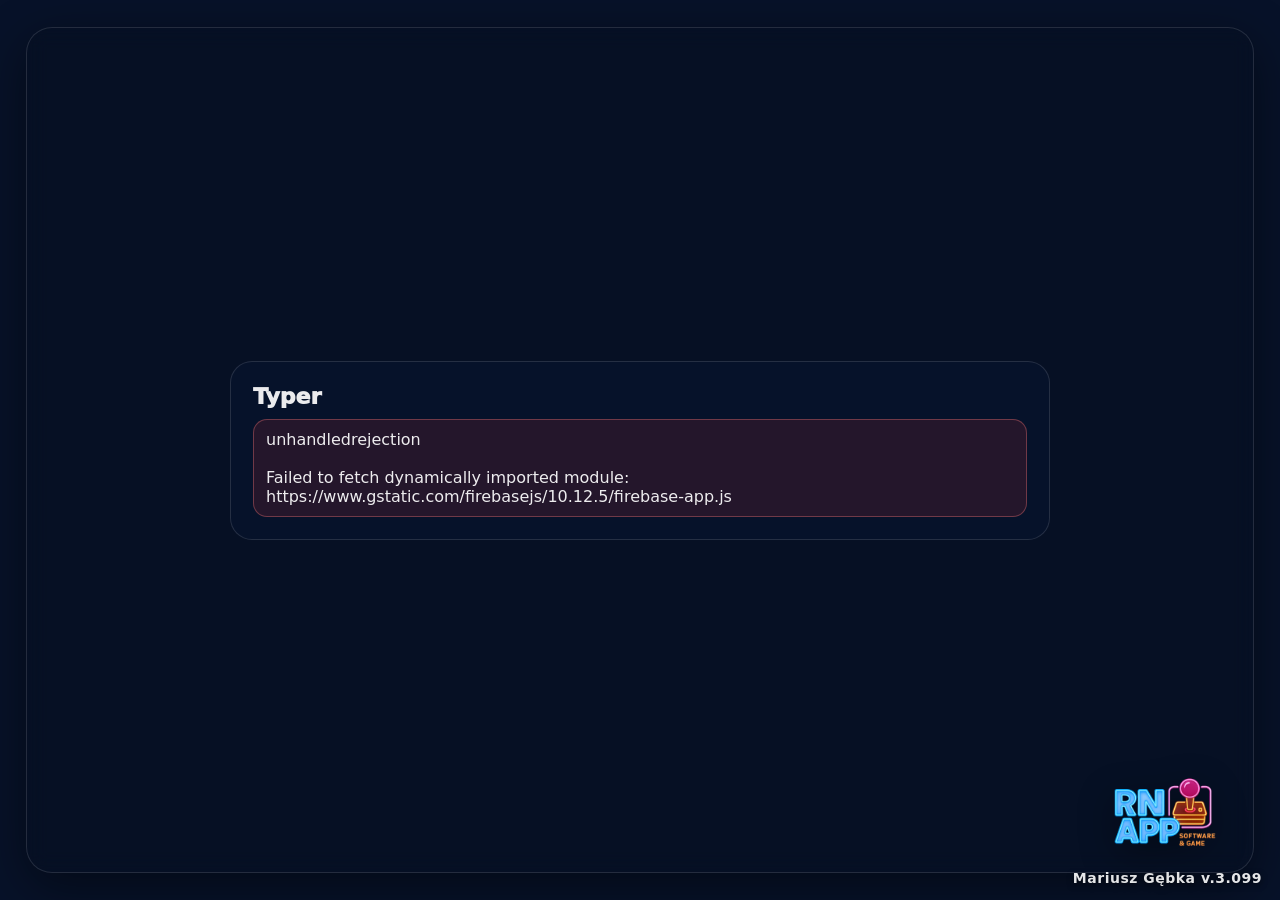
==== index.html @ 40eb7dba "Add files via upload" ====
<!DOCTYPE html>

<html lang="pl">
<head>
<meta charset="utf-8"/>
<meta content="width=device-width,initial-scale=1,viewport-fit=cover" name="viewport"/>
<meta content="#08122a" name="theme-color"/>
    <title>Typer (BUILD 3108)</title>
<link href="manifest.json?v=3108" rel="manifest"/>
<link href="favicon-32x32.png?v=3108" rel="icon" sizes="32x32" type="image/png"/>
<link href="favicon-16x16.png?v=3108" rel="icon" sizes="16x16" type="image/png"/>
<link href="apple-touch-icon.png?v=3108" rel="apple-touch-icon" sizes="180x180"/>
<meta content="yes" name="apple-mobile-web-app-capable"/>
<meta content="black-translucent" name="apple-mobile-web-app-status-bar-style"/>
<meta content="TYPER" name="apple-mobile-web-app-title"/>
<script id="typerCacheBoot">
(() => {
  const BUILD = "3108";
  const URL_BUILD = new URL(location.href).searchParams.get("v");
  // Każda wersja uruchamia się z własnym adresem. Stary service worker nie może
  // zwrócić poprzedniego index.html pod tym samym URL-em.
  if (URL_BUILD !== BUILD) {
    const next = new URL(location.href);
    next.searchParams.set("v", BUILD);
    location.replace(next.href);
    return;
  }
  const marker = `typer-cache-clean-${BUILD}`;
  if (sessionStorage.getItem(marker) === "1") return;
  sessionStorage.setItem(marker, "1");
  Promise.allSettled([
    ("caches" in window)
      ? caches.keys().then(keys => Promise.all(keys.filter(k => k.startsWith("typer-cache-")).map(k => caches.delete(k))))
      : Promise.resolve(),
    ("serviceWorker" in navigator)
      ? navigator.serviceWorker.getRegistrations().then(regs => Promise.all(regs.map(r => r.update().catch(() => null))))
      : Promise.resolve()
  ]).catch(() => {});
})();
</script>

<style>
.roomCodeRow{display:flex;gap:10px;align-items:center;flex-wrap:nowrap;}
.roomCodeRow .imgBtn{flex:0 0 auto;}

/* 7036: nick obok avatara + minimalne odstępy */
.leftTopProfile{display:flex;align-items:center;gap:14px;}
.profileNickTop{font-weight:1000;font-size:26px;line-height:1.05;white-space:nowrap;overflow:hidden;text-overflow:ellipsis;max-width:150px;}
.substituteRow{display:flex;justify-content:center;align-items:center;margin-top:6px;}

/* BUILD 3013: informacje o pokoju przeniesione do górnego profilu */
.roomTopDetails{
  width:100%;
  min-width:0;
  padding-top:10px;
  margin-top:4px;
  border-top:1px solid rgba(255,255,255,.12);
}
.roomTopDetails .roomTopName{font-size:20px;font-weight:1000;white-space:nowrap;overflow:hidden;text-overflow:ellipsis;}
.roomTopDetails .roomTopAdmin{font-size:13px;color:var(--muted);font-weight:800;margin-top:2px;}
.roomTopDetails .roomCodeBlock{margin-top:7px !important;}
.roomTopDetails .roomCodeActions{margin-top:7px !important;}

@media (max-width:980px){
  #room .leftTopProfile{
    display:grid;
    grid-template-columns:104px minmax(130px,.9fr) minmax(220px,1.35fr);
    align-items:center;
    gap:12px;
    min-height:128px;
  }
  #room .roomTopDetails{
    width:auto;
    height:100%;
    margin:0;
    padding:4px 0 4px 14px;
    border-top:0;
    border-left:1px solid rgba(255,255,255,.14);
    display:flex;
    flex-direction:column;
    justify-content:center;
  }
  #room .roomTopDetails .roomTopName{font-size:18px;}
  #room .roomTopDetails .roomTopAdmin{font-size:12px;}
  #room .roomTopDetails .roomCodeRow{justify-content:flex-start;}
  #room .roomTopDetails .chip{font-size:13px;padding:7px 10px;}
  #room .roomTopDetails .roomCodeActions{justify-content:flex-start !important;}
  #room #btnLeave img{max-height:42px !important;width:auto !important;}
  #room #btnSubstitute img{max-height:44px !important;width:auto !important;}
  #room #btnDeleteRoom img{max-height:44px !important;width:auto !important;}
  #room .leftProfileInfo{min-height:62px;}
  #room .leftDeleteRoomCard{min-height:62px;}
}
@media (max-width:620px){
  #room .leftTopProfile{grid-template-columns:96px minmax(110px,1fr);}
  #room .roomTopDetails{grid-column:1 / -1;border-left:0;border-top:1px solid rgba(255,255,255,.14);padding:9px 0 0;margin-top:0;height:auto;}
}

:root{
      --bg:#071229;
      --glass: rgba(8, 22, 52, .58);
      --glass2: rgba(8, 22, 52, .42);
      --stroke: rgba(255,255,255,.12);
      --stroke2: rgba(255,255,255,.16);
      --text: rgba(255,255,255,.92);
      --muted: rgba(255,255,255,.72);
      --shadow: 0 14px 50px rgba(0,0,0,.45);
      --r: 22px;
    }
    *{box-sizing:border-box}
    body{
      margin:0;
      font-family:system-ui,-apple-system,Segoe UI,Roboto,Arial,sans-serif;
      color:var(--text);
      background:var(--bg);
      overflow:hidden;
    }

    #bg{
      position:fixed; inset:0;
      background:#071229 center/cover no-repeat;
      z-index:0;
    }

    #app{
      position:fixed; inset:0;
      display:flex;
      align-items:center;
      justify-content:center;
      padding:14px;
      z-index:1;
    }

    #rotateOverlay{
      position:fixed; inset:0;
      display:none;
      align-items:center;
      justify-content:center;
      padding:18px;
      background:rgba(0,0,0,.65);
      z-index:9999;
    }
    .rotateCard{
      width:min(560px,92vw);
      border:1px solid var(--stroke);
      border-radius:22px;
      background:var(--glass);
      padding:18px 16px;
      text-align:center;
      box-shadow:var(--shadow);
      backdrop-filter: blur(10px);
      -webkit-backdrop-filter: blur(10px);
    }
    .rotateTitle{font-size:20px;font-weight:1000;margin:0 0 8px 0;}
    .rotateSub{color:var(--muted);font-weight:800;white-space:pre-line;line-height:1.25;}
    body.lockedPortrait #app{filter:blur(6px);pointer-events:none;}

    /* ===== MOBILE SCROLL FIX (BUILD 8022) =====
       Na telefonach pozwalamy przewijać zawartość (np. Profil),
       bo stałe overflow:hidden + fixed potrafi blokować scroll po obrocie. */
    @media (max-width: 900px){
      body{ overflow:auto; }
      #app{
        position:relative;
        inset:auto;
        min-height:100vh;
        height:auto;
        align-items:flex-start;
        justify-content:center;
      }
      .frame{
        height:auto;
        min-height:94vh;
        overflow-y:auto;
        overflow-x:hidden;
        -webkit-overflow-scrolling:touch;
      }
    }

    @media (max-width: 900px) and (orientation: landscape){
      #app{padding:8px;}
      .frame{width:98vw;height:96vh;border-radius:18px;}
    }


    .frame{
      width:min(1580px,96vw);
      height:min(920px,94vh);
      border:1px solid var(--stroke);
      border-radius:26px;
      background:rgba(0,0,0,.10);
      box-shadow:var(--shadow);
      backdrop-filter:blur(10px);
      -webkit-backdrop-filter:blur(10px);
      overflow:hidden;
      position:relative;
    }

    .screen{display:none;height:100%;width:100%}
    .screen.active{display:flex}

    /* ===== SPLASH ===== */
    #splash{align-items:center;justify-content:center;padding:24px}
    .splashCard{
      width:min(820px,92%);
      border:1px solid var(--stroke);
      border-radius:22px;
      background:var(--glass2);
      padding:22px;
    }
    .spinner{display:none}
    @keyframes spin{to{transform:rotate(360deg)}}
    .hint{margin-top:8px;color:var(--muted);font-weight:800;white-space:pre-wrap}
    .visuallyHidden{position:absolute!important;width:1px!important;height:1px!important;padding:0!important;margin:-1px!important;overflow:hidden!important;clip:rect(0,0,0,0)!important;white-space:nowrap!important;border:0!important}
    .splashLoaderWrap{display:none!important;margin-top:10px;flex-direction:column;align-items:center;justify-content:center;gap:6px}
    .footballLoader.splashLoader{display:flex;align-items:center;justify-content:center;gap:16px;min-height:76px}
    .footballLoader.splashLoader span{width:60px;height:60px;display:inline-flex;align-items:center;justify-content:center;background-image:url("./ui/loader_ball.webp?v=3108");background-repeat:no-repeat;background-position:center;background-size:contain;color:transparent;font-size:0;line-height:0;opacity:0;transform:translateY(16px) scale(.6);animation:footballAppear 5s ease-in-out infinite;filter:drop-shadow(0 3px 6px rgba(0,0,0,.28))}
    .footballLoader.splashLoader span:nth-child(2){animation-delay:.5s}
    .footballLoader.splashLoader span:nth-child(3){animation-delay:1s}
    .footballLoader.splashLoader span:nth-child(4){animation-delay:1.5s}
    .footballLoader.splashLoader span:nth-child(5){animation-delay:2s}
    .splashLoaderLabel{display:none}
    @keyframes footballAppear{0%,100%{opacity:0;transform:translateY(16px) scale(.6)} 18%,74%{opacity:1;transform:translateY(0) scale(1)} 86%{opacity:.35;transform:translateY(-4px) scale(.92)}}
    @media (max-width:720px){
      .footballLoader.splashLoader{gap:12px;min-height:64px}
      .footballLoader.splashLoader span{width:52px;height:52px}
      .splashLoaderLabel{display:none}
    }
    .err{
      margin-top:10px;padding:10px 12px;border-radius:14px;
      border:1px solid rgba(255,120,120,.35);
      background:rgba(255,60,60,.12);
      display:none;white-space:pre-wrap
    }

    /* ===== COMMON ===== */
    .panel{
      border:1px solid var(--stroke);
      border-radius:var(--r);
      background:var(--glass);
      box-shadow:0 10px 30px rgba(0,0,0,.30);
      backdrop-filter: blur(10px);
      -webkit-backdrop-filter: blur(10px);
    }

    .btn{
      border:1px solid rgba(255,255,255,.14);
      background:rgba(255,255,255,.10);
      color:var(--text);
      padding:10px 14px;
      border-radius:16px;
      font-weight:900;
      cursor:pointer;
      user-select:none;
      white-space:nowrap;
    }
    .btn:hover{background:rgba(255,255,255,.14)}
    .btn:disabled{opacity:.45;cursor:not-allowed}

    /* ===== MESSAGES BADGE (red exclamation) ===== */
    .msgBadge{
      position:absolute;
      top:-6px;
      right:-6px;
      width:22px;
      height:22px;
      border-radius:999px;
      background:rgba(255,40,40,.95);
      border:1px solid rgba(255,255,255,.35);
      color:#fff;
      font-weight:1000;
      display:none;
      align-items:center;
      justify-content:center;
      box-shadow:0 8px 18px rgba(0,0,0,.45);
      pointer-events:none;
      z-index:3;
    }

    .btnSmall{padding:8px 12px;border-radius:14px;font-weight:900}

    .chip{
      display:inline-flex;
      gap:10px;
      align-items:center;
      padding:10px 14px;
      border-radius:18px;
      background:rgba(0,0,0,.20);
      border:1px solid rgba(255,255,255,.12);
      font-weight:900;
    }

    /* ===== LEAGUE: dropdown w chipie "Po kolejce" ===== */
    .chip select{
      background:rgba(0,0,0,.18);
      border:1px solid rgba(255,255,255,.14);
      color:var(--text);
      font-weight:1000;
      border-radius:12px;
      padding:6px 10px;
      outline:none;
    }
    .chip select:focus{border-color:rgba(255,255,255,.24)}

    /* ===== PLAYER STATS (BUILD 8009): bez linii statusu + ciaśniejsze kolejki ===== */
    .statsAwardsRow{gap:4px !important;}
    .statsRightRow{gap:4px !important; align-items:center;}

    .statsChip{
      flex:0 0 auto !important;
      width:fit-content !important;
      min-width:0 !important;
      padding:6px 8px !important;
      gap:6px !important;
      border-radius:14px !important;
      white-space:nowrap;
    }

    /* Punkty w formie wąskiego "pionowego" chipu: etykieta + wartość */
    .statsPointsChip{
      flex-direction:column !important;
      align-items:center !important;
      justify-content:center !important;
      width:58px !important;
      padding:6px 6px !important;
      line-height:1.05;
      text-align:center;
    }
    .statsPtsLabel{font-size:11px;opacity:.85;font-weight:900;}
    .statsPtsVal{font-size:16px;font-weight:1000;}

    /* Rzędy kolejek w Statystykach nie mogą używać siatki (.matchCard ma grid w innych oknach) */
    .statsRoundCard{
      display:flex !important;
      grid-template-columns:none !important;
      align-items:center;
      justify-content:space-between;
      gap:8px !important;
      padding:6px 10px !important;
    }


    /* BUILD 7024: usuń napisy "KOLEJKA" i "PUNKTY (kolejka)" w chipach (zostaje sama wartość) */
    #t_round, #sep_round{display:none;}

    /* BUILD 7024: usuń debug/placeholder "dummyAdOne"/"dummyAdTwo" (z lewej strony) */
    #dummyAdOne, #dummyAdTwo,
    img[alt="dummyAdOne"], img[alt="dummyAdTwo"],
    img[src*="dummyAdOne"], img[src*="dummyAdTwo"]{
      display:none !important;
    }

    .title{font-size:22px;font-weight:1000;margin:0 0 6px 0}
    .sub{color:var(--muted);font-weight:700;font-size:13px}

    .row{display:flex;gap:10px;align-items:center}
    .col{display:flex;flex-direction:column;gap:10px}
    .spacer{flex:1}

    input{
      border:1px solid rgba(255,255,255,.15);
      background:rgba(0,0,0,.22);
      color:var(--text);
      padding:10px 12px;
      border-radius:14px;
      outline:none;
      font-weight:900;
    }
    input::placeholder{color:rgba(255,255,255,.55);font-weight:800}

    .toast{
      position:absolute;left:18px;bottom:14px;
      background:rgba(0,0,0,.35);
      border:1px solid rgba(255,255,255,.12);
      color:rgba(255,255,255,.85);
      padding:10px 14px;border-radius:16px;font-weight:800;
      display:none;
      z-index:60;
    }
    .footerRight{
      position:absolute;right:18px;bottom:14px;
      color:rgba(255,255,255,.55);
      font-size:12px;font-weight:900;
      z-index:10;
    }

    /* ===== HOME (MENU PNG) ===== */
    #home{
      align-items:center;
      justify-content:center;
      position:relative;
    }
    /* HOME buttons layout (start screen)
       - prevents overlaps when PNG buttons are very wide
       - 2 columns on desktop; Exit spans full width
       - switches to 1 column on smaller screens */
    .homeBtns{
      position:absolute;
      left:50%;
      top:52%;
      transform:translate(-50%,-50%);
      display:grid;
      grid-template-columns: 1fr 1fr;
      justify-items:center;
      align-items:center;
      column-gap: clamp(24px, 4vw, 80px);
      row-gap: clamp(18px, 3.5vw, 44px);
      padding:10px;
      width: min(1500px, 94vw);
    }
    #btnHomeExit{ grid-column: 1 / -1; }

    @media (max-width:900px){
      .homeBtns{ grid-template-columns: 1fr; width: min(900px, 94vw); }
      #btnHomeExit{ grid-column:auto; }
    }
    .imgBtn{
      appearance:none;
      border:0;
      background:transparent;
      cursor:pointer;
      padding:0;
      line-height:0;
      filter: drop-shadow(0 10px 22px rgba(0,0,0,.35));
      transform: translateZ(0);
    }
    .imgBtn img{
      display:block;
      width: clamp(220px, 28vw, 420px);
      height:auto;
      max-height: clamp(120px, 20vh, 220px);
      border-radius: 0;
    }

/* HOME: bigger main menu buttons */
.homeBtns .imgBtn img{
  width: clamp(340px, 36vw, 600px);
  max-height: clamp(150px, 22vh, 280px);
}

@media (max-width: 900px){
  .homeBtns .imgBtn img{
    width: clamp(260px, 70vw, 520px);
    max-height: clamp(120px, 18vh, 220px);
  }
}
    .imgBtn:hover{filter: drop-shadow(0 14px 28px rgba(0,0,0,.45))}
    .imgBtn:active{transform: translateY(1px)}
    .imgBtn:disabled{opacity:.45;filter:grayscale(1) brightness(.85) drop-shadow(0 6px 14px rgba(0,0,0,.25));cursor:not-allowed;}
    .imgBtn:disabled:hover{filter:grayscale(1) brightness(.85) drop-shadow(0 6px 14px rgba(0,0,0,.25));}

    


    /* ===== ROOMS ===== */
    #rooms{padding:22px;gap:14px}
    .roomsBox{
      width:min(980px,100%);
      margin:auto;
      padding:22px;
      display:flex;
      flex-direction:column;
      gap:14px
    }
    .block{padding:14px}
    .block h2{margin:0 0 8px 0;font-size:20px;font-weight:1000}
    .help{color:var(--muted);font-weight:800;font-size:13px}

    /* ===== CONTINUE ===== */
    #continue{
      padding:22px;
      align-items:center;
      justify-content:center;
    }
    .continueBox{
      width:min(980px,100%);
      margin:auto;
      padding:22px;
    }
    .continueCard{
      padding:22px;
      border-radius:22px;
      border:1px solid var(--stroke2);
      background:rgba(8,22,52,.62);
      box-shadow:0 20px 70px rgba(0,0,0,.45);
    }
    .continueTop{
      display:flex;
      gap:14px;
      align-items:center;
      justify-content:space-between;
      padding-bottom:12px;
      border-bottom:1px solid rgba(255,255,255,.10);
      margin-bottom:12px;
    }
    .pill{
      padding:8px 12px;
      border-radius:16px;
      border:1px solid rgba(255,255,255,.14);
      background:rgba(0,0,0,.18);
      font-weight:1000;
    }
    .continueGrid{
      display:grid;
      grid-template-columns: 1fr 1fr;
      gap:12px;
      margin-top:10px;
    }
    .miniCard{
      border:1px solid rgba(255,255,255,.12);
      background:rgba(0,0,0,.16);
      border-radius:18px;
      padding:12px;
    }
    .bigQ{
      margin-top:12px;
      font-weight:1000;
    }
    .continueBtns{
      display:flex;
      gap:10px;
      margin-top:14px;
      align-items:center;
    }

    /* ===== ROOM ===== */
    #room{padding:22px;gap:14px;align-items:stretch}
    /* 7019: minimalne odstępy między lewymi kontenerami (stykanie się paneli) */
    .leftBar{width:320px;min-width:300px;height:100%;display:flex;flex-direction:column;gap:0;padding:14px}
    .mid{flex:1;height:100%;display:flex;flex-direction:column;gap:12px;min-width:0}
    .rightBar{width:340px;min-width:320px;height:100%;display:flex;flex-direction:column;gap:12px;padding:14px;position:relative}

    /* 6028: górny kontener - większy avatar; teksty przeniesione do osobnego kontenera poniżej */
    .leftTopProfile{
      padding:16px;
      display:flex;
      align-items:flex-start;
      justify-content:flex-start;
      gap:14px;
      min-height:170px;
    }
    .profileTopText{display:flex;flex-direction:column;gap:8px;min-width:0;flex:1;margin-top:6px}
    .profileTopText .profileNick{font-weight:1000;font-size:20px;line-height:1.05;white-space:nowrap;overflow:hidden;text-overflow:ellipsis;max-width:100%}
    .profileTopText .profileMeta{display:block;font-weight:900;font-size:15px;color:rgba(255,255,255,.78);white-space:nowrap;overflow:hidden;text-overflow:ellipsis}
    .profileStatsMini{display:flex;flex-wrap:wrap;gap:8px;margin-top:2px;width:100%}
    .profileStatMini{flex:1 1 92px;min-width:0;display:flex;flex-direction:column;gap:2px;padding:8px 10px;border-radius:12px;border:1px solid rgba(255,255,255,.16);background:linear-gradient(180deg,rgba(18,53,116,.95),rgba(5,23,59,.98));box-shadow:inset 0 1px 0 rgba(255,255,255,.18),0 6px 16px rgba(0,0,0,.18)}
    .profileStatMini .statLabel{font-size:10px;line-height:1;font-weight:1000;letter-spacing:.55px;text-transform:uppercase;color:rgba(255,255,255,.72)}
    .profileStatMini .statValue{font-size:20px;line-height:1.05;font-weight:1000;color:#fff;white-space:nowrap;overflow:hidden;text-overflow:ellipsis}
    .leftTopProfile .avatarBox{
      width:132px;height:132px;border-radius:28px;
      border:1px solid rgba(255,255,255,.14);
      background:rgba(0,0,0,.20);
      display:flex;align-items:center;justify-content:center;
      overflow:hidden;
      flex:0 0 132px;
    }
    .leftTopProfile .avatarBox img{width:100%;height:100%;object-fit:cover;display:block}

    /* 6028: nowy kontener na nick/kraj/klub (zielony kwadrat na screenie) */
    .leftProfileInfo{
      padding:12px 16px;
      display:flex;
      flex-direction:column;
      gap:0;
      min-height:92px;
      justify-content:center;
    }
    /* 6029: większe napisy w profilowym kontenerze */
    .leftProfileInfo .profileNick{font-weight:1000;font-size:22px;white-space:nowrap;overflow:hidden;text-overflow:ellipsis}
    .leftProfileInfo .profileMeta{display:block;font-weight:900;font-size:16px;color:rgba(255,255,255,.78);white-space:nowrap;overflow:hidden;text-overflow:ellipsis}
    /* 7009/7019: kontener na przycisk usuwania pokoju */
    .leftDeleteRoomCard{padding:12px 0;display:flex;justify-content:center;align-items:center;min-height:74px;width:100%}
    /* 7019: pewne centrowanie samego buttona */
    #btnDeleteRoom{margin:0 auto;}
    /* 6029: większe napisy w kontenerze pokoju (DOM/TESTOWY) */
    #room .leftBottomStack #roomName{font-size:26px;}
    #room .leftBottomStack .sub{font-size:15px;}
    /* 7019: minimalne odstępy również w dolnym stacku po lewej */
    .leftBottomStack{margin-top:auto;display:flex;flex-direction:column;gap:0}

    /* 6016: prawy dół - osobny kontener na Wyjście */
    .rightBottomExit{padding:14px;display:flex;justify-content:center;align-items:center}
    .rightBottomStack{display:flex;flex-direction:column;gap:12px}
    .rightBottomMessages{padding:14px;display:flex;justify-content:center;align-items:center;gap:12px;flex-wrap:nowrap}
    .rightBottomMessages .imgBtn{flex:1 1 0;min-width:0;margin:0}
    .rightBottomMessages .imgBtn img{max-height:58px;width:100%;object-fit:contain}

    /* ===== ROOM (RESPONSIVE) =====
       Na telefonie/przy wąskim ekranie układ 3-kolumnowy nie może wypychać elementów poza ekran.
       Składamy panele w kolumnę i pozwalamy na przewijanie treści.
    */
    #roomLayout{display:flex;width:100%;height:100%;gap:14px;padding:16px;min-width:0}
    @media (max-width: 980px){
      #room{padding:14px;}
      #roomLayout{flex-direction:column;height:100%;overflow:auto;padding:10px;}
      .leftBar,.mid,.rightBar{width:100% !important;min-width:0 !important;height:auto;}
      .rightBar{padding-bottom:18px;}
      .matchesWrap{overflow:auto;}
      .rightFooterBtn{position:static;left:auto;right:auto;bottom:auto;margin-top:10px;}
      .rightExitContainer{position:static;left:auto;right:auto;bottom:auto;margin-top:10px;display:flex;justify-content:center;}
      .rightFooterBtn{justify-content:center}
      .rightFooterBtn .imgBtn img{width:min(300px,80vw);height:auto}
      .matchActionsPanel{flex-wrap:wrap;gap:12px;}
      .midHead .row{flex-wrap:wrap}
    }
    @media (max-width: 560px){
      .matchRow{grid-template-columns: 1fr 92px 128px;gap:8px;padding:6px 8px;}

/* 6033: porządek w oknie „Wpisz wyniki” (admin) */
.matchCard{
  border:1px solid rgba(255,255,255,.12);
  background:rgba(0,0,0,.16);
  border-radius:14px;
  padding:10px 12px;
  display:grid;
  grid-template-columns: 1fr 92px 1fr 36px;
  gap:12px;
  align-items:center;
  min-width:0;
}
.matchCard .team{flex:unset;min-width:0;}
.matchCard .scoreBox{justify-content:center;}
      .team{font-size:13px;}
      .scoreInput{width:34px;height:26px;font-size:13px;}
      .matchResultCol,.matchDateCol{height:30px;font-size:11px;}
    }


    /* 6010: MOBILE - dolne przyciski nie mogą wyjeżdżać poza ekran */
    @media (max-width: 560px){
      .matchActionsPanel{flex-direction:column;gap:10px;min-height:unset;}
      .matchActionsPanel .sysBtn{max-width:92vw;}
      .matchActionsPanel .sysBtn img{height:64px;max-width:92vw;width:auto;}

      /* 6011: MOBILE - górny pasek (kolejka/mecze/punkty) ma się zawijać w ekran */
      .midHead .row{flex-wrap:wrap;justify-content:flex-start}
      .midHead .title{font-size:18px}
      .midHead .chip{padding:6px 10px;border-radius:14px;font-size:12px}
      .roomTopBtns{margin-left:0}
      .roomTopBtns .imgBtn img{width:min(210px,58vw);max-height:64px}

      /* 6011: MOBILE - przycisk 'Tabela ligi typerów' nie może wyjeżdżać poza panel */
      .rightFooterBtn{justify-content:center}
      .rightFooterBtn .imgBtn img{width:min(260px,78vw);height:auto}

    }

    .midHead{padding:10px}
    /* lista meczów ma się zmieścić w wyznaczonym obszarze (bez przewijania) */
    .matchesWrap{flex:1;min-height:0;display:flex;flex-direction:column;gap:6px;padding:10px;overflow:hidden}
    .matchActionsPanel{padding:12px;display:flex;justify-content:center;gap:18px;align-items:center;min-height:74px}

    /* 5208: okno typowania w 3 kolumnach: typy / wynik / data+godzina */
    .matchRow{
      border:1px solid rgba(255,255,255,.12);
      background:rgba(0,0,0,.16);
      border-radius:14px;
      padding:6px 10px;
      display:grid;
      grid-template-columns: 1fr 110px 160px;
      gap:10px;
      align-items:center;
      min-width:0;
    }
/* 6034: układ listy w oknie 'Wpisz wyniki' (desktop + mobile) */
    .matchCard{
      border:1px solid rgba(255,255,255,.12);
      background:rgba(0,0,0,.16);
      border-radius:14px;
      padding:10px 12px;
      display:grid;
      grid-template-columns: 1fr 92px 1fr 36px;
      gap:12px;
      align-items:center;
      min-width:0;
    }
    .matchCard .team{flex:unset;min-width:0;}
    .matchCard .scoreBox{justify-content:center;}

    .matchPickCol{display:flex;align-items:center;gap:12px;min-width:0;}
    .matchResultCol,
    .matchDateCol{
      height:32px;
      border-radius:12px;
      border:1px solid rgba(255,255,255,.14);
      background:rgba(0,0,0,.18);
      display:flex;
      align-items:center;
      justify-content:center;
      font-weight:1000;
      font-size:12px;
      color:rgba(255,255,255,.88);
      padding:0 8px;
      white-space:nowrap;
      overflow:hidden;
      text-overflow:ellipsis;
    }
    .matchJudgeCol{gap:10px;justify-content:center;}
    .matchJudgeDot{width:18px;height:18px;min-width:18px;min-height:18px;flex:0 0 18px;box-shadow:0 0 0 2px rgba(0,0,0,.22),0 0 12px rgba(255,255,255,.12);}
    .matchJudgePts{font-weight:1000;font-size:12px;color:rgba(255,255,255,.96);}
    .settledPointsBox{
      min-width:150px;
      height:40px;
      border-radius:12px;
      border:1px solid rgba(255,255,255,.14);
      background:rgba(0,0,0,.18);
      display:flex;
      align-items:center;
      justify-content:center;
      font-weight:1000;
      font-size:13px;
      color:rgba(255,255,255,.96);
      padding:0 12px;
      white-space:nowrap;
    }
    .team{
      display:flex;align-items:center;gap:10px;min-width:0;flex:1;
      font-weight:1000;
      font-size:14px;
    }
    .teamName{white-space:nowrap;overflow:hidden;text-overflow:ellipsis}
    .logo{
      width:20px;height:20px;flex:0 0 20px;border-radius:6px;
      background:rgba(255,255,255,.10);
      object-fit:contain;
    }
    .scoreBox{display:flex;align-items:center;gap:8px}
    .scoreInput{width:40px;text-align:center;height:28px;padding:4px 6px;font-size:14px}
    .sep{font-weight:1000;opacity:.85}
    .resultPill{
      margin-left:8px;
      padding:6px 8px;
      border-radius:12px;
      border:1px solid rgba(255,255,255,.14);
      background:rgba(0,0,0,.18);
      font-weight:1000;
      font-size:12px;
      white-space:nowrap;
    }

    /* 6029: scroll pojawia się dopiero gdy brakuje miejsca; węższe wiersze graczy */
    .playersList{flex:1;min-height:0;overflow-y:auto;overflow-x:hidden;display:flex;flex-direction:column;gap:4px}

    

/* v8051: players panel fills to bottom; show scrollbar only on overflow; hide bar itself */
.rightBar .spacer{display:none !important;}
#playersList{flex:1;min-height:0;}
#playersList::-webkit-scrollbar{width:0;height:0;}
#playersList{scrollbar-width:none;-ms-overflow-style:none;}
#playersList::-webkit-scrollbar-thumb{background:transparent;}
/* hide players hint text (t_players_sub) */
#t_players_sub{display:none !important;}

.playersHeader{display:flex;align-items:flex-start;justify-content:space-between;gap:10px}
    .playersHeader .sub{max-width:260px}
    .playersHeader #btnDeletePlayer{flex:0 0 auto}
    .delChk{width:18px;height:18px;accent-color:#ff4d4d;cursor:pointer}

    .playerRow{
      padding:8px 10px;border-radius:14px;
      background:rgba(0,0,0,.16);
      border:1px solid rgba(255,255,255,.12);
      display:flex;gap:8px;align-items:center;justify-content:space-between;
      font-weight:900;
      font-size:13px;
      min-width:0;
    }
    .badge{
      padding:5px 8px;border-radius:11px;background:rgba(255,255,255,.10);
      border:1px solid rgba(255,255,255,.12);
      font-weight:1000;font-size:11px
    }
    .eyeBtn{
      width:32px;height:26px;
      border-radius:11px;
      border:1px solid rgba(255,255,255,.14);
      background:rgba(255,255,255,.08);
      color:rgba(255,255,255,.85);
      font-weight:1000;
      cursor:pointer;
      display:flex;align-items:center;justify-content:center;
    }
    .eyeBtn:disabled{opacity:.35;cursor:not-allowed}

    .rightFooterBtn{
      position:absolute;
      left:14px;
      right:14px;
      bottom:14px;
      display:flex;
      gap:14px;
      justify-content:space-between;
      align-items:center;
    }
    .rightFooterBtn .btn{width:auto}


    

    /* 6016: legacy container (Wyjście jest w osobnym panelu) */
    .rightExitContainer{display:none;}
/* ===== ADD QUEUE MENU (modal) ===== */
    #addQueueOverlay{
      position:absolute;
      inset:0;
      display:none;
      align-items:center;
      justify-content:center;
      background:rgba(0,0,0,.55);
      backdrop-filter: blur(6px);
      -webkit-backdrop-filter: blur(6px);
      z-index:90;
      overflow-y:auto;
      overscroll-behavior:contain;
      -webkit-overflow-scrolling:touch;
      padding:16px 10px;
      box-sizing:border-box;
    }
    .aqModal{
      width:min(620px,92vw);
      max-height:calc(100dvh - 32px);
      overflow-y:auto;
      -webkit-overflow-scrolling:touch;
      padding:18px;
      border-radius:22px;
      border:1px solid rgba(255,255,255,.16);
      background:rgba(8, 22, 52, .72);
      box-shadow:0 18px 60px rgba(0,0,0,.55);
      display:flex;
      flex-direction:column;
      gap:14px;
      align-items:center;
      justify-content:center;
    }
    .aqBtns{
      display:flex;
      gap:18px;
      flex-wrap:wrap;
      justify-content:center;
      align-items:center;
    }
    .aqBtns .imgBtn img{
      width:220px;
      height:auto;
      display:block;
      object-fit:contain;
    }
    @media (max-width:720px){
      .aqBtns .imgBtn img{ width: min(240px, 70vw); }
    }


    /* BUILD 3013: przewijanie okien Dodaj kolejkę na niskich ekranach */
    @media (max-height:700px){
      #addQueueOverlay{align-items:flex-start;}
      .aqModal{justify-content:flex-start;}
      .aqBtns{flex-direction:column; flex-wrap:nowrap;}
      .aqBtns .imgBtn img{width:min(210px,62vw);}
      .mqMatchesList{max-height:34vh;}
    }

    /* ===== MANUAL QUEUE (modal) ===== */
    #manualQueueOverlay{
      position:absolute;
      inset:0;
      display:none;
      align-items:flex-start;
      justify-content:center;
      background:rgba(0,0,0,.55);
      backdrop-filter: blur(6px);
      -webkit-backdrop-filter: blur(6px);
      z-index:91;
      overflow-y:auto;
      overscroll-behavior:contain;
      -webkit-overflow-scrolling:touch;
      padding:12px 8px;
      box-sizing:border-box;
    }
    .mqModal{
      width:min(940px,94vw);
      max-height:calc(100dvh - 24px);
      padding:14px;
      border-radius:22px;
      border:1px solid rgba(255,255,255,.16);
      background:rgba(8, 22, 52, .78);
      box-shadow:0 18px 60px rgba(0,0,0,.55);
      display:flex;
      flex-direction:column;
      gap:8px;
      align-items:stretch;
      overflow-y:auto;
      overflow-x:hidden;
      -webkit-overflow-scrolling:touch;
    }
    .mqTitle{
      font-weight:900;
      font-size:18px;
      color:rgba(255,255,255,.95);
      padding:2px 6px;
    }
    .mqLeagueWrap{
      display:flex;
      flex-direction:column;
      gap:6px;
      padding:4px 6px;
    }
    .mqLeagueLabel{
      font-weight:900;
      color:rgba(255,255,255,.90);
    }
    .mqLeagueSelect{
      height:40px;
      border-radius:12px;
      border:1px solid rgba(0,0,0,.25);
      background:#ffffff;
      color:#000000;
      font-weight:900;
      padding:0 12px;
      outline:none;
    }

    .mqBuilder{
      display:flex;
      flex-direction:column;
      gap:6px;
      padding:4px 6px;
    }
    .mqBuilderRow{
      display:flex;
      align-items:center;
      gap:8px;
    }
    .mqBuilderLabel{
      width:110px;
      font-weight:900;
      color:rgba(255,255,255,.90);
    }
    .mqClubSelect{
      flex:1;
      height:40px;
      border-radius:12px;
      border:1px solid rgba(0,0,0,.25);
      background:#ffffff;
      color:#000000;
      font-weight:900;
      padding:0 12px;
      outline:none;
    }
    .mqAddMatchBtn{
      height:40px;
      border-radius:14px;
      border:1px solid rgba(255,255,255,.18);
      background:rgba(255,255,255,.08);
      color:rgba(255,255,255,.95);
      font-weight:900;
      cursor:pointer;
    }
    .mqAddMatchBtn:hover{ background:rgba(255,255,255,.12); }
    .mqMatchesList{
      display:flex;
      flex-direction:column;
      gap:6px;
      padding:4px;
      border-radius:14px;
      border:1px solid rgba(255,255,255,.10);
      background:rgba(255,255,255,.04);
      max-height:48vh;
      overflow:auto;
    }

    .mqCount{
      padding:0 6px;
      font-weight:1000;
      color:rgba(255,255,255,.92);
      text-align:right;
      letter-spacing:.3px;
    }
    /* 7030: "Cofnij" ma być zawsze widoczny w ręcznym dodawaniu kolejki */
    .mqFooter{
      display:flex;
      flex:0 0 auto;
      position:sticky;
      bottom:0;
      z-index:3;
      padding-top:8px;
      background:linear-gradient(180deg, rgba(8,22,52,0), rgba(8,22,52,.98) 28%);
    }
    .mqMatchRow{
      display:flex;
      align-items:center;
      justify-content:space-between;
      gap:8px;
      padding:6px 10px;
      border-radius:12px;
      background:rgba(0,0,0,.16);
      border:1px solid rgba(255,255,255,.10);
    }
    .mqMatchTxt{
      font-weight:900;
      font-size:13px;
      line-height:1.15;
      color:rgba(255,255,255,.92);
    }
    .mqDelBtn{
      height:30px;
      padding:0 10px;
      border-radius:12px;
      border:1px solid rgba(255,255,255,.18);
      background:rgba(255,255,255,.06);
      color:rgba(255,255,255,.92);
      font-weight:900;
      cursor:pointer;
      white-space:nowrap;
    }
    .mqDelBtn:hover{ background:rgba(255,255,255,.10); }
    .mqEmpty{
      padding:10px 12px;
      color:rgba(255,255,255,.75);
      font-weight:800;
    }

    .mqList{
      display:flex;
      flex-direction:column;
      gap:8px;
      max-height:56vh;
      overflow:auto;
      padding:6px;
      border-radius:14px;
      border:1px solid rgba(255,255,255,.10);
      background:rgba(255,255,255,.04);
    }
    .mqRow{
      display:grid;
      grid-template-columns: 34px 220px 1fr 44px 1fr 210px;
      gap:10px;
      align-items:center;
    }
    .mqIdx{ color:rgba(255,255,255,.85); font-weight:900; text-align:right; padding-right:2px; }
    .mqSep{ color:rgba(255,255,255,.65); font-weight:900; text-align:center; }
    .mqSel{
      height:34px;
      border-radius:12px;
      border:1px solid rgba(255,255,255,.14);
      background:rgba(0,0,0,.20);
      color:rgba(255,255,255,.92);
      font-weight:800;
      padding:0 10px;
      outline:none;
    }

    .mqDt{
      height:34px;
      border-radius:12px;
      border:1px solid rgba(255,255,255,.14);
      background:rgba(0,0,0,.20);
      color:rgba(255,255,255,.92);
      font-weight:800;
      padding:0 10px;
      outline:none;
    }
    .mqFooter{
      display:flex;
      gap:16px;
      justify-content:center;
      align-items:center;
      padding-top:4px;
    }
    .mqFooter .imgBtn img{ width:220px; height:auto; display:block; object-fit:contain; }
    @media (max-width:920px){
      .mqRow{ grid-template-columns: 26px 1fr 1fr 34px 1fr; }
    }
    @media (max-width:640px){
      .mqRow{ grid-template-columns: 26px 1fr; grid-template-rows:auto auto auto; }
      .mqRow .mqLeague{ grid-column:1 / -1; }
      .mqRow .mqHome{ grid-column:1 / -1; }
      .mqRow .mqSep{ display:none; }
      .mqRow .mqAway{ grid-column:1 / -1; }
      .mqFooter .imgBtn img{ width:min(240px, 70vw); }
    }

    /* ===== MESSAGES (modal) ===== */
    #messagesOverlay{
      position:absolute;
      inset:0;
      display:none;
      align-items:center;
      justify-content:center;
      background:rgba(0,0,0,.55);
      backdrop-filter: blur(6px);
      -webkit-backdrop-filter: blur(6px);
      z-index:92;
      padding:16px;
    }
    #messagesOverlay.show{display:flex;}

    /* ===== SUBSTITUTE OVERLAYS (BUILD 8004) ===== */
    #substituteOverlay, #substitutePickOverlay{
      position:absolute; inset:0;
      display:none;
      align-items:center;
      justify-content:center;
      background:rgba(0,0,0,.55);
      z-index:80;
    }
    #substituteOverlay.show, #substitutePickOverlay.show{display:flex;}
    .subModal{
      width:min(560px,92vw);
      padding:18px 18px 16px;
      border-radius:22px;
    }
    .subTitle{font-size:20px;font-weight:1000;margin:0 0 10px 0;}
    .subBtns{display:flex;gap:16px;justify-content:center;align-items:center;flex-wrap:wrap;}
    .subPickRow{margin-top:10px;display:flex;gap:10px;align-items:center;justify-content:center;}
    .subPickRow select{
      width:min(420px,86vw);
      background:#fff;
      color:#000;
      border-radius:12px;
      padding:10px 12px;
      font-weight:900;
      border:1px solid rgba(0,0,0,.15);
    }
    .msgModal{
      width:min(780px,94vw);
      padding:16px;
      border-radius:22px;
      border:1px solid rgba(255,255,255,.16);
      background:rgba(8, 22, 52, .78);
      box-shadow:0 18px 60px rgba(0,0,0,.55);
      display:flex;
      flex-direction:column;
      gap:12px;
      align-items:stretch;
    }
    .msgTitle{
      font-weight:1000;
      font-size:18px;
      color:rgba(255,255,255,.95);
      padding:2px 6px;
    }
    .msgRow{display:flex;gap:12px;align-items:center;flex-wrap:wrap;padding:0 6px;}
    .msgLabel{font-weight:900;color:rgba(255,255,255,.85)}
    .msgSel{
      height:36px;
      border-radius:12px;
      border:1px solid rgba(255,255,255,.14);
      background:rgba(0,0,0,.20);
      color:rgba(255,255,255,.92);
      font-weight:900;
      padding:0 10px;
      outline:none;
      min-width:260px;
    }
    .msgText{
      border-radius:14px;
      border:1px solid rgba(255,255,255,.14);
      background:rgba(0,0,0,.20);
      color:rgba(255,255,255,.92);
      font-weight:900;
      padding:12px;
      min-height:150px;
      outline:none;
      resize:none;
      margin:0 6px;
    }
    .msgFooter{display:flex;gap:16px;justify-content:center;align-items:center;flex-wrap:wrap;padding-top:4px;}
    .msgSendBtn{min-width:220px}
    .msgFooter .imgBtn img{ width:220px; height:auto; display:block; object-fit:contain; }
    @media (max-width:640px){
      .msgSel{min-width: min(420px, 88vw); width:100%;}
      .msgSendBtn{min-width:min(240px, 70vw)}
      .msgFooter .imgBtn img{ width:min(240px, 70vw); }
      .msgBtnImg{ width:min(240px, 70vw); }
      .msgDeleteBtn .msgBtnImg{ width:min(180px, 55vw); }
    }

    .msgHeader{display:flex;align-items:flex-start;justify-content:space-between;gap:14px;padding:0 6px;}
    .msgHeaderActions{display:flex;align-items:center;gap:10px;flex-wrap:wrap;justify-content:flex-end;}

    .msgBtnImg{display:none !important;}

    .msgActionBtn,
    .msgTab{
      display:inline-flex;
      align-items:center;
      justify-content:center;
      gap:10px;
      min-height:44px;
      padding:0 18px;
      border-radius:14px;
      border:1px solid rgba(130,205,255,.42);
      background:
        linear-gradient(180deg, rgba(70,170,255,.98) 0%, rgba(25,110,230,.98) 52%, rgba(12,74,180,.98) 100%);
      color:#ffffff;
      font-weight:1000;
      letter-spacing:.01em;
      text-shadow:0 1px 2px rgba(0,0,0,.30);
      box-shadow:
        inset 0 2px 0 rgba(255,255,255,.30),
        inset 0 -2px 0 rgba(0,0,0,.16),
        0 8px 18px rgba(0,0,0,.20);
      cursor:pointer;
      white-space:nowrap;
      transition:transform .12s ease, filter .12s ease, box-shadow .12s ease;
    }
    .msgActionBtn:hover,
    .msgTab:hover{ filter:brightness(1.05); transform:translateY(-1px); }
    .msgActionBtn:active,
    .msgTab:active{ transform:translateY(0); filter:brightness(.98); }
    .msgActionBtn:disabled,
    .msgTab:disabled{ opacity:.55; cursor:default; transform:none; }

    .msgActionBtn .msgBtnIco{font-size:20px;line-height:1;display:inline-flex;align-items:center;justify-content:center;min-width:20px;}
    .msgActionBtn .msgBtnTxt{display:inline-block;}

    .msgDeleteBtn{display:none; position:relative;}
    .msgDeleteBtn.show{display:inline-flex;}
    .msgDeleteBtn .msgDeleteCount{
      position:absolute;
      top:-8px;
      right:-8px;
      min-width:22px;
      height:22px;
      padding:0 6px;
      border-radius:999px;
      background:#ffffff;
      color:#0a4ed1;
      font-size:12px;
      font-weight:1000;
      display:none;
      align-items:center;
      justify-content:center;
      line-height:22px;
      text-shadow:none;
      box-shadow:0 2px 8px rgba(0,0,0,.35);
    }
    .msgSendBtn{min-width:220px;}
    .msgChk{width:18px;height:18px;accent-color:#1f7cff;cursor:pointer;}
    .msgItemSel{outline:2px solid rgba(76,170,255,.42);background:rgba(19,77,160,.30) !important;}

    .msgTabs{display:flex;gap:10px;flex-wrap:wrap;padding:0 6px;}
    .msgTab{min-width:108px;padding:0 16px;}
    .msgTab.active{
      border-color:rgba(255,255,255,.55);
      background:linear-gradient(180deg, rgba(95,190,255,1) 0%, rgba(36,128,244,1) 52%, rgba(18,85,198,1) 100%);
      box-shadow:inset 0 2px 0 rgba(255,255,255,.36), inset 0 -2px 0 rgba(0,0,0,.18), 0 10px 20px rgba(0,0,0,.24), 0 0 0 2px rgba(120,195,255,.22);
    }
    .msgBody{padding:0 6px 6px 6px;}
    .msgPane{display:none;}
    .msgPane.show{display:block;}
    @media (max-width:700px){
      .msgHeader{align-items:stretch;flex-direction:column;}
      .msgHeaderActions{justify-content:flex-start;}
      .msgActionBtn,.msgTab{min-height:42px;padding:0 14px;font-size:14px;}
      .msgTab{min-width:unset;flex:1 1 calc(50% - 10px);}
      .msgSendBtn{min-width:min(240px, 70vw);}
    }


    .msgSplit{display:grid;grid-template-columns: 1fr 1.2fr;gap:12px;}
    .msgList{
      border:1px solid rgba(255,255,255,.12);
      border-radius:16px;
      background:rgba(0,0,0,.16);
      max-height:min(420px,52vh);
      overflow:auto;
      padding:8px;
      display:flex;
      flex-direction:column;
      gap:8px;
    }
    .msgItem{
      border:1px solid rgba(255,255,255,.10);
      border-radius:14px;
      background:rgba(8,22,52,.35);
      padding:10px 10px;
      display:flex;
      flex-direction:column;
      gap:4px;
      cursor:pointer;
    }
    .msgItem:hover{background:rgba(8,22,52,.55)}
    .msgItemTop{display:flex;align-items:center;justify-content:space-between;gap:10px;}
    .msgItemWho{font-weight:1000;color:rgba(255,255,255,.95);white-space:nowrap;overflow:hidden;text-overflow:ellipsis;max-width:70%;}
    .msgItemTime{font-weight:900;color:rgba(255,255,255,.70);font-size:12px;white-space:nowrap;}
    .msgItemPrev{font-weight:900;color:rgba(255,255,255,.80);font-size:13px;white-space:nowrap;overflow:hidden;text-overflow:ellipsis;}
    .msgDot{
      width:10px;height:10px;border-radius:999px;background:rgba(255,40,40,.95);
      border:1px solid rgba(255,255,255,.35);display:inline-block;margin-right:8px;flex:0 0 auto;
    }
    .msgView{
      border:1px solid rgba(255,255,255,.12);
      border-radius:16px;
      background:rgba(0,0,0,.16);
      padding:12px;
      min-height:220px;
    }
    .msgViewEmpty{font-weight:1000;color:rgba(255,255,255,.70);}
    .msgViewMeta{font-weight:1000;color:rgba(255,255,255,.85);margin-bottom:10px;}
    .msgViewText{white-space:pre-wrap;font-weight:900;color:rgba(255,255,255,.92);line-height:1.35;}
    .msgCompose{display:flex;flex-direction:column;gap:12px;}
    @media (max-width:640px){
      .msgSplit{grid-template-columns:1fr; }
      .msgList{max-height:min(280px,35vh);}
    }

/* ===== RESULTS SCREEN ===== */
    #results{
      padding:22px;
      align-items:center;
      justify-content:center;
    }
    .resultsWrap{
      width:min(1100px,100%);
      margin:auto;
      padding:14px;
    }
    .resultsTop{
      display:flex;
      align-items:center;
      justify-content:space-between;
      gap:10px;
      margin-bottom:10px;
    }
    .resultsList{
      max-height:min(680px,70vh);
      overflow:auto;
      padding:14px;
      display:flex;
      flex-direction:column;
      gap:10px;
    
    /* 7030: porządek w oknie „Wpisz wyniki” (admin) + checkbox po prawej */
    .matchCard{
      border:1px solid rgba(255,255,255,.12);
      background:rgba(0,0,0,.16);
      border-radius:14px;
      padding:10px 12px;
      display:grid;
      grid-template-columns: 1fr 120px 1fr 44px;
      gap:12px;
      align-items:center;
      min-width:0;
    }
    .matchCard .team{min-width:0;}
    .matchCard .scoreBox{display:flex;align-items:center;justify-content:center;gap:6px;}
    .matchCard .cancelCol{display:flex;align-items:center;justify-content:flex-end;}
    .matchCard.cancelledRow{opacity:.45;filter:saturate(.7);}
    .cancelledPill{
      display:inline-flex;
      align-items:center;
      justify-content:center;
      padding:6px 10px;
      border-radius:12px;
      border:1px solid rgba(255,255,255,.18);
      background:rgba(0,0,0,.22);
      font-weight:900;
      letter-spacing:.2px;
    }

    .cancelledLabel{font-weight:950;}
    .matchRow.cancelledRow{opacity:.45;filter:saturate(.7);}
}

    /* ===== LEAGUE ===== */
    #league{
      padding:22px;
      align-items:center;
      justify-content:center;
    }
    .leagueWrap{
      width:min(1100px,100%);
      margin:auto;
      padding:14px;
    }
    .leagueTop{
      display:flex;
      align-items:center;
      justify-content:space-between;
      gap:10px;
      margin-bottom:10px;
    }
    .leagueTopLeft{display:flex;gap:10px;align-items:center;flex-wrap:wrap}
    table{
      width:100%;
      border-collapse:collapse;
      overflow:hidden;
      border-radius:18px;
    }
    th,td{
      padding:12px 12px;
      border-bottom:1px solid rgba(255,255,255,.10);
      font-weight:900;
    }
    th{color:rgba(255,255,255,.80);text-align:left;font-size:12px;letter-spacing:.2px}
    tr:hover td{background:rgba(255,255,255,.04)}
    .linkRow{cursor:pointer}

        /* ===== MODAL ===== */
    .modal{
      position:absolute; inset:0;
      display:none;
      align-items:center; justify-content:center;
      z-index:80;
      background:rgba(0,0,0,.42);
      backdrop-filter: blur(10px);
      -webkit-backdrop-filter: blur(10px);
      animation: modalFade .16s ease-out;
    }
    .modal.active{display:flex}
    @keyframes modalFade{from{opacity:0}to{opacity:1}}
    .modalCard{
      width:min(860px,94%);
      min-height:360px;
      max-height:min(820px,92%);
      overflow:hidden;
      border-radius:24px;
      position:relative;
      display:flex;
      flex-direction:column;
      background:rgba(8,22,52,.78);
      border:1px solid rgba(255,255,255,.14);
      box-shadow:0 26px 110px rgba(0,0,0,.62);
      transform: translateY(6px) scale(.985);
      animation: modalPop .18s ease-out forwards;
    }
    @keyframes modalPop{to{transform:translateY(0) scale(1)}}
    .modalCard::before{
      content:"";
      position:absolute; inset:-2px;
      background: radial-gradient(60% 80% at 50% 0%,
        rgba(55,170,255,.28),
        rgba(55,170,255,0) 60%),
        radial-gradient(60% 80% at 0% 100%,
        rgba(43,255,136,.18),
        rgba(43,255,136,0) 60%),
        radial-gradient(60% 80% at 100% 100%,
        rgba(255,210,74,.12),
        rgba(255,210,74,0) 60%);
      pointer-events:none;
      filter: blur(18px);
      opacity:.55;
    }
    .modalCard > *{position:relative}
    .modalHead{
      padding:14px 14px 12px 14px;
      display:flex; align-items:center; gap:10px;
      border-bottom:1px solid rgba(255,255,255,.10);
      background:linear-gradient(180deg, rgba(0,0,0,.18), rgba(0,0,0,0));
    }
    .modalBody{
      padding:22px;
      overflow:auto;
      display:flex;
      flex-direction:column;
      gap:10px;
    }
    .dot{
      width:16px;height:16px;border-radius:999px;
      display:inline-block;
      flex:0 0 16px;
      min-width:16px;min-height:16px;
      border:2px solid rgba(255,255,255,.42);
      box-shadow:0 0 0 2px rgba(0,0,0,.18), 0 0 10px rgba(255,255,255,.10);
      vertical-align:middle;
    }
    .dot.green{background:#2bff88}
    .dot.yellow{background:#ffd24a}
    .dot.red{background:#ff4d4d}
    .dot.gray{background:rgba(255,255,255,.35)}

    /* ===== SETTINGS (modal) ===== */
    .flagBtn{
      width:64px;
      height:44px;
      border-radius:14px;
      border:1px solid rgba(255,255,255,.16);
      background:rgba(0,0,0,.22);
      cursor:pointer;
      display:flex;
      align-items:center;
      justify-content:center;
      font-size:26px;
      font-weight:1000;
      user-select:none;
    }
.flagImg{width:32px;height:22px;display:block;object-fit:cover;border-radius:4px;}

    .flagBtn:hover{background:rgba(0,0,0,.28)}
    .flagBtn.active{
      outline:2px solid rgba(43,255,136,.55);
      background:rgba(43,255,136,.14);
    }
  
    /* ===== HOME language flags ===== */
    .homeLang{
      position:absolute;
      right:22px;
      top:22px;
      display:flex;
      gap:10px;
      z-index:5;
    }
    .homeLang .flagBtn{
      width:76px;
      height:52px;
      border-radius:16px;
      font-size:28px;
      line-height:1;
    }
    .flagBtn.inactive{
      opacity:.35;
      filter:grayscale(100%);
    }

    /* Profile (modal) – rozmiar jak na przykładzie + węższe pola */
    .modal.profileMode .modalCard{
      /* węższe okno Profil (jak na przykładzie) */
      width:min(840px, 78vw) !important;
      max-height:min(700px, 88vh) !important;
    }
    .modal.profileMode .modalBody{
      overflow:hidden !important; /* bez scrolli na desktop */
    }
    .profileRow{ display:flex; gap:26px; align-items:flex-start; }
    .profileAvatarBox{ width:140px; height:140px; border-radius:18px; background:rgba(0,0,0,.20); border:1px solid rgba(255,255,255,.12); display:flex; align-items:center; justify-content:center; }
    .profileAvatarPlaceholder{ font-size:54px; opacity:.9; }
    .profileLeftCol{ display:flex; flex-direction:column; align-items:center; gap:12px; min-width:300px; }
    .profileAvatarBtn img{ width:140px; height:48px; object-fit:contain; }

    /* Prawa kolumna bliżej środka + węższe pola (zielone zaznaczenia) */
    .profileFields{ flex:0 0 420px; min-width:0; }
    .profileDesc{ opacity:.9; margin:2px 0 10px; }
    .profileLabel{ display:block; font-weight:700; margin:10px 0 6px; }

    .profileInput{
      width:280px;
      max-width:280px;
      box-sizing:border-box;
      padding:10px 12px;
      border-radius:12px;
      border:1px solid rgba(255,255,255,.18);
      background:rgba(0,0,0,.18);
      color:#fff;
      outline:none;
    }

    /* Kraj: taka sama szerokość jak pozostałe pola (równe i krótsze) */
    .profileSelect{
      width:280px;
      max-width:280px;
      box-sizing:border-box;
      padding:10px 12px;
      border-radius:12px;
      border:1px solid rgba(255,255,255,.18);
      background:#fff !important;
      color:#000 !important;
      outline:none;
    }
    .profileSelect option{ background:#fff; color:#000; }

    .profileBtns{ display:flex; justify-content:center; gap:18px; margin-top:16px; }

    /* v2031: wszystkie listy rozwijane białe z czarnymi literami */
    select,
    select option,
    option{
      background:#ffffff !important;
      color:#000000 !important;
    }


  
        /* ===== Nick modal (Add player profile) ===== */
    .nickWrap{display:flex; flex-direction:column; gap:14px; padding:6px 2px;}
    .nickHero{
      display:flex; align-items:center; gap:12px;
      padding:16px 16px;
      border-radius:20px;
      border:1px solid rgba(255,255,255,.14);
      background:
        radial-gradient(80% 120% at 20% 0%, rgba(55,170,255,.20), rgba(55,170,255,0) 60%),
        radial-gradient(70% 120% at 100% 0%, rgba(43,255,136,.14), rgba(43,255,136,0) 60%),
        rgba(255,255,255,.06);
      box-shadow:0 18px 60px rgba(0,0,0,.35);
    }
    .nickIcon{
      width:50px; height:50px; flex:0 0 50px;
      border-radius:16px;
      display:flex; align-items:center; justify-content:center;
      font-size:22px;
      background:rgba(55,170,255,.18);
      border:1px solid rgba(55,170,255,.32);
      box-shadow:0 14px 40px rgba(0,0,0,.30);
    }
    .nickTitle{
      font-weight:1100;
      letter-spacing:.9px;
      text-transform:uppercase;
      font-size:15px;
      opacity:.98;
    }
    .nickSub{
      font-weight:800;
      font-size:12px;
      opacity:.78;
      margin-top:3px;
    }
    .nickRow{display:flex; gap:10px; align-items:center}
    .nickInput{
      flex:1;
      padding:14px 14px;
      border-radius:16px;
      border:1px solid rgba(255,255,255,.18);
      background:rgba(0,0,0,.22);
      color:#fff;
      font-weight:900;
      outline:none;
      font-size:15px;
      letter-spacing:.2px;
      box-shadow: inset 0 0 0 1px rgba(255,255,255,.04);
    }
    .nickInput:focus{
      border-color: rgba(55,170,255,.72);
      box-shadow:
        0 0 0 3px rgba(55,170,255,.20),
        inset 0 0 0 1px rgba(255,255,255,.06);
    }
    .nickMeta{
      display:flex;
      justify-content:space-between;
      align-items:center;
      gap:10px;
      margin-top:-6px;
      color:rgba(255,255,255,.72);
      font-weight:800;
      font-size:12px;
    }
    .nickCount{
      padding:6px 10px;
      border-radius:999px;
      border:1px solid rgba(255,255,255,.12);
      background:rgba(0,0,0,.18);
      font-weight:1000;
      color:rgba(255,255,255,.82);
      letter-spacing:.2px;
    }
    .nickBtns{display:flex; justify-content:flex-end; gap:10px; margin-top:2px}
    .btnDanger{
      background:rgba(255,80,80,.16);
      border:1px solid rgba(255,80,80,.28);
      color:#fff;
    }
    .btnPrimary{
      background:rgba(55,170,255,.18);
      border:1px solid rgba(55,170,255,.34);
    }
    .btnPrimary:hover{background:rgba(55,170,255,.24)}

  


/* ROOMS choice modals (ładniejsze) */
.roomsChoice{display:flex;flex-direction:column;gap:14px}
.roomsChoice .muted{
  opacity:.92;
  font-size:14px;
  font-weight:900;
  margin:0;
}
.roomsChoiceBtns{
  display:flex;
  flex-wrap:wrap;
  gap:18px;
  margin-top:4px;
  align-items:center;
  justify-content:center;
}
.roomsChoiceBtns .sysBtn{
  flex:1 1 240px;
  display:flex;
  align-items:center;
  justify-content:center;
}
.roomsChoiceBtns .sysBtn img{
  height:104px;
  width:auto;
}
.roomsChoiceActions{
  display:flex;
  justify-content:center;
  margin-top:6px;
}
.roomsChoiceActions .sysBtn img{ height:72px; }

.btnGhost{
  background:rgba(0,0,0,.16)!important;
  border:1px solid rgba(255,255,255,.14)!important;
}
.rowRight{ display:flex; justify-content:flex-end; gap:10px; margin-top:12px; align-items:center; }
.input{
  width:100%;
  padding:13px 12px;
  border-radius:14px;
  border:1px solid rgba(255,255,255,.18);
  background:rgba(0,0,0,.22);
  color:#fff;
  outline:none;
  box-shadow: inset 0 0 0 1px rgba(255,255,255,.04);
}
.input:focus{
  border-color: rgba(96,165,250,.75);
  box-shadow: 0 0 0 3px rgba(96,165,250,.18);
}
.muted{ opacity:.85; font-size:13px; margin-bottom:8px; }


    /* Systemowe przyciski jako grafiki (buttons/pl|en) */
    .sysBtn{
      padding:0;
      background:transparent;
      border:none;
      box-shadow:none;
      display:inline-flex;
      align-items:center;
      justify-content:center;
    }
    .sysBtnBig img{height:120px;width:auto;display:block;}

    .sysBtn img{
      height:76px;
      width:auto;
      display:block;
      filter: drop-shadow(0 10px 18px rgba(0,0,0,.35));
      transition: transform .12s ease, filter .12s ease, opacity .12s ease;
    }
    .sysBtn.small img{ height:52px; }
    .sysBtn:active img{ transform: translateY(1px) scale(.98); filter: drop-shadow(0 6px 10px rgba(0,0,0,.28)); }
    .sysBtn:disabled img{ opacity:.45; filter: drop-shadow(0 0 0 rgba(0,0,0,0)); }


    @media (max-width: 720px){
      .homeBtns{top:55%;}
      .imgBtn img{width: min(86vw, 420px); max-height: none;}
    }
  
/* Nick modal image buttons */
.nickBtns{display:flex;gap:14px;justify-content:flex-end;align-items:center;}
.nickImgBtn img{height:64px;width:auto;display:block;}
@media (max-width:700px){.nickImgBtn img{height:56px;}}

    /* Na mniejszych ekranach profil przechodzi w układ pionowy (bez poziomego scrolla) */
    @media (max-width: 980px){
      .profileRow{ flex-direction:column; }
      .profileLeftCol{ min-width:0; width:100%; }
      .profileFields{ min-width:0; width:100%; }
    }

/* --- BUILD 7024 UI FIT tweaks --- */
.roomHeaderActionsRow{
  display:flex;
  gap:12px;
  align-items:center;
  flex-wrap:wrap;
}
.roomHeaderActionsRow .imgBtn img{
  height:56px;
}
.actionsButtonsFit{
  display:flex;
  flex-direction:column;
  gap:14px;
  align-items:center;
}
/* wyśrodkuj same przyciski (elementy button), niezależnie od ich szerokości */
.actionsButtonsFit .imgBtn{
  width:100%;
  display:flex;
  justify-content:center;
}
.actionsButtonsFit .imgBtn img{
  height:78px; /* smaller to fit */
  width:auto;
  max-width: 100%;
}
@media (max-width: 900px){
  .roomHeaderActionsRow .imgBtn img{ height:52px; }
  .actionsButtonsFit .imgBtn img{ height:72px; }
}


/* --- BUILD 7024 tweaks --- */
.roomTopBtns{
  display:flex;
  gap:10px;
  align-items:center;
}
.sysBtn.actionSmall img{
  height:64px !important;
}
@media (max-width: 520px){
  .sysBtn.actionSmall img{ height:58px !important; }
}


/* ACTIONS: make buttons smaller and equal width */
/* Actions column: keep all action buttons perfectly centered */
#roomActionsCol{ display:flex; flex-direction:column; align-items:center; }
#roomActionsCol .sysBtn{
  width: 100%;
  max-width: 100%;
  margin: 8px auto 0;
}
#roomActionsCol .sysBtn:first-child{ margin-top: 10px; }
#roomActionsCol .sysBtn img{
  height: 72px;
  width: auto;
  max-width: 100%;
}
@media (max-width: 520px){
  #roomActionsCol .sysBtn{ max-width: 100%; }
  #roomActionsCol .sysBtn img{ height: 64px; }
}



    /* ===== BUILD 2002: rooms/login mobile fit ===== */
    #rooms .roomsBox > .row{flex-wrap:wrap; align-items:center;}
    #rooms .roomsBox > .row .chip{max-width:100%;}
    #rooms .block .row{flex-wrap:nowrap; min-width:0;}
    #rooms .block .row input{min-width:0;}
    #rooms .block .row .sysBtn img{height:64px; width:auto; max-width:42vw; object-fit:contain;}
    #rooms .roomsBox > .row .sysBtn.small img{height:52px; width:auto; max-width:30vw; object-fit:contain;}
    @media (max-width: 900px){
      #rooms{padding:14px;}
      .roomsBox{padding:14px; gap:10px;}
      .block{padding:12px;}
      #rooms .block .row .sysBtn img{height:54px; max-width:38vw;}
      #rooms .roomsBox > .row .sysBtn.small img{height:46px; max-width:26vw;}
    }
    @media (max-width: 520px){
      #rooms .block .row{gap:8px;}
      #rooms .block .row .sysBtn img{height:48px; max-width:34vw;}
      #rooms .roomsBox > .row .sysBtn.small img{height:40px; max-width:24vw;}
      #rooms .block h2{font-size:18px;}
    }


    /* ===== BUILD 2003: mobile rooms button + forced landscape UI ===== */
    @media (max-width: 700px){
      #rooms .block .row .sysBtn img{height:42px !important; max-width:30vw !important;}
      #rooms .roomsBox > .row .sysBtn.small img{height:34px !important; max-width:20vw !important;}
      .modalHead .sysBtn.small img{height:38px !important; max-width:22vw !important;}
      .modalHead{padding:10px 10px 8px 10px;}
      .modalHead .chip{max-width:calc(100% - 92px); overflow:hidden; text-overflow:ellipsis; white-space:nowrap;}
    }
    @media (max-width: 980px) and (orientation: portrait){
      body.forceLandscapeUI{overflow:hidden !important;}
      body.forceLandscapeUI #app{
        position:fixed !important;
        inset:0 !important;
        width:100vh !important;
        height:100vw !important;
        min-height:0 !important;
        padding:0 !important;
        transform-origin:top left !important;
        transform:rotate(90deg) translateY(-100%) !important;
        align-items:flex-start !important;
        justify-content:flex-start !important;
      }
      body.forceLandscapeUI .frame{
        width:100vw !important;
        height:100vh !important;
        min-height:0 !important;
        max-width:none !important;
        max-height:none !important;
        border-radius:0 !important;
      }
    }
    /* ===== BUILD 2008: mobile button sizing + better forced landscape ===== */
    @media (max-width: 980px){
      #btnJoinRoom{display:flex !important; justify-content:center !important; width:48% !important;}
      #btnMenu{display:flex !important; justify-content:center !important; width:48% !important;}
      #btnJoinRoom img,#btnMenu img{height:34px !important; width:auto !important; max-width:38vw !important; margin:0 auto !important;}
    }
    @media (max-width: 700px){
      #btnCreateRoom img{height:56px !important; width:auto !important; max-width:42vw !important;}
      #btnAddQueue img{height:46px !important; width:auto !important; max-width:56vw !important;}
      .midHead #btnAddQueue img{height:46px !important; max-width:56vw !important;}
    }
    @media (max-width: 980px) and (orientation: portrait){
      body.forceLandscapeUI{overflow:hidden !important; width:100vw !important; height:100vh !important;}
      body.forceLandscapeUI #app{
        position:fixed !important;
        top:100vh !important;
        left:0 !important;
        inset:auto !important;
        width:100vh !important;
        height:100vw !important;
        min-height:0 !important;
        margin:0 !important;
        padding:0 !important;
        transform-origin:top left !important;
        transform:rotate(-90deg) translateX(-100%) !important;
        align-items:stretch !important;
        justify-content:flex-start !important;
        overflow:hidden !important;
      }
      body.forceLandscapeUI .frame{
        width:100vh !important;
        height:100vw !important;
        min-height:0 !important;
        max-width:none !important;
        max-height:none !important;
        border-radius:0 !important;
        overflow:hidden !important;
      }
      body.forceLandscapeUI .screen.active{height:100% !important; width:100% !important;}
      body.forceLandscapeUI #room,
      body.forceLandscapeUI #results,
      body.forceLandscapeUI #league,
      body.forceLandscapeUI #worldcup{padding:8px !important; align-items:stretch !important; justify-content:flex-start !important;}
      body.forceLandscapeUI #roomLayout{height:100% !important; overflow:hidden !important; padding:8px !important;}
      body.forceLandscapeUI .leftBar,
      body.forceLandscapeUI .mid,
      body.forceLandscapeUI .rightBar{height:100% !important; min-height:0 !important;}
      body.forceLandscapeUI .matchesWrap,
      body.forceLandscapeUI .playersList{overflow:auto !important; -webkit-overflow-scrolling:touch !important;}
    }

    /* language flags (top-right) */
    .homeLang{position:absolute; right:26px; top:18px; display:flex; gap:14px; z-index:50;}
    #btnLangPL, #btnLangEN{
      border:none !important;
      outline:none !important;
      box-shadow:none !important;
      background:transparent !important;
      padding:0 !important;
      margin:0 !important;
      cursor:pointer;
    }
    .flagBtn img, .flagImg{
      width: 58px;
      height: 40px;
      border-radius:6px;
      display:block;
      border:none !important;
      outline:none !important;
      box-shadow:none !important;
    }


    /* HOME settings button (bottom-left) */
    .homeGear{
      position:absolute;
      left:26px;
      bottom:26px;
      top:auto;
      transform:none;
      width:auto;
      height:auto;
      border:none;
      background:transparent;
      box-shadow:none;
      backdrop-filter:none;
      -webkit-backdrop-filter:none;
      display:flex;
      align-items:center;
      justify-content:center;
      cursor:pointer;
      z-index:50;
    }
    .homeGearImg{
      width: 110px;
      height:auto;
      display:block;
      filter: drop-shadow(0 10px 18px rgba(0,0,0,.45));
    }


    /* BUILD corner (bottom-right): logo + version */
    #buildCorner{
      position:fixed;
      right:18px;
      bottom:14px;
      display:flex !important;
      flex-direction:column;
      align-items:center;
      gap:6px;
      z-index:9999;
      pointer-events:none;
      user-select:none;
    }
    #buildCornerLogo{
      width:150px;
      height:auto;
      display:block !important;
      filter: drop-shadow(0 10px 18px rgba(0,0,0,.45));
    }
    #buildCornerText{
      color:rgba(255,255,255,.9);
      font-size:14px;
      font-weight:900;
      text-shadow:0 2px 6px rgba(0,0,0,.55);
      letter-spacing:.5px;
    }
    .footerRight{display:none !important;}


    /* ===== BUILD 2002: mobile fit for room/buttons/logo ===== */
    @media (max-width: 900px){
      #room .leftBar .imgBtn img,
      #room .rightBar .imgBtn img{
        width:min(76vw, 320px) !important;
        max-width:100% !important;
        height:auto !important;
        max-height:58px !important;
        object-fit:contain;
      }
      #room .leftTopProfile .avatarBox{width:104px;height:104px;flex:0 0 104px;border-radius:22px;}
      #room .leftTopProfile{min-height:132px;padding:12px;gap:12px;}
      #room .profileTopText .profileNick{font-size:18px;}
      #room .profileTopText .profileMeta{font-size:14px;}
      #room .leftProfileInfo,
      #room .leftDeleteRoomCard,
      #room .rightBottomMessages,
      #room .rightBottomExit,
      #room .leftBottomStack > .panel{padding:10px 12px !important;}
      #room .leftBottomStack{gap:8px;}
      #room .rightBar{gap:8px;}
      #room .playersHeader .imgBtn img{max-height:52px !important;}
      #room .playerRow{padding:7px 8px;font-size:12px;gap:6px;}
      #room .eyeBtn{width:30px;height:24px;}
      #buildCorner{right:10px;bottom:8px;gap:4px;}
      #buildCornerLogo{width:96px;}
      #buildCornerText{font-size:11px;max-width:170px;text-align:center;line-height:1.15;}
    }
    @media (max-width: 520px){
      #room .leftBar .imgBtn img,
      #room .rightBar .imgBtn img{max-height:50px !important;width:min(74vw, 290px) !important;}
      #room .leftTopProfile .avatarBox{width:96px;height:96px;flex-basis:96px;}
      #room .title{font-size:18px;}
      #buildCornerLogo{width:86px;}
      #buildCornerText{font-size:10px;max-width:150px;}
    }


    /* Profile modal layout – przywrócenie układu jak na screenie (zielone zaznaczenie) */
    .modal.profileMode .modalHead{
      position:relative;
      justify-content:flex-start !important;
      padding:16px 18px !important;
      gap:12px;
    }
    .modal.profileMode #modalTitle{
      margin:0 !important;
      /* mniejszy napis "Profil" */
      font-size: clamp(34px, 4.2vw, 54px);
      font-weight: 1000;
      padding: 10px 18px;
      border-radius: 18px;
    }
    .modal.profileMode #modalBack,
    .modal.profileMode #modalClose{
      position:static !important;
      top:auto !important;
      right:auto !important;
    }

    /* Przesuń przyciski Cofnij/Wyjście bliżej napisu "Profil" */
    .modal.profileMode .modalHead{ padding-right: 18px !important; }
    .modal.profileMode .spacer{ flex: 0 0 18px !important; }
    .modal.profileMode #modalBack,
    .modal.profileMode #modalClose{ margin-left: 6px !important; }
    .modal.profileMode .modalBody{ padding-top: 18px; }

    /* Przycisk "Dodaj profil" obok Avatara, a "Mam profil" pod spodem */
    .modal.profileMode .profileAddBtn{ margin-top: 0 !important; }



/* Profile: Avatar + Dodaj profil obok siebie */
.profileAvatarBtnSlot{ display:flex; gap:14px; align-items:center; justify-content:center; flex-wrap:wrap; }


/* ===== Manual queue deadline modal ===== */
#mqDeadlineOverlay{
  position:fixed; inset:0;
  display:none;
  align-items:center; justify-content:center;
  background:rgba(0,0,0,.55);
  z-index:9999;
}
.mqDeadlineModal{
  width:min(720px, 92vw);
  padding:22px 26px;
}
.mqDeadlineTitle{
  font-size:22px;
  font-weight:900;
  margin-bottom:10px;
}
.mqDeadlineDesc{
  opacity:.9;
  margin-bottom:14px;
}
.mqDeadlineRow{
  display:flex;
  justify-content:center;
  margin-bottom:16px;
}
.mqDeadlineInput{
  width:min(420px, 86vw);
  padding:10px 12px;
  border-radius:10px;
  border:1px solid rgba(0,0,0,.25);
  background:#fff;
  color:#000;
  font-weight:700;
}
.mqDeadlineBtns{
  display:flex;
  justify-content:center;
  align-items:center;
  gap:18px;
  flex-wrap:wrap;
}
.mqDeadlineActionBtn{
  min-width:190px;
  min-height:48px;
  padding:9px 17px;
  justify-content:center;
}
.mqDeadlineActionBtn .appBtnIcon{
  width:23px;
  height:23px;
  flex:0 0 23px;
}
@media (max-width:700px){
  .mqDeadlineBtns{gap:10px;}
  .mqDeadlineActionBtn{min-width:145px;min-height:44px;padding:8px 11px;font-size:12px;}
  .mqDeadlineActionBtn .appBtnIcon{width:20px;height:20px;flex-basis:20px;}
}

    /* ===== PROFILE MOBILE FIT (BUILD 8022) ===== */
    @media (max-width: 900px){
      .modal.profileMode .modalCard{
        width: min(96vw, 980px) !important;
        max-height: 92vh !important;
      }
      .modal.profileMode .modalBody{
        overflow-y:auto !important;
        -webkit-overflow-scrolling:touch;
      }
      .profileFields{ flex: 1 1 auto; }
      .profileInput{ width: min(86vw, 340px); max-width: min(86vw, 340px); }
      .profileSelect{ width: min(86vw, 380px); max-width: min(86vw, 380px); }
    }

    /* ===== MOBILE SCROLL FOR RANKINGS (BUILD 8082) ===== */
    @media (max-width: 900px){
      #league,
      #results{
        padding:10px;
        align-items:stretch;
        justify-content:flex-start;
        overflow:auto;
        -webkit-overflow-scrolling:touch;
      }
      .leagueWrap,
      .resultsWrap{
        width:100%;
        max-height:none;
      }
      .leagueTop,
      .resultsTop{
        align-items:flex-start;
        flex-direction:column;
      }
      #league .row,
      #results .row{
        width:100%;
        justify-content:flex-end;
      }
      #league .panel[style*="overflow:auto"],
      .resultsList{
        overflow:auto !important;
        -webkit-overflow-scrolling:touch;
      }
    }


/* v2077: EVENT MŚ - ukryj powielony górny przycisk Wyjście w nagłówku modala */
#modal.worldcupMode #modalClose,
#modal.worldcupMode .modalHead #modalClose{
  display:none !important;
  visibility:hidden !important;
  pointer-events:none !important;
}



/* ===== BUILD 2117: mobile join-room buttons final size ===== */
@media (max-width: 980px){
  .joinRoom .rowRight{
    justify-content:center !important;
    align-items:center !important;
    gap:18px !important;
    margin-top:22px !important;
    flex-wrap:nowrap !important;
  }
  .joinRoom .rowRight .sysBtn,
  .joinRoom .rowRight .joinRoomEnterBtn{
    flex:0 0 auto !important;
    max-width:34vw !important;
  }
  .joinRoom .rowRight .sysBtn img,
  .joinRoom .rowRight .joinRoomEnterBtn img{
    height:42px !important;
    max-width:34vw !important;
    width:auto !important;
    object-fit:contain !important;
  }
}


/* BUILD 3013: kosmetyczny układ przycisków w pokoju */
#room .roomQuickMenu{
  display:flex;
  flex-direction:row;
  align-items:center;
  justify-content:flex-start;
  gap:8px;
  padding:8px 10px;
  min-width:0;
}
#room .roomQuickMenu .imgBtn{flex:1 1 0;min-width:0;margin:0;}
#room .roomQuickMenu .imgBtn img{width:100%;height:auto;max-height:54px;object-fit:contain;}
#room .roomCodeActions .leftDeleteRoomCard{padding:0;margin:0;background:none;border:0;box-shadow:none;align-items:center;}
#room .roomCodeActions #btnLeave img,
#room .roomCodeActions #btnDeleteRoom img{max-height:50px;width:auto;object-fit:contain;}
@media (max-width:900px){
  #room .roomQuickMenu{gap:6px;padding:6px 8px;}
  #room .roomQuickMenu .imgBtn img{max-height:42px !important;}
  #room .roomCodeActions{flex-wrap:nowrap !important;}
  #room .roomCodeActions #btnLeave img,
  #room .roomCodeActions #btnDeleteRoom img{max-height:44px !important;max-width:180px;width:auto !important;}
}


/* BUILD 3024: przycisk EVENT wyróżniony kolorystycznie z pucharem */
#room .modernRoomBtn{
  --btn1:#1478e8;
  --btn2:#083f9e;
  position:relative;
  display:flex;
  align-items:center;
  justify-content:center;
  gap:10px;
  min-width:0;
  min-height:52px;
  padding:10px 14px;
  border:1px solid rgba(107,196,255,.95);
  border-radius:13px;
  background:
    linear-gradient(180deg,rgba(255,255,255,.16),rgba(255,255,255,0) 35%),
    linear-gradient(180deg,var(--btn1),var(--btn2));
  box-shadow:0 5px 0 #04275f,0 8px 18px rgba(0,0,0,.32),inset 0 1px 0 rgba(255,255,255,.45),inset 0 -1px 0 rgba(0,0,0,.22);
  color:#fff;
  font-size:14px;
  line-height:1.05;
  font-weight:1000;
  letter-spacing:.15px;
  text-align:center;
  text-shadow:0 2px 3px rgba(0,0,0,.7);
  cursor:pointer;
  transition:transform .12s ease,filter .12s ease,box-shadow .12s ease;
}
#room .modernRoomBtn::after{
  content:"";
  position:absolute;
  inset:2px;
  border-radius:10px;
  pointer-events:none;
  box-shadow:inset 0 0 0 1px rgba(255,255,255,.09);
}
#room .modernRoomBtn:hover{filter:brightness(1.12);transform:translateY(-1px)}
#room .modernRoomBtn:active{transform:translateY(3px);box-shadow:0 2px 0 #04275f,0 4px 10px rgba(0,0,0,.24)}
#room .modernRoomBtn:disabled{opacity:.48;filter:grayscale(.35);cursor:not-allowed;transform:none}
#room .modernRoomBtn .label-en{display:none}
html[data-lang="en"] #room .modernRoomBtn .label-pl{display:none}
html[data-lang="en"] #room .modernRoomBtn .label-en{display:inline}
#room .modernRoomBtn.rank,
#room .modernRoomBtn.info,
#room .modernRoomBtn.success,
#room .modernRoomBtn.warning,
#room .modernRoomBtn.danger,
#room .modernRoomBtn.neutral{--btn1:#1478e8;--btn2:#083f9e}
#room .modernRoomBtn.event{
  position:relative;
  isolation:isolate;
  overflow:hidden;
  --btn1:#4af0ff;
  --btn2:#0c56d8;
  color:#f8fcff;
  border-color:rgba(173,238,255,.96);
  background:
    radial-gradient(circle at 12% 16%,rgba(255,255,255,.42),rgba(255,255,255,0) 16%),
    radial-gradient(circle at 86% 20%,rgba(94,255,205,.22),rgba(94,255,205,0) 18%),
    linear-gradient(180deg,rgba(255,255,255,.20) 0%,rgba(255,255,255,0) 18%,rgba(0,0,0,.06) 58%,rgba(0,0,0,.22) 100%),
    linear-gradient(135deg,#0a1537 0%,#0d2f73 18%,#117ad6 46%,#0c3c8d 63%,#0a7a57 100%);
  box-shadow:0 6px 0 #06285f,0 12px 24px rgba(0,0,0,.40),0 0 22px rgba(44,180,255,.24),inset 0 1px 0 rgba(255,255,255,.55),inset 0 -2px 0 rgba(0,0,0,.24);
  text-shadow:0 2px 6px rgba(0,0,0,.55);
}
#room .modernRoomBtn.event::before{
  content:"";
  position:absolute;
  inset:4px;
  border-radius:14px;
  pointer-events:none;
  background:
    linear-gradient(180deg,rgba(255,255,255,.24) 0%,rgba(255,255,255,.08) 28%,rgba(255,255,255,0) 48%),
    linear-gradient(118deg,transparent 0%,rgba(255,255,255,.18) 18%,transparent 34%,transparent 68%,rgba(89,255,206,.12) 84%,transparent 100%);
  opacity:.98;
  z-index:0;
}
#room .modernRoomBtn.event::after{
  box-shadow:inset 0 0 0 1px rgba(228,248,255,.24), inset 0 0 28px rgba(124,223,255,.10);
}
#room .modernRoomBtn.event:hover{filter:brightness(1.06) saturate(1.08)}
#room .modernRoomBtn.event:active{transform:translateY(3px);box-shadow:0 2px 0 #06285f,0 6px 14px rgba(0,0,0,.34),0 0 14px rgba(44,180,255,.18),inset 0 1px 0 rgba(255,255,255,.38),inset 0 -1px 0 rgba(0,0,0,.22)}
#room .modernRoomBtn.event .btnIcon{
  position:relative;
  z-index:1;
  background:#ffffff;
  filter:drop-shadow(0 2px 2px rgba(0,0,0,.56)) drop-shadow(0 0 8px rgba(122,236,255,.38));
}
#room .modernRoomBtn.event .label-pl,
#room .modernRoomBtn.event .label-en{
  position:relative;
  z-index:1;
  font-weight:1000;
  letter-spacing:.045em;
  text-transform:uppercase;
}

#room .modernRoomBtn.event.eventInactive{
  color:#ffc2c8;
  border-color:rgba(255,118,132,.72);
  background:
    linear-gradient(180deg,rgba(255,255,255,.11),rgba(255,255,255,0) 34%),
    linear-gradient(135deg,#2c3442 0%,#202938 45%,#351c27 100%);
  box-shadow:0 5px 0 #151a23,0 9px 18px rgba(0,0,0,.34),0 0 15px rgba(255,82,105,.10),inset 0 1px 0 rgba(255,255,255,.18),inset 0 -1px 0 rgba(0,0,0,.34);
  filter:saturate(.62);
}
#room .modernRoomBtn.event.eventInactive .btnIcon{
  background:#ff9eaa;
  filter:drop-shadow(0 2px 2px rgba(0,0,0,.55));
}
#room .modernRoomBtn.event.eventInactive:hover{filter:brightness(1.04) saturate(.68)}
#room .modernRoomBtn.event.eventInactive:disabled{
  opacity:.58;
  filter:grayscale(.45) saturate(.5);
  cursor:not-allowed;
  transform:none;
}

#room .btnIcon{
  width:28px;
  height:28px;
  flex:0 0 28px;
  display:inline-block;
  background:#fff;
  filter:drop-shadow(0 2px 2px rgba(0,0,0,.55));
  -webkit-mask:var(--icon) center/contain no-repeat;
  mask:var(--icon) center/contain no-repeat;
}
#room .ico-leave{--icon:url("data:image/svg+xml,%3Csvg xmlns='http://www.w3.org/2000/svg' viewBox='0 0 24 24'%3E%3Cpath fill='black' d='M10 4H5a2 2 0 0 0-2 2v12a2 2 0 0 0 2 2h5v-2H5V6h5V4Zm6.59 3.59L15.17 9l2 2H9v2h8.17l-2 2 1.42 1.41L21 12l-4.41-4.41Z'/%3E%3C/svg%3E")}
#room .ico-trash{--icon:url("data:image/svg+xml,%3Csvg xmlns='http://www.w3.org/2000/svg' viewBox='0 0 24 24'%3E%3Cpath fill='black' d='M9 3h6l1 2h4v2H4V5h4l1-2Zm-3 6h12l-1 12H7L6 9Zm3 2v7h2v-7H9Zm4 0v7h2v-7h-2Z'/%3E%3C/svg%3E")}
#room .ico-event{--icon:url("data:image/svg+xml,%3Csvg xmlns='http://www.w3.org/2000/svg' viewBox='0 0 24 24'%3E%3Cpath fill='black' d='M7 3h10v2h3v4c0 3.31-2.69 6-6 6h-1v3h4v2H7v-2h4v-3h-1c-3.31 0-6-2.69-6-6V5h3V3Zm0 4H6v2c0 1.86 1.28 3.41 3 3.86V5H7v2Zm10 0V5h-2v7.86c1.72-.45 3-2 3-3.86V7h-1Z'/%3E%3C/svg%3E")}
#room .ico-table{--icon:url("data:image/svg+xml,%3Csvg xmlns='http://www.w3.org/2000/svg' viewBox='0 0 24 24'%3E%3Cpath fill='black' d='M4 4h16v16H4V4Zm2 2v3h12V6H6Zm0 5v3h5v-3H6Zm7 0v3h5v-3h-5Zm-7 5v2h5v-2H6Zm7 0v2h5v-2h-5Z'/%3E%3C/svg%3E")}
#room .ico-rank{--icon:url("data:image/svg+xml,%3Csvg xmlns='http://www.w3.org/2000/svg' viewBox='0 0 24 24'%3E%3Cpath fill='black' d='M9 4h6v16H9V4ZM3 10h5v10H3V10Zm13-3h5v13h-5V7Z'/%3E%3C/svg%3E")}
#room .ico-add{--icon:url("data:image/svg+xml,%3Csvg xmlns='http://www.w3.org/2000/svg' viewBox='0 0 24 24'%3E%3Cpath fill='black' d='M7 2h2v2h6V2h2v2h3a2 2 0 0 1 2 2v14a2 2 0 0 1-2 2H4a2 2 0 0 1-2-2V6a2 2 0 0 1 2-2h3V2Zm13 8H4v10h16V10Zm-9 2h2v3h3v2h-3v3h-2v-3H8v-2h3v-3Z'/%3E%3C/svg%3E")}
#room .ico-save{--icon:url("data:image/svg+xml,%3Csvg xmlns='http://www.w3.org/2000/svg' viewBox='0 0 24 24'%3E%3Cpath fill='black' d='M4 3h13l3 3v15H4V3Zm3 2v5h9V5H7Zm0 9v5h10v-5H7Zm2-8h5v2H9V6Z'/%3E%3C/svg%3E")}
#room .ico-edit{--icon:url("data:image/svg+xml,%3Csvg xmlns='http://www.w3.org/2000/svg' viewBox='0 0 24 24'%3E%3Cpath fill='black' d='m4 16.5 10.5-10.5 3.5 3.5L7.5 20H4v-3.5ZM16 4.5l1.5-1.5a1.41 1.41 0 0 1 2 0l1.5 1.5a1.41 1.41 0 0 1 0 2L19.5 8 16 4.5ZM3 22h18v-2H9l-2 2H3Z'/%3E%3C/svg%3E")}
#room .ico-finish{--icon:url("data:image/svg+xml,%3Csvg xmlns='http://www.w3.org/2000/svg' viewBox='0 0 24 24'%3E%3Cpath fill='black' d='M5 3h2v18H5V3Zm3 1h11l-2 4 2 4H8V4Zm2 2v4h6l-1-2 1-2h-6Z'/%3E%3C/svg%3E")}
#room .ico-player{--icon:url("data:image/svg+xml,%3Csvg xmlns='http://www.w3.org/2000/svg' viewBox='0 0 24 24'%3E%3Cpath fill='black' d='M9 3a4 4 0 1 1 0 8 4 4 0 0 1 0-8Zm6.5 7a3 3 0 1 1 0-6 3 3 0 0 1 0 6ZM2 20c0-4 3.13-7 7-7s7 3 7 7H2Zm13.5-7c3.3 0 6 2.46 6.5 5.65V20h-4c0-2.7-1.08-5.04-2.81-6.65.1-.12.2-.24.31-.35Z'/%3E%3C/svg%3E")}
#room .ico-msg{--icon:url("data:image/svg+xml,%3Csvg xmlns='http://www.w3.org/2000/svg' viewBox='0 0 24 24'%3E%3Cpath fill='black' d='M4 3h16a2 2 0 0 1 2 2v11a2 2 0 0 1-2 2H9l-5 4v-4a2 2 0 0 1-2-2V5a2 2 0 0 1 2-2Zm3 7h2V8H7v2Zm4 0h2V8h-2v2Zm4 0h2V8h-2v2Z'/%3E%3C/svg%3E")}
#room .ico-exit{--icon:url("data:image/svg+xml,%3Csvg xmlns='http://www.w3.org/2000/svg' viewBox='0 0 24 24'%3E%3Cpath fill='black' d='M4 3h10v2H6v14h8v2H4V3Zm12.59 4.59L15.17 9l2 2H9v2h8.17l-2 2 1.42 1.41L21 12l-4.41-4.41Z'/%3E%3C/svg%3E")}

/* Opuść/Usuń: dwie stałe, równe kolumny. U gracza druga zostaje pusta. */
#room .roomCodeActions{display:grid !important;grid-template-columns:minmax(0,1fr) minmax(0,1fr);gap:8px !important;width:100%}
#room .roomCodeActions > #btnLeave,#room .roomCodeActions > #leftDeleteRoomCard{width:100%;min-width:0}
#room .roomCodeActions #leftDeleteRoomCard{display:flex;align-items:stretch}
#room .roomCodeActions #btnLeave,#room .roomCodeActions #btnDeleteRoom{width:100%;min-height:44px;padding:8px 7px;font-size:12px}
#room .roomQuickMenu .modernRoomBtn{flex:1 1 0;min-height:54px;padding:8px 7px;font-size:12px}
#room .matchActionsPanel .modernRoomBtn{min-width:160px}
#room .playersHeader .modernRoomBtn{min-height:42px;padding:8px 12px;font-size:12px}
#room .rightBottomMessages{display:grid;grid-template-columns:1fr 1fr;gap:10px;align-items:stretch}
#room .rightBottomMessages .modernRoomBtn{width:100%;min-height:54px}
#room .msgBadge{z-index:3}
@media (max-width:900px){
  #room .modernRoomBtn{min-height:44px;padding:7px 8px;font-size:11px;border-radius:10px;gap:6px;box-shadow:0 4px 0 #04275f,0 6px 12px rgba(0,0,0,.24),inset 0 1px 0 rgba(255,255,255,.35)}
  #room .btnIcon{width:22px;height:22px;flex-basis:22px}
  #room .roomQuickMenu .modernRoomBtn{min-height:42px;font-size:10px;padding:6px 4px}
  #room .roomCodeActions #btnLeave,#room .roomCodeActions #btnDeleteRoom{min-height:40px;font-size:10px;padding:6px 3px}
  #room .matchActionsPanel .modernRoomBtn{min-width:0;flex:1 1 0}
  #room .rightBottomMessages .modernRoomBtn{min-height:44px}
}


/* BUILD 3013: wspólny niebieski styl przycisków na pozostałych ekranach */
.modernAppBtn{
  position:relative;
  display:inline-flex;
  align-items:center;
  justify-content:center;
  gap:10px;
  min-height:50px;
  min-width:150px;
  padding:10px 18px;
  border:1px solid rgba(107,196,255,.95);
  border-radius:13px;
  background:linear-gradient(180deg,rgba(255,255,255,.16),rgba(255,255,255,0) 35%),linear-gradient(180deg,#1478e8,#083f9e);
  box-shadow:0 5px 0 #04275f,0 8px 18px rgba(0,0,0,.32),inset 0 1px 0 rgba(255,255,255,.45),inset 0 -1px 0 rgba(0,0,0,.22);
  color:#fff;
  font-size:15px;
  line-height:1.05;
  font-weight:1000;
  letter-spacing:.15px;
  text-align:center;
  text-shadow:0 2px 3px rgba(0,0,0,.7);
  cursor:pointer;
  transition:transform .12s ease,filter .12s ease,box-shadow .12s ease;
}
.modernAppBtn::after{content:"";position:absolute;inset:2px;border-radius:10px;pointer-events:none;box-shadow:inset 0 0 0 1px rgba(255,255,255,.09)}
.modernAppBtn:hover{filter:brightness(1.12);transform:translateY(-1px)}
.modernAppBtn:active{transform:translateY(3px);box-shadow:0 2px 0 #04275f,0 4px 10px rgba(0,0,0,.24)}
.modernAppBtn:disabled{opacity:.48;filter:grayscale(.35);cursor:not-allowed;transform:none}
.modernAppBtn .label-pl,.modernAppBtn .label-en{display:inline-flex;align-items:center;justify-content:center;white-space:nowrap;min-width:0}
.modernAppBtn .label-en{display:none}
html[data-lang="en"] .modernAppBtn .label-pl{display:none}
html[data-lang="en"] .modernAppBtn .label-en{display:inline-flex}
.appBtnIcon{width:28px;height:28px;flex:0 0 28px;display:inline-block;background:#fff;filter:drop-shadow(0 2px 2px rgba(0,0,0,.55));-webkit-mask:var(--icon) center/contain no-repeat;mask:var(--icon) center/contain no-repeat}
.ico-check{--icon:url("data:image/svg+xml,%3Csvg xmlns='http://www.w3.org/2000/svg' viewBox='0 0 24 24'%3E%3Cpath fill='black' d='m9 16.2-4.2-4.2-1.4 1.4L9 19 21 7l-1.4-1.4L9 16.2Z'/%3E%3C/svg%3E")}
.ico-no{--icon:url("data:image/svg+xml,%3Csvg xmlns='http://www.w3.org/2000/svg' viewBox='0 0 24 24'%3E%3Cpath fill='black' d='M18.3 5.7 12 12l6.3 6.3-1.4 1.4L10.6 13.4 4.3 19.7l-1.4-1.4L9.2 12 2.9 5.7l1.4-1.4 6.3 6.3 6.3-6.3 1.4 1.4Z'/%3E%3C/svg%3E")}
.ico-back2{--icon:url("data:image/svg+xml,%3Csvg xmlns='http://www.w3.org/2000/svg' viewBox='0 0 24 24'%3E%3Cpath fill='black' d='M20 11H7.83l5.59-5.59L12 4l-8 8 8 8 1.42-1.41L7.83 13H20v-2Z'/%3E%3C/svg%3E")}
.ico-join2{--icon:url("data:image/svg+xml,%3Csvg xmlns='http://www.w3.org/2000/svg' viewBox='0 0 24 24'%3E%3Cpath fill='black' d='M10 4H5a2 2 0 0 0-2 2v12a2 2 0 0 0 2 2h5v-2H5V6h5V4Zm6.59 3.59L15.17 9l2 2H9v2h8.17l-2 2 1.42 1.41L21 12l-4.41-4.41Z'/%3E%3C/svg%3E")}
.ico-create2{--icon:url("data:image/svg+xml,%3Csvg xmlns='http://www.w3.org/2000/svg' viewBox='0 0 24 24'%3E%3Cpath fill='black' d='M11 2h2v9h9v2h-9v9h-2v-9H2v-2h9V2Z'/%3E%3C/svg%3E")}
.ico-profile2{--icon:url("data:image/svg+xml,%3Csvg xmlns='http://www.w3.org/2000/svg' viewBox='0 0 24 24'%3E%3Cpath fill='black' d='M12 2a5 5 0 1 1 0 10 5 5 0 0 1 0-10ZM3 22c0-5 4-8 9-8s9 3 9 8H3Z'/%3E%3C/svg%3E")}
.ico-random2{--icon:url("data:image/svg+xml,%3Csvg xmlns='http://www.w3.org/2000/svg' viewBox='0 0 24 24'%3E%3Cpath fill='black' d='M16 3h5v5h-2V6.41l-4.3 4.3-1.4-1.42L17.59 5H16V3ZM3 6h4.5l9 12H21v-2h-3.5l-9-12H3v2Zm0 12h4.5l3.1-4.13-1.25-1.67L6.5 16H3v2Zm14.65-6.2 1.35 1.8V15h2v-5h-5v2h1.65Z'/%3E%3C/svg%3E")}
.ico-manual2{--icon:url("data:image/svg+xml,%3Csvg xmlns='http://www.w3.org/2000/svg' viewBox='0 0 24 24'%3E%3Cpath fill='black' d='M4 3h16v18H4V3Zm2 2v14h12V5H6Zm2 2h8v2H8V7Zm0 4h8v2H8v-2Zm0 4h5v2H8v-2Z'/%3E%3C/svg%3E")}
.ico-save2{--icon:url("data:image/svg+xml,%3Csvg xmlns='http://www.w3.org/2000/svg' viewBox='0 0 24 24'%3E%3Cpath fill='black' d='M4 3h13l3 3v15H4V3Zm3 2v5h9V5H7Zm0 9v5h10v-5H7Z'/%3E%3C/svg%3E")}
.ico-trash2{--icon:url("data:image/svg+xml,%3Csvg xmlns='http://www.w3.org/2000/svg' viewBox='0 0 24 24'%3E%3Cpath fill='black' d='M9 3h6l1 2h4v2H4V5h4l1-2Zm-3 6h12l-1 12H7L6 9Zm3 2v7h2v-7H9Zm4 0v7h2v-7h-2Z'/%3E%3C/svg%3E")}
.ico-exit2{--icon:url("data:image/svg+xml,%3Csvg xmlns='http://www.w3.org/2000/svg' viewBox='0 0 24 24'%3E%3Cpath fill='black' d='M4 3h10v2H6v14h8v2H4V3Zm12.59 4.59L15.17 9l2 2H9v2h8.17l-2 2 1.42 1.41L21 12l-4.41-4.41Z'/%3E%3C/svg%3E")}
.topActionBtn{min-width:142px;min-height:44px;padding:8px 16px;font-size:14px;gap:9px;line-height:1;white-space:nowrap}
.topActionBtn .appBtnIcon{width:24px;height:24px;flex-basis:24px}
#league .topActionBtn,#results .topActionBtn{min-width:148px}
#modalClose.topActionBtn{min-width:130px;min-height:40px;padding:7px 14px;font-size:13px;border-radius:11px}
#btnMQAddMatch.modernAppBtn{min-width:182px;justify-content:center}
#btnMQAddMatch.modernAppBtn .appBtnIcon{margin-right:2px}
.settingsActionRow{display:flex;gap:14px;flex-wrap:wrap}
.settingsActionBtn{min-width:190px;justify-content:center}
@media (max-width:900px){
  .topActionBtn{min-width:116px;min-height:40px;padding:7px 12px;font-size:12px;gap:7px}
  .topActionBtn .appBtnIcon{width:20px;height:20px;flex-basis:20px}
  #modalClose.topActionBtn{min-width:106px;min-height:36px;font-size:11px;padding:6px 10px}
  .settingsActionBtn{min-width:150px}
  #btnMQAddMatch.modernAppBtn{min-width:154px}
}

/* Komputer: przyciski pokoju większe i lepiej ułożone, telefon pozostaje bez zmian */
@media (min-width:901px){
  #room .roomQuickMenu{display:grid;grid-template-columns:1fr 1fr;gap:9px;padding:10px}
  #room .roomQuickMenu #btnSubstitute{grid-column:1 / -1}
  #room .roomQuickMenu .modernRoomBtn{min-height:54px;font-size:13px;padding:9px 8px;line-height:1.12}
  #room .roomQuickMenu #btnSubstitute{min-height:58px;font-size:14px}
  #room .roomCodeActions{gap:7px !important}
  #room .roomCodeActions #btnLeave,#room .roomCodeActions #btnDeleteRoom{min-height:52px;font-size:11px;padding:8px 4px;gap:6px}
  #room .roomCodeActions .btnIcon{width:24px;height:24px;flex-basis:24px}
  #room .matchActionsPanel .modernRoomBtn{font-size:14px;min-height:56px}
  #room .rightBottomMessages .modernRoomBtn{font-size:13px;min-height:56px}
  #room .playersHeader .modernRoomBtn{font-size:12px;min-height:46px}
}

.continueBtns .modernAppBtn{min-width:165px}
#rooms .modernAppBtn{min-width:150px}
#rooms .row .modernAppBtn{flex:0 0 auto}
.aqBtns .modernAppBtn{min-width:190px}
.mqFooter .modernAppBtn{min-width:180px}
#btnMQAddMatch.modernAppBtn{min-width:170px;min-height:46px;padding:8px 14px}
@media (max-width:900px){
  .modernAppBtn{min-height:44px;min-width:125px;padding:7px 10px;font-size:12px;border-radius:10px;gap:7px;box-shadow:0 4px 0 #04275f,0 6px 12px rgba(0,0,0,.24),inset 0 1px 0 rgba(255,255,255,.35)}
  .appBtnIcon{width:22px;height:22px;flex-basis:22px}
  .continueBtns .modernAppBtn,.aqBtns .modernAppBtn,.mqFooter .modernAppBtn{min-width:125px}
}

</style>
<style>

/* BUILD 3014: wyrównanie przycisków na komputerze i przywrócenie przycisków pokoi na telefonie */
@media (min-width:901px){
  #room .modernRoomBtn,
  #room .modernRoomBtn .label-pl,
  #room .modernRoomBtn .label-en{
    white-space:nowrap;
  }
  #room .modernRoomBtn{
    justify-content:center;
    align-items:center;
    flex-direction:row;
    line-height:1;
  }
  #room .modernRoomBtn .btnIcon{
    width:25px;
    height:25px;
    flex:0 0 25px;
    margin:0;
  }
  #room .roomQuickMenu{
    display:grid !important;
    grid-template-columns:1fr !important;
    gap:9px !important;
    padding:10px !important;
  }
  #room .roomQuickMenu .modernRoomBtn,
  #room .roomQuickMenu #btnSubstitute{
    grid-column:auto !important;
    width:100% !important;
    min-height:49px !important;
    padding:9px 12px !important;
    font-size:12px !important;
  }
  #room .roomCodeActions{
    grid-template-columns:1fr 1fr !important;
    gap:8px !important;
  }
  #room .roomCodeActions #btnLeave,
  #room .roomCodeActions #btnDeleteRoom{
    min-height:48px !important;
    padding:8px 5px !important;
    font-size:10px !important;
    gap:5px !important;
  }
  #room .roomCodeActions .btnIcon{
    width:20px !important;
    height:20px !important;
    flex-basis:20px !important;
  }
  #room .roomTopBtns{
    display:flex !important;
    align-items:center !important;
    gap:10px !important;
    flex-wrap:nowrap !important;
  }
  #room .roomTopBtns .modernRoomBtn{
    min-height:48px !important;
    padding:8px 14px !important;
  }
  #room .matchActionsPanel{
    display:flex !important;
    align-items:center !important;
    justify-content:center !important;
    gap:18px !important;
  }
  #room .matchActionsPanel .modernRoomBtn{
    min-width:210px !important;
    min-height:52px !important;
    font-size:13px !important;
  }
  #room .playersHeader .modernRoomBtn,
  #room .rightBottomMessages .modernRoomBtn{
    flex-direction:row !important;
    align-items:center !important;
    justify-content:center !important;
  }
}

@media (max-width:900px){
  #rooms .roomsBox > .row,
  #rooms .panel.block > .row{
    display:flex !important;
    flex-wrap:wrap !important;
    align-items:stretch !important;
    gap:10px !important;
  }
  #rooms .panel.block > .row input{
    flex:1 1 100% !important;
    width:100% !important;
    min-width:0 !important;
  }
  #rooms .modernAppBtn{
    display:inline-flex !important;
    visibility:visible !important;
    opacity:1 !important;
    position:relative !important;
    flex:1 1 140px !important;
    width:auto !important;
    max-width:none !important;
    min-width:0 !important;
    min-height:46px !important;
  }
  #rooms #btnJoinRoom,
  #rooms #btnCreateRoom{
    flex:1 1 100% !important;
    width:100% !important;
  }
  #rooms .modernAppBtn .appBtnIcon{
    width:22px !important;
    height:22px !important;
    flex:0 0 22px !important;
  }
}
</style>

<style>
/* BUILD 3021: dopracowanie przycisków pokoju na komputerze */
@media (min-width: 901px){
  #room .leftBar{width:390px !important;min-width:390px !important;}
  #room #roomProfileCard{padding:14px !important;}
  #room .leftTopProfile{
    display:grid !important;
    grid-template-columns:118px minmax(0,1fr) !important;
    grid-template-areas:
      "avatar top"
      "avatar details" !important;
    gap:12px 16px !important;
    align-items:start !important;
    min-height:auto !important;
  }
  #room .leftTopProfile .avatarBox{
    grid-area:avatar !important;
    width:118px !important;height:118px !important;flex:0 0 118px !important;
    border-radius:22px !important;
  }
  #room .leftTopProfile .profileTopText{
    grid-area:top !important;
    align-self:start !important;
    gap:4px !important;
    margin:0 !important;
    min-width:0 !important;
  }
  #room .leftTopProfile .profileNick{font-size:18px !important;line-height:1.05 !important;}
  #room .leftTopProfile .profileMeta{font-size:13px !important;line-height:1.12 !important;}
  #room .leftTopProfile .profileStatsMini{gap:6px !important;margin-top:4px !important;}
  #room .leftTopProfile .profileStatMini{padding:7px 8px !important;flex:1 1 78px !important;border-radius:10px !important;}
  #room .leftTopProfile .profileStatMini .statLabel{font-size:9px !important;}
  #room .leftTopProfile .profileStatMini .statValue{font-size:16px !important;}
  #room .leftTopProfile .roomTopDetails{
    grid-area:details !important;
    border-top:1px solid rgba(255,255,255,.12) !important;
    padding-top:10px !important;
    margin-top:2px !important;
    min-width:0 !important;
  }
  #room .leftTopProfile .roomTopDetails .roomTopName{font-size:18px !important;line-height:1.08 !important;}
  #room .leftTopProfile .roomTopDetails .roomTopAdmin{font-size:12px !important;line-height:1.1 !important;}
  #room .leftTopProfile .roomTopDetails .chip{padding:8px 12px !important;font-size:14px !important;}

  #room .roomCodeActions{
    display:grid !important;
    grid-template-columns:1fr 1fr !important;
    gap:10px !important;
    width:100% !important;
    align-items:stretch !important;
  }
  #room .roomCodeActions > #btnLeave,
  #room .roomCodeActions > #leftDeleteRoomCard{width:100% !important;min-width:0 !important;}
  #room .roomCodeActions #leftDeleteRoomCard{display:flex;align-items:stretch;justify-content:stretch;}
  #room .roomCodeActions #btnLeave,
  #room .roomCodeActions #btnDeleteRoom{
    display:inline-flex !important;
    flex-direction:row !important;
    align-items:center !important;
    justify-content:center !important;
    width:100% !important;
    min-height:54px !important;
    padding:0 14px !important;
    gap:9px !important;
    font-size:14px !important;
    font-weight:900 !important;
    border-radius:14px !important;
    line-height:1 !important;
    text-align:center !important;
    white-space:nowrap !important;
  }
  #room .roomCodeActions .btnIcon{
    width:20px !important;height:20px !important;flex:0 0 20px !important;margin:0 !important;
  }
  #room .roomCodeActions .label-pl,
  #room .roomCodeActions .label-en{
    display:inline-flex;align-items:center;line-height:1 !important;white-space:nowrap !important;
  }
  #room .roomCodeActions .label-en{display:none !important;}
  html[data-lang="en"] #room .roomCodeActions .label-pl{display:none !important;}
  html[data-lang="en"] #room .roomCodeActions .label-en{display:inline-flex !important;}

  #room .matchActionsPanel{gap:18px !important;}
  #room .matchActionsPanel .modernRoomBtn{
    display:inline-flex !important;
    flex-direction:row !important;
    align-items:center !important;
    justify-content:center !important;
    min-width:230px !important;
    min-height:54px !important;
    padding:0 18px !important;
    gap:10px !important;
    font-size:14px !important;
    line-height:1 !important;
    text-align:center !important;
    white-space:nowrap !important;
  }
  #room .matchActionsPanel .btnIcon{width:22px !important;height:22px !important;flex:0 0 22px !important;margin:0 !important;}
  #room .matchActionsPanel .label-pl,
  #room .matchActionsPanel .label-en{display:inline-flex;align-items:center;line-height:1 !important;white-space:nowrap !important;}
  #room .matchActionsPanel .label-en{display:none !important;}
  html[data-lang="en"] #room .matchActionsPanel .label-pl{display:none !important;}
  html[data-lang="en"] #room .matchActionsPanel .label-en{display:inline-flex !important;}
}
</style>


<style id="build3087-rules">
/* ===== REGULAMIN TYPERA — BUILD 3087 ===== */
.homeRules{
  position:absolute;
  left:50%;
  bottom:26px;
  transform:translateX(-50%);
  z-index:50;
}
.homeRulesBtn{
  min-width:180px !important;
  min-height:46px !important;
  padding:9px 18px !important;
  font-size:14px !important;
  border-radius:13px !important;
  gap:9px !important;
}
.homeRulesBtn .appBtnIcon{
  width:22px !important;
  height:22px !important;
  flex:0 0 22px !important;
}
.ico-rules{
  --icon:url("data:image/svg+xml,%3Csvg xmlns='http://www.w3.org/2000/svg' viewBox='0 0 24 24'%3E%3Cpath fill='black' d='M6 2h9l3 3v17H6V2Zm2 2v16h8V6h-3V4H8Zm2 5h4v2h-4V9Zm0 4h4v2h-4v-2Z'/%3E%3C/svg%3E");
}
#rulesOverlay{
  position:fixed;
  inset:0;
  display:none;
  align-items:center;
  justify-content:center;
  padding:18px;
  background:rgba(0,0,0,.64);
  backdrop-filter:blur(8px);
  -webkit-backdrop-filter:blur(8px);
  z-index:150;
}
#rulesOverlay[hidden]{display:none !important;}
#rulesOverlay.show{display:flex;}
.rulesModal{
  width:min(900px,95vw);
  max-height:min(88vh,820px);
  display:flex;
  flex-direction:column;
  border-radius:22px;
  border:1px solid rgba(150,215,255,.30);
  background:linear-gradient(180deg,rgba(8,30,72,.97),rgba(5,18,44,.98));
  box-shadow:0 24px 70px rgba(0,0,0,.58),inset 0 1px 0 rgba(255,255,255,.12);
  overflow:hidden;
}
.rulesHeader{
  padding:18px 22px 14px;
  border-bottom:1px solid rgba(255,255,255,.12);
}
.rulesTitle{
  margin:0;
  font-size:24px;
  line-height:1.1;
  font-weight:1000;
  color:#fff;
}
.rulesContent{
  min-height:0;
  overflow:auto;
  -webkit-overflow-scrolling:touch;
  padding:18px 26px 8px;
  color:rgba(255,255,255,.94);
  font-size:15px;
  line-height:1.46;
}
.rulesContent ol{
  margin:0;
  padding-left:28px;
}
.rulesContent li{
  margin:0 0 12px 0;
  padding-left:4px;
}
.rules-pl,.rules-en{display:none;}
#rulesOverlay[data-rules-lang="pl"] .rules-pl{display:block;}
#rulesOverlay[data-rules-lang="en"] .rules-en{display:block;}
.rulesActions{
  display:flex;
  align-items:center;
  justify-content:center;
  gap:16px;
  flex-wrap:wrap;
  padding:16px 20px 20px;
  border-top:1px solid rgba(255,255,255,.12);
  background:rgba(3,13,33,.72);
}
.rulesActionBtn{
  min-width:210px !important;
  min-height:50px !important;
  padding:10px 18px !important;
  font-size:14px !important;
  gap:10px !important;
}
.rulesActionBtn .appBtnIcon{
  width:24px !important;
  height:24px !important;
  flex:0 0 24px !important;
}
@media (max-width:700px){
  .homeRules{bottom:24px;}
  .homeRulesBtn{
    min-width:150px !important;
    min-height:42px !important;
    padding:8px 14px !important;
    font-size:12px !important;
  }
  .rulesModal{max-height:90vh;border-radius:18px;}
  .rulesHeader{padding:15px 17px 12px;}
  .rulesTitle{font-size:20px;}
  .rulesContent{padding:15px 18px 6px;font-size:13px;line-height:1.42;}
  .rulesContent ol{padding-left:23px;}
  .rulesContent li{margin-bottom:10px;}
  .rulesActions{gap:10px;padding:12px 14px 15px;}
  .rulesActionBtn{
    flex:1 1 0;
    min-width:0 !important;
    min-height:46px !important;
    padding:8px 10px !important;
    font-size:12px !important;
    gap:7px !important;
  }
  .rulesActionBtn .appBtnIcon{
    width:21px !important;
    height:21px !important;
    flex-basis:21px !important;
  }
}
</style>
</head>
<body>
<div id="bg"></div>
<div aria-live="polite" id="rotateOverlay">
<div class="rotateCard">
<div class="rotateTitle">Obróć telefon poziomo</div>
<div class="rotateSub">Ta część gry działa w trybie poziomym.
Gdy obrócisz ekran, wrócisz do typowania.</div>
</div>
</div>
<div id="app">
<div class="frame">
<!-- SPLASH -->
<section class="screen active" id="splash">
<div class="splashCard">
<div style="font-size:22px;font-weight:1000;">Typer</div>
<div class="hint visuallyHidden" id="splashHint">Ładowanie…</div>
<div class="splashLoaderWrap" aria-hidden="true">
  <div class="footballLoader splashLoader">
    <span></span><span></span><span></span><span></span><span></span>
  </div>
  <div class="splashLoaderLabel visuallyHidden">Loading…</div>
</div>
<div class="err" id="splashErr"></div>
<div class="spinner"></div>
</div>
</section>
<!-- HOME -->
<section class="screen" id="home">
<!-- Language flags (HOME) -->
<div aria-label="Language" class="homeLang">
<button class="flagBtn" id="btnLangPL" title="Polski" type="button"><img alt="PL" class="flagImg" src="ui/flags/pl.png"/></button>
<button class="flagBtn" id="btnLangEN" title="English" type="button"><img alt="EN" class="flagImg" src="ui/flags/gb.png"/></button>
</div>
<!-- Profesjonalne menu główne — BUILD 3087 -->
<button class="homeSettingsPro" id="btnHomeSettings" title="Ustawienia" type="button">
  <span class="homeSettingsIcon" aria-hidden="true">
    <svg viewBox="0 0 24 24"><path d="M19.4 13a7.9 7.9 0 0 0 .05-1 7.9 7.9 0 0 0-.05-1l2.1-1.64-2-3.46-2.56 1.03a8.1 8.1 0 0 0-1.72-1L14.83 3h-4l-.39 2.93a8.1 8.1 0 0 0-1.72 1L6.16 5.9l-2 3.46L6.26 11a7.9 7.9 0 0 0-.05 1 7.9 7.9 0 0 0 .05 1l-2.1 1.64 2 3.46 2.56-1.03a8.1 8.1 0 0 0 1.72 1L10.83 21h4l.39-2.93a8.1 8.1 0 0 0 1.72-1l2.56 1.03 2-3.46L19.4 13ZM12.83 15.5a3.5 3.5 0 1 1 0-7 3.5 3.5 0 0 1 0 7Z"/></svg>
  </span>
  <span class="label-pl">Ustawienia</span><span class="label-en">Settings</span>
</button>

<div aria-label="Menu" class="homeBtns homeProMenu">
  <button class="homeProBtn homeRoomsPro" id="btnHomeRooms" title="Pokoje typerów" type="button">
    <span class="homeProIcon" aria-hidden="true">
      <svg viewBox="0 0 64 64"><path d="M11 12h42a6 6 0 0 1 6 6v27a6 6 0 0 1-6 6H28L17 59v-8h-6a6 6 0 0 1-6-6V18a6 6 0 0 1 6-6Z"/><circle cx="23" cy="31" r="7"/><circle cx="43" cy="31" r="7"/><path d="M13 46c1-7 5-11 10-11s9 4 10 11M33 46c1-7 5-11 10-11s9 4 10 11"/></svg>
    </span>
    <span class="homeProCopy">
      <span class="homeProTitle label-pl">Pokoje Typerów</span>
      <span class="homeProTitle label-en">Tipster Rooms</span>
      <span class="homeProSub label-pl">Dołącz do pokoju lub zarządzaj rozgrywką</span>
      <span class="homeProSub label-en">Join a room or manage the game</span>
    </span>
    <span class="homeProArrow" aria-hidden="true">›</span>
  </button>

  <button class="homeProBtn homeStatsPro" id="btnHomeStats" title="Statystyki" type="button">
    <span class="homeProIcon" aria-hidden="true">
      <svg viewBox="0 0 64 64"><path d="M10 52h44M15 47V31h9v16M28 47V20h9v27M41 47V11h9v36"/><path d="m13 24 13-9 11 6 14-13"/><path d="M44 8h9v9"/></svg>
    </span>
    <span class="homeProCopy">
      <span class="homeProTitle label-pl">Statystyki</span>
      <span class="homeProTitle label-en">Statistics</span>
      <span class="homeProSub label-pl">Wyniki, rankingi i historia sezonów</span>
      <span class="homeProSub label-en">Results, rankings and season history</span>
    </span>
    <span class="homeProArrow" aria-hidden="true">›</span>
  </button>
</div>
</section>

<!-- REGULAMIN TYPERA — BUILD 3087 -->
<div aria-hidden="true" hidden id="rulesOverlay" data-rules-lang="pl">
  <div aria-labelledby="rulesTitle" aria-modal="true" class="rulesModal" role="dialog">
    <div class="rulesHeader">
      <h2 class="rulesTitle" id="rulesTitle">
        <span class="rules-pl">Regulamin TYPERA</span>
        <span class="rules-en">TYPER Rules</span>
      </h2>
    </div>
    <div class="rulesContent">
      <ol class="rules-pl">
        <li>Gra w TYPERA jest w pełni darmowa. Gracz nie ponosi kosztów za użytkowanie. Mogą zostać naliczone koszty tylko za używanie sieci internetowej poprzez dane komórkowe.</li>
        <li>W trakcie gry mogą pojawiać się reklamy.</li>
        <li>Osoba zakładająca pokój staje się prowadzącym ten pokój zwanym dalej „Adminem”.</li>
        <li>Admin ustala, jakie pojedynki mają znaleźć się w kolejce, wpisuje wyniki i zamyka kolejki po skończonych pojedynkach.</li>
        <li>Jedna kolejka to 10 meczy.</li>
        <li>Jeden sezon to 20 kolejek.</li>
        <li>Typujemy dokładne wyniki meczy do końca podstawowego czasu gry, bez dogrywek i rzutów karnych, chyba że tak zostanie ustalone przez Admina.</li>
        <li>Za dokładnie wytypowany wynik gracz dostaje 3 punkty, za wytypowanie rozstrzygnięcia gracz dostaje 1 punkt, a w pozostałych przypadkach 0 punktów.</li>
        <li>Punkty są sumowane w sezonie i gracz z największą ilością punktów zwycięża. Tworzony jest również ranking wszech czasów ze wszystkich sezonów.</li>
        <li>Jeśli kilku graczy posiada taką samą ilość punktów, o miejscu decyduje w pierwszej kolejności większa ilość wytypowanych dokładnych wyników, a następnie ilość rozstrzygnięć.</li>
        <li>Cyklicznie co pewien czas mogą pojawiać się sezonowe Eventy specjalne.</li>
        <li>Gra wykorzystuje pliki cookie.</li>
      </ol>
      <ol class="rules-en">
        <li>TYPER is completely free to play. The player does not pay for using the game. Charges may only be incurred for internet access through mobile data.</li>
        <li>Advertisements may appear during the game.</li>
        <li>The person who creates a room becomes the host of that room, hereinafter referred to as the “Admin”.</li>
        <li>The Admin decides which matches are included in a round, enters the results and closes the round after the matches have finished.</li>
        <li>One round consists of 10 matches.</li>
        <li>One season consists of 20 rounds.</li>
        <li>Players predict the exact scores at the end of regulation time, excluding extra time and penalty shoot-outs, unless the Admin decides otherwise.</li>
        <li>A player receives 3 points for predicting the exact score, 1 point for predicting the correct outcome and 0 points in all other cases.</li>
        <li>Points are added throughout the season and the player with the highest number of points wins. An all-time ranking covering all seasons is also maintained.</li>
        <li>If several players have the same number of points, the higher position is decided first by the greater number of exact scores and then by the number of correctly predicted outcomes.</li>
        <li>Special seasonal Events may appear periodically.</li>
        <li>The game uses cookies.</li>
      </ol>
    </div>
    <div class="rulesActions">
      <button class="rulesDecisionBtn rulesAcceptBtn" id="btnRulesAgree" type="button">
        <span class="rulesDecisionIcon" aria-hidden="true">
          <svg viewBox="0 0 24 24" focusable="false"><path d="M9.2 16.6 4.7 12.1l1.8-1.8 2.7 2.7 8.3-8.3 1.8 1.8-10.1 10.1Z"/></svg>
        </span>
        <span class="rulesDecisionText">
          <span class="label-pl">Zgadzam się</span>
          <span class="label-en">I agree</span>
        </span>
      </button>
      <button class="rulesDecisionBtn rulesRejectBtn" id="btnRulesDisagree" type="button">
        <span class="rulesDecisionIcon" aria-hidden="true">
          <svg viewBox="0 0 24 24" focusable="false"><path d="m7.4 5.6 4.6 4.6 4.6-4.6 1.8 1.8-4.6 4.6 4.6 4.6-1.8 1.8-4.6-4.6-4.6 4.6-1.8-1.8 4.6-4.6-4.6-4.6 1.8-1.8Z"/></svg>
        </span>
        <span class="rulesDecisionText">
          <span class="label-pl">Nie zatwierdzam</span>
          <span class="label-en">I do not accept</span>
        </span>
      </button>
    </div>
  </div>
</div>

<!-- CONTINUE -->
<section class="screen" id="continue">
<div class="continueBox panel">
<div class="continueCard">
<div class="continueTop">
<div>
<div class="title" id="t_continue_title" style="margin:0">Kontynuować?</div>
<div class="sub" id="t_continue_sub">Wykryto wcześniejszą rozgrywkę</div>
</div>
<div class="pill">Typer</div>
</div>
<div class="continueGrid">
<div class="miniCard">
<div class="sub" id="t_continue_hello">Witaj ponownie</div>
<div id="contNick" style="font-size:18px;font-weight:1000;margin-top:6px">—</div>
</div>
<div class="miniCard">
<div class="sub" id="t_continue_room">Grasz w pokoju</div>
<div id="contRoomName" style="font-size:18px;font-weight:1000;margin-top:6px">—</div>
</div>
</div>
<div class="bigQ" id="t_continue_q">Czy chcesz kontynuować grę w tym pokoju?</div>
<div class="continueBtns">
<button class="modernAppBtn" id="btnContYes" type="button"><span class="appBtnIcon ico-check" aria-hidden="true"></span><span class="label-pl">TAK</span><span class="label-en">YES</span></button>
<button class="modernAppBtn" id="btnContNo" type="button"><span class="appBtnIcon ico-no" aria-hidden="true"></span><span class="label-pl">NIE</span><span class="label-en">NO</span></button>
<div class="spacer"></div>
<button class="modernAppBtn" id="btnContForget" type="button"><span class="appBtnIcon ico-back2" aria-hidden="true"></span><span class="label-pl">ZAPOMNIJ POKÓJ</span><span class="label-en">FORGET ROOM</span></button>
</div>
</div>
</div>
</section>
<!-- ROOMS -->
<section class="screen" id="rooms">
<div class="roomsBox panel">
<div class="row">
<div class="chip" id="t_rooms_title">Pokoje typerów</div>
<div class="spacer"></div>
<div class="chip"><span id="t_nick">Nick</span>: <span id="nickLabelRooms">—</span></div>
<button class="modernAppBtn" id="btnChangeNickRooms" type="button"><span class="appBtnIcon ico-profile2" aria-hidden="true"></span><span class="label-pl">Zmień profil</span><span class="label-en">Change profile</span></button>
<button class="modernAppBtn" id="btnBackHomeFromRooms" type="button"><span class="appBtnIcon ico-back2" aria-hidden="true"></span><span class="label-pl">Menu</span><span class="label-en">Menu</span></button>
</div>
<div class="panel block">
<h2 id="t_join_title">Dołącz do pokoju</h2>
<div class="row" style="margin-top:10px"><input id="inpJoinCode" placeholder="Wpisz kod (np. AB12CD)" style="flex:1;text-transform:uppercase"/>
<button class="modernAppBtn" id="btnJoinRoom" type="button"><span class="appBtnIcon ico-join2" aria-hidden="true"></span><span class="label-pl">Dołącz do pokoju</span><span class="label-en">Join room</span></button>
</div>
<div class="help" id="t_join_help" style="margin-top:8px">Wpisz kod od admina.</div>
</div>
<div class="panel block">
<h2 id="t_create_title">Utwórz nowy pokój</h2>
<div class="row" style="margin-top:10px">
<input id="inpRoomName" placeholder="Nazwa pokoju (np. Domowy)" style="flex:1"/>
<button class="modernAppBtn" id="btnCreateRoom" type="button"><span class="appBtnIcon ico-create2" aria-hidden="true"></span><span class="label-pl">Utwórz pokój</span><span class="label-en">Create room</span></button>
</div>
<div class="help" id="t_create_help" style="margin-top:8px">Kod pokoju ma 6 znaków. Adminem będzie osoba, która tworzy pokój.</div>
</div>
<div class="panel block">
<h2>Debug</h2>
<div class="help" id="debugRooms">—</div>
</div>
</div>
</section>
<!-- ROOM -->
<section class="screen" id="room">
<div id="roomLayout">
<!-- LEFT -->
<div class="leftBar panel">
  <!-- 6016: profil gracza (avatar + nick + kraj + klub) na górze -->
  <div class="panel leftTopProfile" id="roomProfileCard">
    <div class="avatarBox">
      <img id="roomAvatarImg" alt="avatar" style="display:none" />
      <div id="roomAvatarFallback" style="font-weight:1000;opacity:.75">🙂</div>
    </div>
    <div class="profileTopText">
      <div class="profileNick profileNickTop" id="roomProfileNick">—</div>
      <div class="profileMeta" id="roomProfileCountry">—</div>
      <div class="profileMeta" id="roomProfileFav">—</div>
      <div class="profileStatsMini" id="roomProfileStatsMini">
        <div class="profileStatMini">
          <span class="statLabel" id="roomProfilePointsText">Punkty</span>
          <span class="statValue" id="roomProfilePoints">—</span>
        </div>
        <div class="profileStatMini">
          <span class="statLabel" id="roomProfilePlaceText">Miejsce</span>
          <span class="statValue" id="roomProfilePlace">—</span>
        </div>
      </div>
    </div>
    <div class="roomTopDetails">
      <div class="roomTopName" id="roomName">—</div>
      <div class="roomTopAdmin"><span id="t_admin">Admin</span>: <span id="roomAdmin">—</span></div>
      <div class="roomCodeBlock">
        <div class="row roomCodeRow">
          <div class="chip" style="flex:1;justify-content:space-between;">
            <span id="t_code">Kod</span>: <span id="roomCode">—</span>
          </div>
        </div>
        <div class="row roomCodeActions" style="gap:10px;justify-content:flex-start;align-items:center;">
          <button aria-label="Opuść pokój" class="imgBtn sysBtn small modernRoomBtn danger" id="btnLeave" title="Opuść pokój" type="button"><span class="btnIcon ico-leave" aria-hidden="true"></span><span class="label-pl">Opuść pokój</span><span class="label-en">Leave room</span></button>
          <div class="leftDeleteRoomCard" id="leftDeleteRoomCard" style="display:none">
            <button aria-label="Usuń pokój" class="imgBtn sysBtn small modernRoomBtn danger" id="btnDeleteRoom" title="Usuń pokój" type="button"><span class="btnIcon ico-trash" aria-hidden="true"></span><span class="label-pl">Usuń pokój</span><span class="label-en">Delete room</span></button>
          </div>
        </div>
      </div>
    </div>
</div>

  <!-- BUILD 3013: Event + tabela ligi + ranking w jednym rzędzie -->
  <div class="panel leftProfileInfo roomQuickMenu" id="roomProfileInfoCard">
    <button aria-label="Event Specjalny" class="imgBtn sysBtn small modernRoomBtn event" id="btnSubstitute" title="Event Specjalny" type="button"><span class="btnIcon ico-event" aria-hidden="true"></span><span class="label-pl">EVENT SPECJALNY</span><span class="label-en">SPECIAL EVENT</span></button>
    <button class="imgBtn sysBtn small modernRoomBtn info" id="btnLeagueFromRoom" type="button"><span class="btnIcon ico-table" aria-hidden="true"></span><span class="label-pl">Tabela ligi</span><span class="label-en">League table</span></button>
    <button class="imgBtn sysBtn small modernRoomBtn rank" id="btnAllRankingFromRoom" type="button"><span class="btnIcon ico-rank" aria-hidden="true"></span><span class="label-pl">Ranking wszechczasów</span><span class="label-en">All-time ranking</span></button>
    <div class="seasonTop3 seasonTop3Desktop" id="seasonTop3Desktop">
      <div class="seasonTop3Head">
        <div>
          <div class="seasonTop3Title" id="seasonTop3DesktopTitle">SEZON • TOP 3</div>
          <div class="seasonTop3Sub" id="seasonTop3DesktopSub">Ranking sezonu na żywo</div>
        </div>
        <div class="seasonTop3Pulse" aria-hidden="true"></div>
      </div>
      <div class="seasonTop3List" id="seasonTop3DesktopList"></div>
    </div>
    <button class="imgBtn sysBtn small modernRoomBtn info" id="btnRulesFromRoom" type="button"><span class="btnIcon ico-rules" aria-hidden="true"></span><span class="label-pl">Regulamin</span><span class="label-en">Rules</span></button>
  </div>
  <!-- back button removed (back is now on the right as "Wyjście") -->
</div>
<!-- MIDDLE -->
<div class="mid">
<div class="panel midHead">
<div class="row">
<div>
<div class="title" id="t_matches">Spotkania</div>
</div>
<!-- ADMIN: przeniesione z lewego panelu (Akcje) na górę, obok nagłówka Spotkań -->
<div class="roomTopBtns">
<button class="imgBtn sysBtn actionSmall modernRoomBtn success" id="btnAddQueue" style="display:none" type="button"><span class="btnIcon ico-add" aria-hidden="true"></span><span class="label-pl">Dodaj kolejkę</span><span class="label-en">Add round</span></button>
</div>
<div class="spacer"></div>
<div class="chip"><span id="t_round">KOLEJKA</span><span class="chipSep" id="sep_round">: </span><span id="roundLabel">—</span></div>
<div class="seasonTop3 seasonTop3Mobile" id="seasonTop3Mobile">
  <div class="seasonTop3MobileHead">
    <span id="seasonTop3MobileTitle">SEZON • TOP 3</span>
    <small id="seasonTop3MobileSub">NA ŻYWO</small>
  </div>
  <div class="seasonTop3MobileList" id="seasonTop3MobileList"></div>
</div>
<div class="liveRoundTop3Mobile" id="liveRoundTop3Mobile">
  <div class="liveRoundTop3MobileHead">
    <span id="liveRoundTop3MobileTitle">TOP 3</span>
    <small id="liveRoundTop3MobileSub">0/10</small>
  </div>
  <div class="liveRoundTop3MobileList" id="liveRoundTop3MobileList"></div>
</div>
<div class="chip"><span id="t_games">Mecze</span>: <span id="matchesCount">0</span></div>
</div>
</div>
<div class="panel matchesWrap" id="matchesList"></div>
<div class="panel typingCountdownBar" id="typingCountdownBar" style="display:none">
  <div class="typingCountdownMain">
    <span id="typingCountdownLabel">Do końca typowania pozostało:</span>
    <strong id="typingCountdownValue">00:00:00</strong>
  </div>
  <div class="settledPointsBox" id="typingSettledPoints">Suma pkt: 0</div>
</div>
<!-- 6001: panel pod meczami na przyciski (Wpisz Wyniki / Zakończ kolejkę) -->
<div class="panel matchActionsPanel" id="matchActionsPanel">
<!-- 6004: przeniesiono "Zapisz typy" (btn_save_picks.png / #btnSaveAll) z lewego panelu do dolnego kontenera -->
<button class="imgBtn sysBtn modernRoomBtn success" disabled="" id="btnSaveAll" type="button"><span class="btnIcon ico-save" aria-hidden="true"></span><span class="label-pl">Zapisz typy</span><span class="label-en">Save picks</span></button>
<button class="imgBtn sysBtn modernRoomBtn warning" id="btnEnterResults" style="display:none" type="button"><span class="btnIcon ico-edit" aria-hidden="true"></span><span class="label-pl">Wpisz wyniki</span><span class="label-en">Enter results</span></button>
<button class="imgBtn sysBtn modernRoomBtn danger" disabled="" id="btnEndRound" style="display:none" type="button"><span class="btnIcon ico-finish" aria-hidden="true"></span><span class="label-pl">Zakończ kolejkę</span><span class="label-en">End round</span></button>
</div>
</div>
<!-- RIGHT -->
<div class="rightBar panel">
<div class="playersHeader">
  <div>
    <div class="title" id="t_players">Gracze</div>
    <div class="sub" id="t_players_sub"></div>
  </div>
  <button class="imgBtn sysBtn actionSmall modernRoomBtn danger" id="btnDeletePlayer" style="display:none" type="button"><span class="btnIcon ico-player" aria-hidden="true"></span><span class="label-pl">Usuń gracza</span><span class="label-en">Delete player</span></button>
</div>
<div class="playersList" id="playersList"></div>
<div class="liveRoundTop3" id="liveRoundTop3">
  <div class="liveRoundTop3Head">
    <div>
      <div class="liveRoundTop3Title" id="liveRoundTop3Title">TOP 3 KOLEJKI</div>
      <div class="liveRoundTop3Sub" id="liveRoundTop3Sub">Ranking pojawi się po zapisaniu wyników</div>
    </div>
    <div class="liveRoundTop3Pulse" aria-hidden="true"></div>
  </div>
  <div class="liveRoundTop3List" id="liveRoundTop3List"></div>
</div>
<div class="spacer"></div>
<!-- BUILD 3013: Wiadomości i Wyjście w jednym kontenerze -->
<div class="rightBottomStack">
  <div class="panel rightBottomMessages">
    <button class="imgBtn sysBtn modernRoomBtn info" id="btnMessagesFromRoom" style="position:relative" type="button"><span class="msgBadge" id="msgBadge">!</span><span class="btnIcon ico-msg" aria-hidden="true"></span><span class="label-pl">Wiadomości</span><span class="label-en">Messages</span></button>
    <button class="imgBtn sysBtn modernRoomBtn danger" id="btnExitFromRoomRight" type="button"><span class="btnIcon ico-exit" aria-hidden="true"></span><span class="label-pl">Wyjście</span><span class="label-en">Exit</span></button>
  </div>
</div>
</div>
</div>
<!-- ADD QUEUE MENU OVERLAY (BUILD 7024) -->
<div aria-hidden="true" id="addQueueOverlay">
<div aria-label="Add queue menu" class="aqModal panel" role="dialog">
<div class="aqBtns">
<button class="modernAppBtn" id="btnAQRandom" type="button"><span class="appBtnIcon ico-random2" aria-hidden="true"></span><span class="label-pl">Losowo</span><span class="label-en">Random</span></button>
<button class="modernAppBtn" id="btnAQManual" type="button"><span class="appBtnIcon ico-manual2" aria-hidden="true"></span><span class="label-pl">Ręcznie</span><span class="label-en">Manual</span></button>
<button class="modernAppBtn" id="btnAQBack" type="button"><span class="appBtnIcon ico-back2" aria-hidden="true"></span><span class="label-pl">Cofnij</span><span class="label-en">Back</span></button>
</div>
</div>
</div>
<!-- MANUAL QUEUE OVERLAY (BUILD 7024) -->
<div aria-hidden="true" id="manualQueueOverlay">
<div aria-label="Manual queue" class="mqModal panel" role="dialog">
<div class="mqTitle" id="mqTitle">Ręczne dodawanie kolejki</div>
<div class="mqLeagueWrap">
  <div class="mqLeagueLabel">Liga:</div>
  <select class="mqLeagueSelect" id="manualLeagueSelect"></select>
</div>

<div class="mqBuilder">
  <div class="mqBuilderRow">
    <div class="mqBuilderLabel">Gospodarz:</div>
    <select class="mqClubSelect" id="manualHomeSelect"></select>
  </div>
  <div class="mqBuilderRow">
    <div class="mqBuilderLabel">Gość:</div>
    <select class="mqClubSelect" id="manualAwaySelect"></select>
  </div>
  <button class="mqAddMatchBtn modernAppBtn" id="btnMQAddMatch" type="button"><span class="appBtnIcon ico-create2" aria-hidden="true"></span><span class="label-pl">Dodaj mecz</span><span class="label-en">Add match</span></button>
</div>

<div class="mqCount" id="manualMatchesCount">Mecze: 0/10</div>

<div class="mqMatchesList" id="manualMatchesList"></div>

<div class="mqFooter" id="manualQueueFooter">
<button class="modernAppBtn" id="btnMQSave" type="button"><span class="appBtnIcon ico-save2" aria-hidden="true"></span><span class="label-pl">Zapisz kolejkę</span><span class="label-en">Save round</span></button>
<button class="modernAppBtn" id="btnMQBack" type="button"><span class="appBtnIcon ico-back2" aria-hidden="true"></span><span class="label-pl">Cofnij</span><span class="label-en">Back</span></button>
</div>
</div>
</div>


<!-- MANUAL QUEUE DEADLINE OVERLAY (BUILD 7033) -->
<div aria-hidden="true" id="mqDeadlineOverlay">
  <div aria-label="Deadline" class="mqDeadlineModal panel" role="dialog">
    <div class="mqDeadlineTitle" id="mqDeadlineTitle">Ustaw czas końca typowania</div>
    <div class="mqDeadlineDesc" id="mqDeadlineDesc">Ustaw datę i godzinę (z minutami), do której będzie można typować tę kolejkę.</div>
    <div class="mqDeadlineRow">
      <input class="mqDeadlineInput" id="mqDeadlineInput" type="datetime-local"/>
    </div>
    <div class="mqDeadlineBtns">
      <button class="modernAppBtn mqDeadlineActionBtn" id="btnMQDeadlineYes" type="button">
        <span class="appBtnIcon ico-save2" aria-hidden="true"></span>
        <span class="label-pl">Zapisz kolejkę</span>
        <span class="label-en">Save round</span>
      </button>
      <button class="modernAppBtn mqDeadlineActionBtn" id="btnMQDeadlineNo" type="button">
        <span class="appBtnIcon ico-back2" aria-hidden="true"></span>
        <span class="label-pl">Cofnij</span>
        <span class="label-en">Back</span>
      </button>
    </div>
  </div>
</div>

<!-- SUBSTITUTE MENU OVERLAY (BUILD 8004) -->
<div aria-hidden="true" id="substituteOverlay">
  <div aria-label="Zastępstwo" class="subModal panel" role="dialog">
    <div class="subTitle" id="subTitle">Zastępstwo</div>
    <div class="subBtns">
      <button class="imgBtn sysBtn" data-btn="btn_admin.png" id="btnSubAdmin" type="button">
        <img alt="btn_admin" data-btn="btn_admin.png" src="ui/buttons/pl/btn_admin.png"/>
      </button>
      <button class="imgBtn sysBtn" data-btn="btn_player.png" id="btnSubPlayer" type="button">
        <img alt="btn_player" data-btn="btn_player.png" src="ui/buttons/pl/btn_player.png"/>
      </button>
      <button class="imgBtn sysBtn" data-btn="btn_back.png" id="btnSubBack" type="button">
        <img alt="btn_back" data-btn="btn_back.png" src="ui/buttons/pl/btn_back.png"/>
      </button>
    </div>
  </div>
</div>

<!-- SUBSTITUTE PICK OVERLAY (BUILD 8004) -->
<div aria-hidden="true" id="substitutePickOverlay">
  <div aria-label="Wybierz zastępcę" class="subModal panel" role="dialog">
    <div class="subTitle" id="subPickTitle">Wybierz gracza, który będzie mógł Cię zastąpić</div>
    <div class="subPickRow">
      <select id="substitutePlayerSelect"></select>
    </div>
    <div class="subBtns" style="margin-top:14px">
      <button class="imgBtn sysBtn" data-btn="btn_yes.png" id="btnSubYes" type="button">
        <img alt="btn_yes" data-btn="btn_yes.png" src="ui/buttons/pl/btn_yes.png"/>
      </button>
      <button class="imgBtn sysBtn" data-btn="btn_no.png" id="btnSubNo" type="button">
        <img alt="btn_no" data-btn="btn_no.png" src="ui/buttons/pl/btn_no.png"/>
      </button>
    </div>
  </div>
</div>

<!-- MESSAGES OVERLAY (BUILD 7024) -->
<div aria-hidden="true" id="messagesOverlay">
  <div aria-label="Messages" class="msgModal panel" role="dialog">
    <div class="msgHeader">
      <div class="msgTitle" id="msgTitle">Wiadomości</div>
      <div class="msgHeaderActions">
        <button class="msgActionBtn msgDeleteBtn" id="btnMsgDelete" type="button"><span class="msgBtnIco">🗑</span><span class="msgBtnTxt">Usuń</span></button>
        <button class="msgActionBtn" id="btnMsgBack" type="button"><span class="msgBtnIco">↩</span><span class="msgBtnTxt">Cofnij</span></button>
      </div>
    </div>

    <div class="msgTabs" role="tablist">
      <button class="msgTab active" id="tabInbox" type="button" data-tab="inbox">Odebrane</button>
      <button class="msgTab" id="tabSent" type="button" data-tab="sent">Wysłane</button>
      <button class="msgTab" id="tabSystem" type="button" data-tab="system">Systemowe</button>
      <button class="msgTab" id="tabCompose" type="button" data-tab="compose">Nowa</button>
    </div>

    <div class="msgBody">
      <div class="msgPane show" id="paneInbox">
        <div class="msgSplit">
          <div class="msgList" id="msgInboxList"></div>
          <div class="msgView" id="msgInboxView">
            <div class="msgViewEmpty" id="msgViewEmpty">Wybierz wiadomość z listy.</div>
            <div class="msgViewCard" id="msgViewCard" style="display:none">
              <div class="msgViewMeta" id="msgViewMeta"></div>
              <div class="msgViewText" id="msgViewText"></div>
            </div>
          </div>
        </div>
      </div>

      <div class="msgPane" id="paneSent">
        <div class="msgSplit">
          <div class="msgList" id="msgSentList"></div>
          <div class="msgView" id="msgSentView">
            <div class="msgViewEmpty" id="msgSentEmpty">Wybierz wiadomość z listy.</div>
            <div class="msgViewCard" id="msgSentCard" style="display:none">
              <div class="msgViewMeta" id="msgSentMeta"></div>
              <div class="msgViewText" id="msgSentText"></div>
            </div>
          </div>
        </div>
      </div>

      <div class="msgPane" id="paneSystem">
        <div class="msgSplit">
          <div class="msgList" id="msgSystemList"></div>
          <div class="msgView" id="msgSystemView">
            <div class="msgViewEmpty" id="msgSystemEmpty">Wybierz wiadomość z listy.</div>
            <div class="msgViewCard" id="msgSystemCard" style="display:none">
              <div class="msgViewMeta" id="msgSystemMeta"></div>
              <div class="msgViewText" id="msgSystemText"></div>
            </div>
          </div>
        </div>
      </div>

      <div class="msgPane" id="paneCompose">
        <div class="msgCompose">
          <div class="msgRow">
            <div class="msgLabel" id="msgToLabel">Do:</div>
            <select class="msgSel" id="msgToSelect"></select>
          </div>
          <textarea class="msgText" id="msgText" placeholder="Napisz wiadomość..."></textarea>
          <div class="msgFooter">
            <button class="msgActionBtn msgSendBtn" id="btnMsgSend" type="button"><span class="msgBtnIco">➤</span><span class="msgBtnTxt">Wyślij</span></button>
          </div>
        </div>
      </div>
    </div>

  </div>
</div>
</section>
<!-- RESULTS (ADMIN) -->
<section class="screen" id="results">
<div class="resultsWrap panel">
<div class="resultsTop">
<div class="row" style="gap:10px;flex-wrap:wrap">
<div class="chip" id="t_results">Wyniki</div>
<div class="chip"><span id="t_room">Pokój</span>: <span id="resRoomName">—</span></div>
<div class="chip"><span id="t_round2">KOLEJKA</span>: <span id="resRound">—</span></div>
</div>
<div class="row">
<button class="imgBtn modernAppBtn topActionBtn" id="btnResBack" type="button"><span class="appBtnIcon ico-back2" aria-hidden="true"></span><span class="label-pl">Cofnij</span><span class="label-en">Back</span></button>
<button class="imgBtn modernAppBtn topActionBtn resultsCancelBtn" id="btnResCancelMatches" type="button"><span class="appBtnIcon ico-no" aria-hidden="true"></span><span class="label-pl">Mecze odwołane</span><span class="label-en">Cancelled matches</span></button>
<button class="imgBtn modernAppBtn topActionBtn resultsSaveBtn" id="btnResSave" type="button"><span class="appBtnIcon ico-save2" aria-hidden="true"></span><span class="label-pl">Zapisz wyniki</span><span class="label-en">Save results</span></button>
</div>
</div>
<div class="panel resultsList" id="resultsList"></div>
<div class="sub" id="t_results_hint" style="padding:10px 14px">
            Podpowiedź: wpisz wszystkie wyniki i kliknij „Zapisz wyniki”.
          </div>
</div>
</section>
<!-- LEAGUE -->
<section class="screen" id="league">
<div class="leagueWrap panel">
<div class="leagueTop">
<div class="leagueTopLeft">
<div class="chip" id="t_league">Tabela ligi typerów</div>
<div class="chip"><span id="t_room3">Pokój</span>: <span id="leagueRoomName">—</span></div>
<div class="chip"><span id="t_nick3">Nick</span>: <span id="leagueNick">—</span></div>
<div class="chip" id="leagueRoundFilter"><span id="t_after_round">Po kolejce</span>: <select id="leagueAfterRound"></select></div>
</div>
<div class="row">
<button class="imgBtn modernAppBtn topActionBtn" id="btnLeagueBack" type="button"><span class="appBtnIcon ico-back2" aria-hidden="true"></span><span class="label-pl">Cofnij</span><span class="label-en">Back</span></button>
</div>
</div>
<div class="panel" style="padding:14px">
<div class="title" id="t_ranking" style="margin:0 0 10px 0">Ranking</div>
<div class="sub" id="leagueHint" style="margin-bottom:10px">
              Kliknij gracza, aby zobaczyć statystyki (kolejki + podgląd typów).
            </div>
<div style="overflow:auto;border-radius:18px;border:1px solid rgba(255,255,255,.10)">
<table id="leagueTable">
<thead>
<tr>
<th style="width:60px">#</th>
<th id="t_player_col">Gracz</th>
<th id="t_rounds_col" style="width:120px">Kolejki</th>
<th id="t_points_col" style="width:120px">Punkty</th>
</tr>
</thead>
<tbody id="leagueBody">
<tr><td colspan="4" style="color:rgba(255,255,255,.75)">Brak danych…</td></tr>
</tbody>
</table>
</div>
</div>
</div>
</section>
<!-- MODAL -->
<div class="modal" id="modal">
<div class="modalCard">
<div class="modalHead">
<div class="chip" id="modalTitle">—</div>
<div class="spacer"></div>
<button class="imgBtn modernAppBtn topActionBtn" id="modalClose" type="button"><span class="appBtnIcon ico-exit2" aria-hidden="true"></span><span class="label-pl">Wyjście</span><span class="label-en">Exit</span></button>
</div>
<div class="modalBody" id="modalBody"></div>
</div>
</div>
<div class="toast" id="toast"></div>
<div class="footerRight" id="footerRight">—</div>
</div>
</div>
<script>
    const hint = document.getElementById("splashHint");
    const errBox = document.getElementById("splashErr");
    function showErr(title, msg){
      hint.textContent = "STOP: wykryto błąd.";
      errBox.style.display = "block";
      errBox.textContent = title + "\n\n" + msg;
    }
    window.addEventListener("error", (e) => {
      showErr("window.error", (e?.message || "unknown") + "\n" + (e?.filename || "") + ":" + (e?.lineno || "?"));
    });
    window.addEventListener("unhandledrejection", (e) => {
      showErr("unhandledrejection", String(e?.reason?.message || e?.reason || e));
    });
  </script>
<script src="./app.js?v=3108" type="module"></script>
<script>
  // BUILD 7024: usuń placeholdery reklam ("dummyAdOne"/"dummyAdTwo") jeśli gdziekolwiek się pojawią
  document.addEventListener('DOMContentLoaded', () => {
    const kill = (key) => {
      const nodes = document.querySelectorAll(
        `#${key}, img[alt="${key}"], img[src*="${key}"], [data-btn="${key}"]`
      );
      nodes.forEach((n) => {
        const btn = n.closest && n.closest('button');
        (btn || n).remove();
      });
    };
    kill('dummyAdOne');
    kill('dummyAdTwo');
  });
</script>
<script>
  if ('serviceWorker' in navigator) {
    window.addEventListener('load', () => {
      navigator.serviceWorker.register('./sw.js?v=3108', { updateViaCache: 'none' }).catch(() => {});
    });
  }
</script>
<!-- BUILD corner -->
<div aria-hidden="true" id="buildCorner">
<img alt="" id="buildCornerLogo" src="ui/logo/logo_RNAPP.png"/>
<div id="buildCornerText">Mariusz Gębka v.3.099</div>
</div>

<style>
  #pwaInstallBtn{
    position:fixed;left:14px;bottom:14px;z-index:10050;
    display:none;align-items:center;gap:8px;
    min-height:46px;padding:10px 16px;border:2px solid rgba(255,255,255,.55);
    border-radius:16px;background:linear-gradient(180deg,#1d78e8,#06469d);
    color:#fff;font:800 15px/1.1 system-ui,sans-serif;box-shadow:0 8px 24px rgba(0,0,0,.45);
  }
  #pwaInstallBtn:active{transform:translateY(1px)}
  #pwaInstallHelp{position:fixed;inset:0;z-index:10060;display:none;place-items:center;background:rgba(0,0,0,.72);padding:18px}
  #pwaInstallHelp.is-open{display:grid}
  #pwaInstallHelpCard{max-width:460px;width:100%;border-radius:20px;padding:20px;background:#091a3b;color:#fff;border:1px solid rgba(255,255,255,.22);box-shadow:0 20px 60px rgba(0,0,0,.6);font:600 16px/1.45 system-ui,sans-serif}
  #pwaInstallHelpCard h3{margin:0 0 12px;font-size:21px}
  #pwaInstallHelpCard p{margin:8px 0}
  #pwaInstallHelpClose{width:100%;margin-top:14px;min-height:44px;border:0;border-radius:13px;background:#e02831;color:#fff;font-weight:800;font-size:16px}
  @media (display-mode: standalone){#pwaInstallBtn{display:none!important}}

/* BUILD 3013: wspólny niebieski styl przycisków na pozostałych ekranach */
.modernAppBtn{
  position:relative;
  display:inline-flex;
  align-items:center;
  justify-content:center;
  gap:10px;
  min-height:50px;
  min-width:150px;
  padding:10px 18px;
  border:1px solid rgba(107,196,255,.95);
  border-radius:13px;
  background:linear-gradient(180deg,rgba(255,255,255,.16),rgba(255,255,255,0) 35%),linear-gradient(180deg,#1478e8,#083f9e);
  box-shadow:0 5px 0 #04275f,0 8px 18px rgba(0,0,0,.32),inset 0 1px 0 rgba(255,255,255,.45),inset 0 -1px 0 rgba(0,0,0,.22);
  color:#fff;
  font-size:15px;
  line-height:1.05;
  font-weight:1000;
  letter-spacing:.15px;
  text-align:center;
  text-shadow:0 2px 3px rgba(0,0,0,.7);
  cursor:pointer;
  transition:transform .12s ease,filter .12s ease,box-shadow .12s ease;
}
.modernAppBtn::after{content:"";position:absolute;inset:2px;border-radius:10px;pointer-events:none;box-shadow:inset 0 0 0 1px rgba(255,255,255,.09)}
.modernAppBtn:hover{filter:brightness(1.12);transform:translateY(-1px)}
.modernAppBtn:active{transform:translateY(3px);box-shadow:0 2px 0 #04275f,0 4px 10px rgba(0,0,0,.24)}
.modernAppBtn:disabled{opacity:.48;filter:grayscale(.35);cursor:not-allowed;transform:none}
.modernAppBtn .label-pl,.modernAppBtn .label-en{display:inline-flex;align-items:center;justify-content:center;white-space:nowrap;min-width:0}
.modernAppBtn .label-en{display:none}
html[data-lang="en"] .modernAppBtn .label-pl{display:none}
html[data-lang="en"] .modernAppBtn .label-en{display:inline-flex}
.appBtnIcon{width:28px;height:28px;flex:0 0 28px;display:inline-block;background:#fff;filter:drop-shadow(0 2px 2px rgba(0,0,0,.55));-webkit-mask:var(--icon) center/contain no-repeat;mask:var(--icon) center/contain no-repeat}
.ico-check{--icon:url("data:image/svg+xml,%3Csvg xmlns='http://www.w3.org/2000/svg' viewBox='0 0 24 24'%3E%3Cpath fill='black' d='m9 16.2-4.2-4.2-1.4 1.4L9 19 21 7l-1.4-1.4L9 16.2Z'/%3E%3C/svg%3E")}
.ico-no{--icon:url("data:image/svg+xml,%3Csvg xmlns='http://www.w3.org/2000/svg' viewBox='0 0 24 24'%3E%3Cpath fill='black' d='M18.3 5.7 12 12l6.3 6.3-1.4 1.4L10.6 13.4 4.3 19.7l-1.4-1.4L9.2 12 2.9 5.7l1.4-1.4 6.3 6.3 6.3-6.3 1.4 1.4Z'/%3E%3C/svg%3E")}
.ico-back2{--icon:url("data:image/svg+xml,%3Csvg xmlns='http://www.w3.org/2000/svg' viewBox='0 0 24 24'%3E%3Cpath fill='black' d='M20 11H7.83l5.59-5.59L12 4l-8 8 8 8 1.42-1.41L7.83 13H20v-2Z'/%3E%3C/svg%3E")}
.ico-join2{--icon:url("data:image/svg+xml,%3Csvg xmlns='http://www.w3.org/2000/svg' viewBox='0 0 24 24'%3E%3Cpath fill='black' d='M10 4H5a2 2 0 0 0-2 2v12a2 2 0 0 0 2 2h5v-2H5V6h5V4Zm6.59 3.59L15.17 9l2 2H9v2h8.17l-2 2 1.42 1.41L21 12l-4.41-4.41Z'/%3E%3C/svg%3E")}
.ico-create2{--icon:url("data:image/svg+xml,%3Csvg xmlns='http://www.w3.org/2000/svg' viewBox='0 0 24 24'%3E%3Cpath fill='black' d='M11 2h2v9h9v2h-9v9h-2v-9H2v-2h9V2Z'/%3E%3C/svg%3E")}
.ico-profile2{--icon:url("data:image/svg+xml,%3Csvg xmlns='http://www.w3.org/2000/svg' viewBox='0 0 24 24'%3E%3Cpath fill='black' d='M12 2a5 5 0 1 1 0 10 5 5 0 0 1 0-10ZM3 22c0-5 4-8 9-8s9 3 9 8H3Z'/%3E%3C/svg%3E")}
.ico-random2{--icon:url("data:image/svg+xml,%3Csvg xmlns='http://www.w3.org/2000/svg' viewBox='0 0 24 24'%3E%3Cpath fill='black' d='M16 3h5v5h-2V6.41l-4.3 4.3-1.4-1.42L17.59 5H16V3ZM3 6h4.5l9 12H21v-2h-3.5l-9-12H3v2Zm0 12h4.5l3.1-4.13-1.25-1.67L6.5 16H3v2Zm14.65-6.2 1.35 1.8V15h2v-5h-5v2h1.65Z'/%3E%3C/svg%3E")}
.ico-manual2{--icon:url("data:image/svg+xml,%3Csvg xmlns='http://www.w3.org/2000/svg' viewBox='0 0 24 24'%3E%3Cpath fill='black' d='M4 3h16v18H4V3Zm2 2v14h12V5H6Zm2 2h8v2H8V7Zm0 4h8v2H8v-2Zm0 4h5v2H8v-2Z'/%3E%3C/svg%3E")}
.ico-save2{--icon:url("data:image/svg+xml,%3Csvg xmlns='http://www.w3.org/2000/svg' viewBox='0 0 24 24'%3E%3Cpath fill='black' d='M4 3h13l3 3v15H4V3Zm3 2v5h9V5H7Zm0 9v5h10v-5H7Z'/%3E%3C/svg%3E")}
.ico-trash2{--icon:url("data:image/svg+xml,%3Csvg xmlns='http://www.w3.org/2000/svg' viewBox='0 0 24 24'%3E%3Cpath fill='black' d='M9 3h6l1 2h4v2H4V5h4l1-2Zm-3 6h12l-1 12H7L6 9Zm3 2v7h2v-7H9Zm4 0v7h2v-7h-2Z'/%3E%3C/svg%3E")}
.ico-exit2{--icon:url("data:image/svg+xml,%3Csvg xmlns='http://www.w3.org/2000/svg' viewBox='0 0 24 24'%3E%3Cpath fill='black' d='M4 3h10v2H6v14h8v2H4V3Zm12.59 4.59L15.17 9l2 2H9v2h8.17l-2 2 1.42 1.41L21 12l-4.41-4.41Z'/%3E%3C/svg%3E")}
.topActionBtn{min-width:142px;min-height:44px;padding:8px 16px;font-size:14px;gap:9px;line-height:1;white-space:nowrap}
.topActionBtn .appBtnIcon{width:24px;height:24px;flex-basis:24px}
#league .topActionBtn,#results .topActionBtn{min-width:148px}
#modalClose.topActionBtn{min-width:130px;min-height:40px;padding:7px 14px;font-size:13px;border-radius:11px}
#btnMQAddMatch.modernAppBtn{min-width:182px;justify-content:center}
#btnMQAddMatch.modernAppBtn .appBtnIcon{margin-right:2px}
.settingsActionRow{display:flex;gap:14px;flex-wrap:wrap}
.settingsActionBtn{min-width:190px;justify-content:center}
@media (max-width:900px){
  .topActionBtn{min-width:116px;min-height:40px;padding:7px 12px;font-size:12px;gap:7px}
  .topActionBtn .appBtnIcon{width:20px;height:20px;flex-basis:20px}
  #modalClose.topActionBtn{min-width:106px;min-height:36px;font-size:11px;padding:6px 10px}
  .settingsActionBtn{min-width:150px}
  #btnMQAddMatch.modernAppBtn{min-width:154px}
}

/* Komputer: przyciski pokoju większe i lepiej ułożone, telefon pozostaje bez zmian */
@media (min-width:901px){
  #room .roomQuickMenu{display:grid;grid-template-columns:1fr 1fr;gap:9px;padding:10px}
  #room .roomQuickMenu #btnSubstitute{grid-column:1 / -1}
  #room .roomQuickMenu .modernRoomBtn{min-height:54px;font-size:13px;padding:9px 8px;line-height:1.12}
  #room .roomQuickMenu #btnSubstitute{min-height:58px;font-size:14px}
  #room .roomCodeActions{gap:7px !important}
  #room .roomCodeActions #btnLeave,#room .roomCodeActions #btnDeleteRoom{min-height:52px;font-size:11px;padding:8px 4px;gap:6px}
  #room .roomCodeActions .btnIcon{width:24px;height:24px;flex-basis:24px}
  #room .matchActionsPanel .modernRoomBtn{font-size:14px;min-height:56px}
  #room .rightBottomMessages .modernRoomBtn{font-size:13px;min-height:56px}
  #room .playersHeader .modernRoomBtn{font-size:12px;min-height:46px}
}

.continueBtns .modernAppBtn{min-width:165px}
#rooms .modernAppBtn{min-width:150px}
#rooms .row .modernAppBtn{flex:0 0 auto}
.aqBtns .modernAppBtn{min-width:190px}
.mqFooter .modernAppBtn{min-width:180px}
#btnMQAddMatch.modernAppBtn{min-width:170px;min-height:46px;padding:8px 14px}
@media (max-width:900px){
  .modernAppBtn{min-height:44px;min-width:125px;padding:7px 10px;font-size:12px;border-radius:10px;gap:7px;box-shadow:0 4px 0 #04275f,0 6px 12px rgba(0,0,0,.24),inset 0 1px 0 rgba(255,255,255,.35)}
  .appBtnIcon{width:22px;height:22px;flex-basis:22px}
  .continueBtns .modernAppBtn,.aqBtns .modernAppBtn,.mqFooter .modernAppBtn{min-width:125px}
}



/* BUILD 3021: desktop alignment for room buttons */
@media (min-width:981px){
  .leftBar{width:350px;min-width:350px;}
  #room .leftTopProfile{
    display:grid !important;
    grid-template-columns:104px minmax(0,1fr) !important;
    grid-template-areas:
      "avatar top"
      "avatar details";
    align-items:start !important;
    column-gap:14px !important;
    row-gap:10px !important;
    min-height:156px !important;
    padding:14px !important;
  }
  #room .leftTopProfile .avatarBox{
    grid-area:avatar;
    width:104px !important;
    height:104px !important;
    flex:0 0 104px !important;
    border-radius:22px !important;
  }
  #room .leftTopProfile .profileTopText{
    grid-area:top;
    margin-top:0 !important;
    gap:6px !important;
    align-self:start !important;
  }
  #room .leftTopProfile .profileNick{font-size:18px !important;}
  #room .leftTopProfile .profileMeta{font-size:14px !important;}
  #room .leftTopProfile .roomTopDetails{
    grid-area:details;
    width:100% !important;
    min-width:0 !important;
    padding:8px 0 0 !important;
    margin-top:0 !important;
    border-top:1px solid rgba(255,255,255,.12) !important;
  }
  #room .leftTopProfile .roomTopDetails .roomTopName{font-size:18px !important;}
  #room .leftTopProfile .roomTopDetails .roomTopAdmin{font-size:12px !important;}
  #room .leftTopProfile .roomTopDetails .chip{font-size:13px !important;padding:7px 10px !important;}

  #room .roomCodeActions{
    grid-template-columns:1fr 1fr !important;
    gap:8px !important;
    align-items:stretch !important;
  }
  #room .roomCodeActions > #btnLeave,
  #room .roomCodeActions > #leftDeleteRoomCard{width:100% !important;min-width:0 !important;}
  #room .roomCodeActions #leftDeleteRoomCard{display:flex;align-items:stretch;}
  #room .roomCodeActions #btnLeave,
  #room .roomCodeActions #btnDeleteRoom{
    width:100% !important;
    min-height:44px !important;
    padding:8px 8px !important;
    font-size:11px !important;
    gap:7px !important;
    justify-content:center !important;
    align-items:center !important;
    flex-direction:row !important;
    line-height:1 !important;
  }
  #room .roomCodeActions .btnIcon{
    width:18px !important;
    height:18px !important;
    flex:0 0 18px !important;
    margin:0 !important;
  }
  #room .roomCodeActions .label-pl,
  #room .roomCodeActions .label-en,
  #room .matchActionsPanel .label-pl,
  #room .matchActionsPanel .label-en{
    display:inline-flex !important;
    align-items:center !important;
    white-space:nowrap !important;
    line-height:1 !important;
  }

  #room .matchActionsPanel{
    display:flex !important;
    align-items:center !important;
    justify-content:center !important;
    gap:18px !important;
    flex-wrap:nowrap !important;
  }
  #room .matchActionsPanel .modernRoomBtn{
    min-width:230px !important;
    min-height:52px !important;
    padding:10px 16px !important;
    font-size:14px !important;
    gap:10px !important;
    flex-direction:row !important;
    justify-content:center !important;
    align-items:center !important;
    line-height:1 !important;
  }
  #room .matchActionsPanel .btnIcon{
    width:22px !important;
    height:22px !important;
    flex:0 0 22px !important;
    margin:0 !important;
  }
}
</style>
<button id="pwaInstallBtn" type="button" aria-label="Zainstaluj aplikację TYPER">⬇ Zainstaluj TYPER</button>
<div id="pwaInstallHelp" role="dialog" aria-modal="true" aria-labelledby="pwaInstallHelpTitle">
  <div id="pwaInstallHelpCard">
    <h3 id="pwaInstallHelpTitle">Instalacja TYPERA</h3>
    <p><b>Samsung Internet:</b> otwórz menu przeglądarki i wybierz <b>Dodaj stronę do → Ekran aplikacji</b> albo ikonę instalacji przy pasku adresu.</p>
    <p><b>Google Chrome:</b> otwórz menu ⋮ i wybierz <b>Zainstaluj aplikację</b> lub <b>Dodaj do ekranu głównego</b>.</p>
    <p>Strona musi być otwarta bezpośrednio w Samsung Internet lub Chrome, nie w wewnętrznej przeglądarce Facebooka/Messengera.</p>
    <button id="pwaInstallHelpClose" type="button">Zamknij</button>
  </div>
</div>
<script>
(() => {
  let deferredPrompt = null;
  const btn = document.getElementById('pwaInstallBtn');
  const help = document.getElementById('pwaInstallHelp');
  const close = document.getElementById('pwaInstallHelpClose');
  const isStandalone = () => window.matchMedia('(display-mode: standalone)').matches || window.navigator.standalone === true;
  const isMobile = () => /Android|iPhone|iPad|iPod/i.test(navigator.userAgent);
  const showButton = () => { if (isMobile() && !isStandalone()) btn.style.display = 'flex'; };

  window.addEventListener('beforeinstallprompt', (event) => {
    event.preventDefault();
    deferredPrompt = event;
    showButton();
  });

  window.addEventListener('appinstalled', () => {
    deferredPrompt = null;
    btn.style.display = 'none';
    help.classList.remove('is-open');
  });

  btn.addEventListener('click', async () => {
    if (deferredPrompt) {
      deferredPrompt.prompt();
      try { await deferredPrompt.userChoice; } catch (_) {}
      deferredPrompt = null;
      if (!isStandalone()) setTimeout(() => help.classList.add('is-open'), 500);
    } else {
      help.classList.add('is-open');
    }
  });
  close.addEventListener('click', () => help.classList.remove('is-open'));
  help.addEventListener('click', (e) => { if (e.target === help) help.classList.remove('is-open'); });
  window.addEventListener('load', showButton);
})();
</script>


<style id="build3017-final-overrides">
@media (min-width: 901px){
  #room .leftBar{width:390px !important;min-width:390px !important;}
  #room #roomProfileCard{padding:14px !important;}
  #room .leftTopProfile{display:grid !important;grid-template-columns:118px minmax(0,1fr) !important;grid-template-areas:"avatar top" "avatar details" !important;gap:12px 16px !important;align-items:start !important;min-height:auto !important;}
  #room .leftTopProfile .avatarBox{grid-area:avatar !important;width:118px !important;height:118px !important;flex:0 0 118px !important;border-radius:22px !important;}
  #room .leftTopProfile .profileTopText{grid-area:top !important;align-self:start !important;gap:4px !important;margin:0 !important;min-width:0 !important;}
  #room .leftTopProfile .profileNick{font-size:18px !important;line-height:1.05 !important;}
  #room .leftTopProfile .profileMeta{font-size:13px !important;line-height:1.12 !important;}
  #room .leftTopProfile .profileStatsMini{gap:6px !important;margin-top:4px !important;}
  #room .leftTopProfile .profileStatMini{padding:7px 8px !important;flex:1 1 78px !important;border-radius:10px !important;}
  #room .leftTopProfile .profileStatMini .statLabel{font-size:9px !important;}
  #room .leftTopProfile .profileStatMini .statValue{font-size:16px !important;}
  #room .leftTopProfile .roomTopDetails{grid-area:details !important;border-top:1px solid rgba(255,255,255,.12) !important;padding-top:10px !important;margin-top:2px !important;min-width:0 !important;width:100% !important;}
  #room .leftTopProfile .roomTopDetails .roomTopName{font-size:18px !important;line-height:1.08 !important;}
  #room .leftTopProfile .roomTopDetails .roomTopAdmin{font-size:12px !important;line-height:1.1 !important;}
  #room .leftTopProfile .roomTopDetails .chip{padding:8px 12px !important;font-size:14px !important;}
  #room .roomCodeActions{display:grid !important;grid-template-columns:1fr 1fr !important;gap:10px !important;width:100% !important;align-items:stretch !important;}
  #room .roomCodeActions > #btnLeave,#room .roomCodeActions > #leftDeleteRoomCard{width:100% !important;min-width:0 !important;}
  #room .roomCodeActions #leftDeleteRoomCard{display:flex;align-items:stretch;justify-content:stretch;}
  #room .roomCodeActions #btnLeave,#room .roomCodeActions #btnDeleteRoom{display:inline-flex !important;flex-direction:row !important;align-items:center !important;justify-content:center !important;width:100% !important;min-height:54px !important;padding:0 14px !important;gap:9px !important;font-size:14px !important;font-weight:900 !important;border-radius:14px !important;line-height:1 !important;text-align:center !important;white-space:nowrap !important;}
  #room .roomCodeActions .btnIcon{width:20px !important;height:20px !important;flex:0 0 20px !important;margin:0 !important;}
  #room .roomCodeActions .label-pl,#room .roomCodeActions .label-en{align-items:center !important;line-height:1 !important;white-space:nowrap !important;}
  #room .roomCodeActions .label-en{display:none !important;}
  html[data-lang="en"] #room .roomCodeActions .label-pl{display:none !important;}
  html[data-lang="en"] #room .roomCodeActions .label-en{display:inline-flex !important;}
  #room .matchActionsPanel{display:flex !important;align-items:center !important;justify-content:center !important;gap:18px !important;flex-wrap:nowrap !important;}
  #room .matchActionsPanel .modernRoomBtn{display:inline-flex !important;flex-direction:row !important;align-items:center !important;justify-content:center !important;min-width:230px !important;min-height:54px !important;padding:0 18px !important;gap:10px !important;font-size:14px !important;line-height:1 !important;text-align:center !important;white-space:nowrap !important;}
  #room .matchActionsPanel .btnIcon{width:22px !important;height:22px !important;flex:0 0 22px !important;margin:0 !important;}
  #room .matchActionsPanel .label-pl,#room .matchActionsPanel .label-en{align-items:center !important;line-height:1 !important;white-space:nowrap !important;}
  #room .matchActionsPanel .label-en{display:none !important;}
  html[data-lang="en"] #room .matchActionsPanel .label-pl{display:none !important;}
  html[data-lang="en"] #room .matchActionsPanel .label-en{display:inline-flex !important;}
}
</style>

<style id="build3018-room-buttons-fix">
/* BUILD 3021: poprawa kontenera i wyrównania przycisków Opuść/Usuń pokój na desktopie */
@media (min-width: 901px){
  #room .leftBar{width:390px !important;min-width:390px !important;}
  #room #roomProfileCard{padding:14px !important;}
  #room .leftTopProfile{
    display:grid !important;
    grid-template-columns:118px minmax(0,1fr) !important;
    grid-template-areas:
      "avatar top"
      "details details" !important;
    gap:12px 16px !important;
    align-items:start !important;
  }
  #room .leftTopProfile .avatarBox{
    grid-area:avatar !important;
    width:118px !important;
    height:118px !important;
    flex:0 0 118px !important;
  }
  #room .leftTopProfile .profileTopText{
    grid-area:top !important;
    align-self:start !important;
    min-width:0 !important;
    gap:4px !important;
    margin:0 !important;
  }
  #room .leftTopProfile .roomTopDetails{
    grid-area:details !important;
    width:100% !important;
    min-width:0 !important;
    border-top:1px solid rgba(255,255,255,.12) !important;
    padding-top:10px !important;
    margin-top:2px !important;
  }
  #room .leftTopProfile .roomTopDetails .roomCodeActions{
    display:grid !important;
    grid-template-columns:1fr 1fr !important;
    width:100% !important;
    gap:10px !important;
    align-items:stretch !important;
  }
  #room .leftTopProfile .roomTopDetails .roomCodeActions > #btnLeave,
  #room .leftTopProfile .roomTopDetails .roomCodeActions > #leftDeleteRoomCard{
    width:100% !important;
    min-width:0 !important;
  }
  #room .leftTopProfile .roomTopDetails .roomCodeActions #leftDeleteRoomCard{
    display:flex !important;
    align-items:stretch !important;
  }
  #room .leftTopProfile .roomTopDetails .roomCodeActions #btnLeave,
  #room .leftTopProfile .roomTopDetails .roomCodeActions #btnDeleteRoom{
    display:flex !important;
    width:100% !important;
    min-width:0 !important;
    min-height:52px !important;
    padding:0 10px !important;
    gap:7px !important;
    flex-direction:row !important;
    align-items:center !important;
    justify-content:center !important;
    font-size:12px !important;
    font-weight:900 !important;
    line-height:1 !important;
    text-align:center !important;
    white-space:nowrap !important;
    overflow:hidden !important;
    box-sizing:border-box !important;
  }
  #room .leftTopProfile .roomTopDetails .roomCodeActions .btnIcon{
    width:18px !important;
    height:18px !important;
    flex:0 0 18px !important;
    margin:0 !important;
  }
  #room .leftTopProfile .roomTopDetails .roomCodeActions .label-pl,
  #room .leftTopProfile .roomTopDetails .roomCodeActions .label-en{
    display:inline-flex !important;
    align-items:center !important;
    justify-content:center !important;
    white-space:nowrap !important;
    line-height:1 !important;
    overflow:hidden !important;
    text-overflow:ellipsis !important;
    min-width:0 !important;
  }
  #room .leftTopProfile .roomTopDetails .roomCodeActions .label-en{display:none !important;}
  html[data-lang="en"] #room .leftTopProfile .roomTopDetails .roomCodeActions .label-pl{display:none !important;}
  html[data-lang="en"] #room .leftTopProfile .roomTopDetails .roomCodeActions .label-en{display:inline-flex !important;}
}
</style>


<style id="build3019-addqueue-fix">
/* BUILD 3021: dopracowanie przycisku Dodaj kolejkę */
@media (min-width: 901px){
  #room .midHead .row{align-items:center !important;}
  #room .roomTopBtns{align-items:center !important;}
  #room #btnAddQueue{
    display:inline-flex !important;
    align-items:center !important;
    justify-content:center !important;
    flex-direction:row !important;
    min-width:184px !important;
    min-height:50px !important;
    padding:0 14px !important;
    gap:8px !important;
    line-height:1 !important;
    white-space:nowrap !important;
    box-sizing:border-box !important;
  }
  #room #btnAddQueue .btnIcon{
    width:18px !important;
    height:18px !important;
    flex:0 0 18px !important;
    margin:0 !important;
  }
  #room #btnAddQueue .label-pl,
  #room #btnAddQueue .label-en{
    display:inline-flex !important;
    align-items:center !important;
    justify-content:center !important;
    line-height:1 !important;
    white-space:nowrap !important;
    margin:0 !important;
  }
}
</style>


<style id="build3020-topbar-fix">
/* BUILD 3021: uporządkowanie górnego paska Spotkania na desktopie */
@media (min-width: 901px){
  #room .midHead .row{
    display:flex !important;
    align-items:center !important;
    gap:12px !important;
    flex-wrap:nowrap !important;
  }
  #room .midHead .title{white-space:nowrap !important;}
  #room .roomTopBtns{
    display:flex !important;
    align-items:center !important;
    gap:12px !important;
    flex:0 0 auto !important;
  }
  #room #btnAddQueue{
    display:inline-flex !important;
    align-items:center !important;
    justify-content:center !important;
    flex-direction:row !important;
    min-width:180px !important;
    width:180px !important;
    max-width:180px !important;
    min-height:48px !important;
    padding:0 14px !important;
    gap:8px !important;
    box-sizing:border-box !important;
    white-space:nowrap !important;
    line-height:1 !important;
    overflow:hidden !important;
  }
  #room #btnAddQueue .btnIcon{
    width:18px !important;
    height:18px !important;
    flex:0 0 18px !important;
    margin:0 !important;
  }
  #room #btnAddQueue .label-pl,
  #room #btnAddQueue .label-en{
    align-items:center !important;
    justify-content:center !important;
    white-space:nowrap !important;
    line-height:1 !important;
    margin:0 !important;
  }
  #room #btnAddQueue .label-pl{display:inline-flex !important;}
  #room #btnAddQueue .label-en{display:none !important;}
  html[data-lang="en"] #room #btnAddQueue .label-pl{display:none !important;}
  html[data-lang="en"] #room #btnAddQueue .label-en{display:inline-flex !important;}

  #room .midHead .spacer{flex:1 1 auto !important;}
  #room .midHead .chip{
    display:inline-flex !important;
    align-items:center !important;
    justify-content:center !important;
    white-space:nowrap !important;
    min-height:48px !important;
    padding:0 16px !important;
    box-sizing:border-box !important;
    flex:0 0 auto !important;
  }
}
</style>


<style id="build3021-mobile-room-fix">
/* BUILD 3021: uporządkowanie przycisków i górnego paska na telefonie */
@media (max-width: 980px){
  #room .midHead{padding:12px !important;}
  #room .midHead .row{
    display:grid !important;
    grid-template-columns:minmax(0,1fr) auto !important;
    grid-template-areas:
      "title add"
      "round games"
      "points points" !important;
    gap:12px !important;
    align-items:center !important;
  }
  #room .midHead .row > div:first-child{grid-area:title !important; min-width:0 !important;}
  #room .midHead .row > .roomTopBtns{grid-area:add !important; justify-self:end !important; margin:0 !important;}
  #room .midHead .row > .spacer{display:none !important;}
  #room .midHead .row > .chip:nth-of-type(1){grid-area:round !important;}
  #room .midHead .row > .chip:nth-of-type(2){grid-area:games !important;}
  #room .midHead .row > .chip:nth-of-type(3){grid-area:points !important;}

  #room .midHead .title{font-size:20px !important; white-space:nowrap !important; line-height:1.05 !important;}
  #room .roomTopBtns{display:flex !important; align-items:center !important;}
  #room #btnAddQueue{
    display:inline-flex !important;
    align-items:center !important;
    justify-content:center !important;
    flex-direction:row !important;
    min-height:48px !important;
    padding:0 14px !important;
    gap:8px !important;
    min-width:168px !important;
    width:auto !important;
    max-width:44vw !important;
    white-space:nowrap !important;
    box-sizing:border-box !important;
  }
  #room #btnAddQueue .btnIcon{width:18px !important;height:18px !important;flex:0 0 18px !important;margin:0 !important;}
  #room #btnAddQueue .label-pl,
  #room #btnAddQueue .label-en{display:inline-flex !important;align-items:center !important;justify-content:center !important;line-height:1 !important;white-space:nowrap !important;}
  #room #btnAddQueue .label-en{display:none !important;}
  html[data-lang="en"] #room #btnAddQueue .label-pl{display:none !important;}
  html[data-lang="en"] #room #btnAddQueue .label-en{display:inline-flex !important;}

  #room .midHead .chip{
    min-height:44px !important;
    padding:8px 14px !important;
    font-size:14px !important;
    line-height:1.1 !important;
    justify-content:center !important;
  }

  #room .matchActionsPanel{
    display:grid !important;
    grid-template-columns:1fr 1fr !important;
    gap:14px !important;
    align-items:stretch !important;
    min-height:unset !important;
    padding:14px !important;
  }
  #room .matchActionsPanel .modernRoomBtn{
    width:100% !important;
    min-width:0 !important;
    min-height:56px !important;
    padding:0 14px !important;
    display:flex !important;
    flex-direction:row !important;
    align-items:center !important;
    justify-content:center !important;
    gap:10px !important;
    font-size:14px !important;
    line-height:1 !important;
    white-space:nowrap !important;
    box-sizing:border-box !important;
  }
  #room .matchActionsPanel .btnIcon{width:20px !important;height:20px !important;flex:0 0 20px !important;margin:0 !important;}
  #room .matchActionsPanel .label-pl,
  #room .matchActionsPanel .label-en{display:inline-flex !important;align-items:center !important;justify-content:center !important;line-height:1 !important;white-space:nowrap !important;}
  #room .matchActionsPanel .label-en{display:none !important;}
  html[data-lang="en"] #room .matchActionsPanel .label-pl{display:none !important;}
  html[data-lang="en"] #room .matchActionsPanel .label-en{display:inline-flex !important;}
}
@media (max-width: 560px){
  #room .midHead .row{
    grid-template-columns:1fr !important;
    grid-template-areas:
      "title"
      "add"
      "round"
      "games"
      "points" !important;
  }
  #room .roomTopBtns{justify-content:flex-start !important;}
  #room #btnAddQueue{max-width:100% !important; min-width:0 !important;}
  #room .matchActionsPanel{grid-template-columns:1fr !important;}
}
</style>


<style id="v3028-modern-sys-buttons">
.sysModernBtn{
  min-height:50px;
  min-width:168px;
  padding:10px 18px;
  border-radius:14px;
  gap:10px;
  font-size:15px;
  font-weight:900;
  letter-spacing:.1px;
  line-height:1;
}
.sysModernBtn .appBtnIcon{width:24px;height:24px;flex-basis:24px}
.sysModernBtn--small{min-height:42px;min-width:118px;padding:8px 14px;font-size:13px;border-radius:12px}
.sysModernBtn--small .appBtnIcon{width:20px;height:20px;flex-basis:20px}
.sysModernBtn--wide{min-width:210px}
.sysModernBtn--big{min-width:280px;min-height:62px;padding:12px 22px;font-size:18px;border-radius:16px}
.sysModernBtn--big .appBtnIcon{width:28px;height:28px;flex-basis:28px}
.sysModernBtn--danger{
  background:linear-gradient(180deg,#ff766b 0%,#f5393f 45%,#b51220 100%) !important;
  box-shadow:0 6px 0 #7d0913,0 10px 18px rgba(0,0,0,.26),inset 0 1px 0 rgba(255,255,255,.35) !important;
}
.sysModernBtn--success{
  background:linear-gradient(180deg,#75e07d 0%,#2abf4a 45%,#167b2d 100%) !important;
  box-shadow:0 6px 0 #0f5d21,0 10px 18px rgba(0,0,0,.26),inset 0 1px 0 rgba(255,255,255,.35) !important;
}
.roomsChoiceBtns .sysModernBtn{min-width:260px}
.roomsChoiceActions .sysModernBtn{min-width:160px}
.joinRoom .rowRight .sysModernBtn,
.createRoom .rowRight .sysModernBtn{min-width:185px}
.profileAvatarBtnSlot .sysModernBtn,
.profileAvatarBtnSlot .profileAvatarBtn{min-width:190px}
.profileAvatarBtnSlot .sysModernBtn--wide{min-width:210px}
.clearProfileBtnImg,.myProfileNoBtnImg{filter:none !important}
.avatarPickerUpload.modernAppBtn,.avatarPickerClose.modernAppBtn{
  min-height:40px !important;
  min-width:126px !important;
  padding:8px 14px !important;
  border-radius:12px !important;
  font-size:13px !important;
}
@media (max-width: 900px){
  .roomsChoiceBtns .sysModernBtn{min-width:210px}
}
@media (max-width: 640px){
  .sysModernBtn{min-height:44px;min-width:130px;padding:8px 12px;font-size:12px;border-radius:11px;gap:8px}
  .sysModernBtn .appBtnIcon{width:20px;height:20px;flex-basis:20px}
  .sysModernBtn--wide{min-width:155px}
  .sysModernBtn--big{min-width:190px;min-height:50px;font-size:14px;padding:10px 14px;border-radius:13px}
  .roomsChoiceBtns .sysModernBtn{min-width:170px}
  .joinRoom .rowRight .sysModernBtn,.createRoom .rowRight .sysModernBtn{min-width:150px}
  .profileAvatarBtnSlot .sysModernBtn,.profileAvatarBtnSlot .profileAvatarBtn{min-width:158px}
}
</style>


<style id="build3038-pin-login-buttons">
#pinLoginModal .pinLoginActions{
  display:flex;
  gap:16px;
  justify-content:center;
  align-items:center;
  margin-top:8px;
  flex-wrap:wrap;
}
#pinLoginModal .pinLoginActionBtn{
  min-width:150px;
  min-height:50px;
  padding:9px 18px;
  gap:9px;
  border-radius:13px;
  font-size:15px;
  line-height:1;
  background:linear-gradient(180deg,#2f9eff 0%,#1164d4 52%,#083e9c 100%);
  border:1px solid rgba(135,220,255,.92);
  box-shadow:0 5px 0 #052f77,0 8px 16px rgba(0,0,0,.28),inset 0 1px 0 rgba(255,255,255,.4);
}
#pinLoginModal .pinLoginActionBtn:hover{filter:brightness(1.1)}
#pinLoginModal .pinLoginActionBtn:active{transform:translateY(3px);box-shadow:0 2px 0 #052f77,0 4px 9px rgba(0,0,0,.24)}
#pinLoginModal .pinLoginActionBtn .appBtnIcon{width:23px;height:23px;flex:0 0 23px}
#pinLoginModal .pinLoginActionBtn .label-pl,
#pinLoginModal .pinLoginActionBtn .label-en{font-weight:1000;white-space:nowrap}
@media (max-width:560px){
  #pinLoginModal .pinLoginActions{gap:10px}
  #pinLoginModal .pinLoginActionBtn{min-width:125px;min-height:46px;padding:8px 13px;font-size:13px}
  #pinLoginModal .pinLoginActionBtn .appBtnIcon{width:20px;height:20px;flex-basis:20px}
}
</style>


<style id="build3038-mobile-join-buttons">
/* BUILD 3035: nowe spójne przyciski w oknie Wiadomości + zachowane zmniejszenie przycisków Dołącz do pokoju na telefonie */
@media (max-width: 980px){
  .joinRoom .rowRight{
    width:100% !important;
    box-sizing:border-box !important;
    padding:0 6px !important;
    gap:12px !important;
    justify-content:center !important;
    flex-wrap:nowrap !important;
  }
  .joinRoom .rowRight .sysModernBtn,
  .joinRoom .rowRight .sysBtn,
  .joinRoom .rowRight .joinRoomEnterBtn{
    flex:1 1 0 !important;
    width:auto !important;
    min-width:0 !important;
    max-width:calc(50% - 6px) !important;
    min-height:46px !important;
    padding:8px 10px !important;
    gap:7px !important;
    font-size:12px !important;
    line-height:1 !important;
    box-sizing:border-box !important;
    white-space:nowrap !important;
  }
  .joinRoom .rowRight .appBtnIcon{
    width:20px !important;
    height:20px !important;
    flex:0 0 20px !important;
  }
}
@media (max-width: 420px){
  .joinRoom .rowRight{gap:8px !important;padding:0 4px !important;}
  .joinRoom .rowRight .sysModernBtn,
  .joinRoom .rowRight .sysBtn,
  .joinRoom .rowRight .joinRoomEnterBtn{
    max-width:calc(50% - 4px) !important;
    padding:7px 8px !important;
    gap:5px !important;
    font-size:11px !important;
  }
  .joinRoom .rowRight .appBtnIcon{
    width:18px !important;
    height:18px !important;
    flex-basis:18px !important;
  }
}
</style>


<style id="build3038-add-match-fix">
/* BUILD 3087: korekta przycisku Dodaj mecz */
#btnMQAddMatch.modernAppBtn{
  display:inline-flex;
  align-items:center;
  justify-content:center;
  gap:10px;
  min-height:48px;
  padding:10px 18px;
  margin-top:4px;
  line-height:1;
  vertical-align:middle;
}
#btnMQAddMatch.modernAppBtn .appBtnIcon{
  margin-right:0;
  width:24px;
  height:24px;
  flex:0 0 24px;
  align-self:center;
}
#btnMQAddMatch.modernAppBtn .label-pl,
#btnMQAddMatch.modernAppBtn .label-en{
  align-items:center;
  line-height:1;
}
@media (max-width:900px){
  #btnMQAddMatch.modernAppBtn{
    min-height:46px;
    padding:9px 16px;
    margin-top:3px;
    gap:9px;
  }
  #btnMQAddMatch.modernAppBtn .appBtnIcon{
    width:22px;
    height:22px;
    flex-basis:22px;
  }
}
</style>


<style id="build3087-final-fixes">
/* v3087: po dołączeniu do pokoju wyświetla się 5-sekundowy loader z piłkami */
#room #btnRulesFromRoom{grid-column:1 / -1;width:100%;}
</style>




<style id="build3087-rules-buttons">
/* BUILD 3087: niezależne, profesjonalne przyciski decyzji regulaminu */
.rulesActions{
  gap:18px !important;
  padding:18px 22px 22px !important;
  background:linear-gradient(180deg,rgba(7,24,54,.88),rgba(2,10,27,.96)) !important;
}
.rulesDecisionBtn{
  appearance:none;
  -webkit-appearance:none;
  position:relative;
  display:inline-flex;
  align-items:center;
  justify-content:center;
  gap:12px;
  min-width:230px;
  min-height:56px;
  padding:11px 22px;
  border:1px solid rgba(255,255,255,.18);
  border-radius:14px;
  color:#f7fbff;
  font-family:inherit;
  font-size:14px;
  font-weight:900;
  letter-spacing:.15px;
  line-height:1;
  cursor:pointer;
  overflow:hidden;
  isolation:isolate;
  box-shadow:0 10px 24px rgba(0,0,0,.34),inset 0 1px 0 rgba(255,255,255,.16);
  transition:transform .14s ease,filter .14s ease,box-shadow .14s ease,border-color .14s ease;
}
.rulesDecisionBtn::before{
  content:"";
  position:absolute;
  inset:0;
  z-index:-2;
  background:linear-gradient(180deg,rgba(255,255,255,.08),rgba(255,255,255,0) 45%);
}
.rulesDecisionBtn::after{
  content:"";
  position:absolute;
  left:12px;
  right:12px;
  bottom:7px;
  height:1px;
  z-index:-1;
  background:linear-gradient(90deg,transparent,rgba(255,255,255,.26),transparent);
}
.rulesDecisionIcon{
  width:31px;
  height:31px;
  flex:0 0 31px;
  display:grid;
  place-items:center;
  border-radius:9px;
  background:rgba(255,255,255,.10);
  border:1px solid rgba(255,255,255,.18);
  box-shadow:inset 0 1px 0 rgba(255,255,255,.18),0 4px 10px rgba(0,0,0,.22);
}
.rulesDecisionIcon svg{width:19px;height:19px;display:block;fill:currentColor;}
.rulesDecisionText{display:inline-flex;align-items:center;justify-content:center;white-space:nowrap;}
.rulesDecisionText .label-pl,.rulesDecisionText .label-en{display:inline-flex;align-items:center;justify-content:center;white-space:nowrap;}
.rulesDecisionText .label-en{display:none;}
html[data-lang="en"] .rulesDecisionText .label-pl{display:none;}
html[data-lang="en"] .rulesDecisionText .label-en{display:inline-flex;}
.rulesAcceptBtn{
  background:linear-gradient(135deg,#0f4274 0%,#0c5f7b 52%,#08715f 100%);
  border-color:rgba(91,222,187,.64);
}
.rulesAcceptBtn .rulesDecisionIcon{color:#8ff4c0;background:rgba(30,172,127,.18);border-color:rgba(113,239,198,.46);}
.rulesRejectBtn{
  background:linear-gradient(135deg,#172f55 0%,#263e68 56%,#4b3f24 100%);
  border-color:rgba(231,191,97,.56);
}
.rulesRejectBtn .rulesDecisionIcon{color:#ffd374;background:rgba(196,145,37,.16);border-color:rgba(244,202,106,.42);}
.rulesDecisionBtn:hover{filter:brightness(1.10);transform:translateY(-1px);box-shadow:0 13px 28px rgba(0,0,0,.38),inset 0 1px 0 rgba(255,255,255,.20);}
.rulesDecisionBtn:active{transform:translateY(2px);filter:brightness(.98);box-shadow:0 5px 12px rgba(0,0,0,.30),inset 0 1px 0 rgba(255,255,255,.13);}
.rulesDecisionBtn:focus-visible{outline:3px solid rgba(118,207,255,.42);outline-offset:3px;}
@media (max-width:700px){
  .rulesActions{gap:10px !important;padding:13px 14px 16px !important;}
  .rulesDecisionBtn{flex:1 1 0;min-width:0;min-height:50px;padding:9px 11px;gap:8px;border-radius:12px;font-size:12px;}
  .rulesDecisionIcon{width:27px;height:27px;flex-basis:27px;border-radius:8px;}
  .rulesDecisionIcon svg{width:17px;height:17px;}
}
</style>


<style id="build3087-home-professional-buttons">
/* BUILD 3087: nowe, profesjonalne przyciski menu głównego */
#home .homeProMenu{
  top:54% !important;
  width:min(1260px,91vw) !important;
  grid-template-columns:repeat(2,minmax(0,1fr)) !important;
  gap:clamp(24px,3.2vw,52px) !important;
  padding:18px !important;
}
#home .homeProBtn{
  appearance:none;
  -webkit-appearance:none;
  position:relative;
  isolation:isolate;
  display:grid;
  grid-template-columns:78px minmax(0,1fr) 34px;
  align-items:center;
  gap:20px;
  width:100%;
  min-height:122px;
  padding:21px 25px;
  border:1px solid rgba(131,218,255,.55);
  border-radius:24px;
  color:#f7fbff;
  font-family:inherit;
  text-align:left;
  cursor:pointer;
  overflow:hidden;
  background:
    radial-gradient(circle at 10% 0%,rgba(65,214,255,.24),transparent 36%),
    linear-gradient(135deg,rgba(5,25,62,.98) 0%,rgba(7,63,123,.97) 54%,rgba(6,39,91,.98) 100%);
  box-shadow:
    0 22px 48px rgba(0,10,35,.48),
    0 7px 0 rgba(2,25,62,.9),
    inset 0 1px 0 rgba(255,255,255,.20),
    inset 0 -1px 0 rgba(0,0,0,.28);
  transition:transform .16s ease,filter .16s ease,border-color .16s ease,box-shadow .16s ease;
}
#home .homeProBtn::before{
  content:"";
  position:absolute;
  inset:1px;
  z-index:-2;
  border-radius:22px;
  background:linear-gradient(180deg,rgba(255,255,255,.09),transparent 48%);
  pointer-events:none;
}
#home .homeProBtn::after{
  content:"";
  position:absolute;
  left:23px;
  right:23px;
  bottom:11px;
  height:1px;
  z-index:-1;
  background:linear-gradient(90deg,transparent,rgba(113,226,255,.42),transparent);
  pointer-events:none;
}
#home .homeStatsPro{
  background:
    radial-gradient(circle at 10% 0%,rgba(124,126,255,.25),transparent 37%),
    linear-gradient(135deg,rgba(8,24,67,.98) 0%,rgba(31,59,137,.97) 55%,rgba(17,40,100,.98) 100%);
  border-color:rgba(158,184,255,.58);
}
#home .homeProBtn:hover{
  transform:translateY(-3px);
  filter:brightness(1.08);
  border-color:rgba(178,235,255,.86);
  box-shadow:0 28px 56px rgba(0,10,35,.55),0 9px 0 rgba(2,25,62,.88),inset 0 1px 0 rgba(255,255,255,.24);
}
#home .homeProBtn:active{
  transform:translateY(4px);
  filter:brightness(.99);
  box-shadow:0 10px 22px rgba(0,10,35,.42),0 2px 0 rgba(2,25,62,.92),inset 0 1px 0 rgba(255,255,255,.16);
}
#home .homeProBtn:focus-visible,
#home .homeSettingsPro:focus-visible{
  outline:3px solid rgba(113,220,255,.55);
  outline-offset:4px;
}
#home .homeProIcon{
  width:72px;
  height:72px;
  display:grid;
  place-items:center;
  border-radius:20px;
  color:#bff4ff;
  background:linear-gradient(145deg,rgba(38,183,224,.28),rgba(16,83,155,.32));
  border:1px solid rgba(142,231,255,.45);
  box-shadow:inset 0 1px 0 rgba(255,255,255,.23),0 10px 22px rgba(0,9,33,.34);
}
#home .homeStatsPro .homeProIcon{
  color:#d6dcff;
  background:linear-gradient(145deg,rgba(98,122,255,.28),rgba(40,67,162,.34));
  border-color:rgba(180,193,255,.48);
}
#home .homeProIcon svg{
  width:45px;
  height:45px;
  display:block;
  fill:none;
  stroke:currentColor;
  stroke-width:3.4;
  stroke-linecap:round;
  stroke-linejoin:round;
}
#home .homeProCopy{
  display:flex;
  flex-direction:column;
  justify-content:center;
  min-width:0;
  gap:8px;
}
#home .homeProTitle{
  font-size:clamp(24px,2vw,34px);
  line-height:1;
  font-weight:950;
  letter-spacing:.1px;
  text-shadow:0 3px 12px rgba(0,0,0,.35);
}
#home .homeProSub{
  font-size:clamp(12px,.95vw,15px);
  line-height:1.3;
  font-weight:700;
  color:rgba(222,241,255,.78);
}
#home .homeProArrow{
  width:32px;
  height:52px;
  display:grid;
  place-items:center;
  border-left:1px solid rgba(255,255,255,.14);
  color:#9eeaff;
  font-size:38px;
  font-weight:400;
  line-height:1;
}
#home .homeProBtn .label-en,
#home .homeSettingsPro .label-en{display:none;}
html[data-lang="en"] #home .homeProBtn .label-pl,
html[data-lang="en"] #home .homeSettingsPro .label-pl{display:none;}
html[data-lang="en"] #home .homeProBtn .label-en,
html[data-lang="en"] #home .homeSettingsPro .label-en{display:inline-flex;}
#home .homeSettingsPro{
  appearance:none;
  -webkit-appearance:none;
  position:absolute;
  left:28px;
  bottom:27px;
  z-index:52;
  display:inline-flex;
  align-items:center;
  justify-content:center;
  gap:10px;
  min-height:46px;
  padding:9px 17px 9px 11px;
  border:1px solid rgba(133,211,255,.43);
  border-radius:14px;
  color:#f2f8ff;
  background:linear-gradient(145deg,rgba(5,24,57,.94),rgba(9,54,106,.94));
  box-shadow:0 12px 25px rgba(0,9,31,.42),0 4px 0 rgba(2,25,61,.85),inset 0 1px 0 rgba(255,255,255,.17);
  font-family:inherit;
  font-size:13px;
  font-weight:900;
  cursor:pointer;
  transition:transform .15s ease,filter .15s ease;
}
#home .homeSettingsPro:hover{transform:translateY(-2px);filter:brightness(1.10);}
#home .homeSettingsPro:active{transform:translateY(3px);}
#home .homeSettingsIcon{
  width:28px;
  height:28px;
  display:grid;
  place-items:center;
  border-radius:8px;
  color:#9eeaff;
  background:rgba(32,154,210,.18);
  border:1px solid rgba(118,220,255,.30);
}
#home .homeSettingsIcon svg{width:18px;height:18px;display:block;fill:currentColor;}
@media (max-width:900px){
  #home .homeProMenu{
    top:53% !important;
    grid-template-columns:1fr !important;
    width:min(700px,92vw) !important;
    gap:18px !important;
    padding:10px !important;
  }
  #home .homeProBtn{
    grid-template-columns:62px minmax(0,1fr) 27px;
    min-height:92px;
    padding:15px 18px;
    gap:14px;
    border-radius:19px;
    box-shadow:0 16px 34px rgba(0,10,35,.48),0 5px 0 rgba(2,25,62,.88),inset 0 1px 0 rgba(255,255,255,.18);
  }
  #home .homeProIcon{width:58px;height:58px;border-radius:16px;}
  #home .homeProIcon svg{width:36px;height:36px;}
  #home .homeProTitle{font-size:clamp(19px,5vw,27px);}
  #home .homeProSub{font-size:clamp(10px,2.8vw,13px);}
  #home .homeProArrow{width:25px;height:43px;font-size:31px;}
  #home .homeSettingsPro{left:16px;bottom:18px;min-height:41px;padding:7px 13px 7px 9px;font-size:11px;border-radius:12px;}
  #home .homeSettingsIcon{width:25px;height:25px;}
  #home .homeSettingsIcon svg{width:16px;height:16px;}
}
@media (max-width:520px){
  #home .homeProMenu{top:52.5% !important;gap:13px !important;}
  #home .homeProBtn{grid-template-columns:52px minmax(0,1fr) 22px;min-height:78px;padding:12px 13px;gap:10px;border-radius:16px;}
  #home .homeProIcon{width:49px;height:49px;border-radius:14px;}
  #home .homeProIcon svg{width:30px;height:30px;stroke-width:3.1;}
  #home .homeProTitle{font-size:18px;}
  #home .homeProSub{font-size:10px;gap:5px;}
  #home .homeProArrow{width:20px;height:36px;font-size:27px;}
}
</style>


<style id="build3087-round-winner">
/* BUILD 3087: kompaktowa karta zwycięzcy kolejki */
#announcementOverlay.roundWinnerOverlay{
  background:rgba(0,7,22,.78) !important;
  backdrop-filter:blur(9px) !important;
  -webkit-backdrop-filter:blur(9px) !important;
  padding:18px;
}
.roundWinnerCard{
  position:relative;
  width:min(510px,92vw);
  max-height:92vh;
  display:flex;
  flex-direction:column;
  align-items:center;
  justify-content:center;
  padding:24px 28px 22px;
  border:2px solid rgba(245,194,76,.88);
  border-radius:28px;
  overflow:hidden;
  color:#fff;
  text-align:center;
  background:
    radial-gradient(circle at 50% 24%,rgba(244,190,61,.22),transparent 27%),
    linear-gradient(160deg,rgba(8,29,68,.99),rgba(2,13,37,.99));
  box-shadow:0 28px 90px rgba(0,0,0,.58),inset 0 0 0 1px rgba(255,255,255,.08),0 0 38px rgba(245,188,57,.18);
  animation:roundWinnerEnter .34s cubic-bezier(.2,.8,.2,1) both;
}
.roundWinnerCard::before{
  content:"";
  position:absolute;
  inset:-35%;
  pointer-events:none;
  background:conic-gradient(from 0deg,transparent 0 15deg,rgba(255,211,91,.13) 16deg 17deg,transparent 18deg 38deg);
  animation:roundWinnerGlow 9s linear infinite;
}
.roundWinnerCard::after{
  content:"";
  position:absolute;
  inset:8px;
  border:1px solid rgba(255,227,146,.24);
  border-radius:21px;
  pointer-events:none;
}
.roundWinnerCard>*{position:relative;z-index:1;}
.roundWinnerHeading{
  display:flex;
  align-items:center;
  justify-content:center;
  gap:12px;
  color:#ffd875;
  font-size:clamp(19px,4vw,28px);
  font-weight:1000;
  letter-spacing:.5px;
  text-shadow:0 2px 12px rgba(255,190,44,.26);
}
.roundWinnerLaurel{font-size:28px;color:#e5b645;line-height:1;transform:rotate(-18deg);}
.roundWinnerLaurel.mirror{transform:scaleX(-1) rotate(-18deg);}
.roundWinnerTrophy{
  width:88px;
  height:88px;
  margin:14px 0 8px;
  display:grid;
  place-items:center;
  border-radius:50%;
  background:radial-gradient(circle,#ffea97 0%,#c48715 67%,#6c4306 100%);
  border:3px solid #ffe9a0;
  box-shadow:0 0 0 6px rgba(218,160,35,.19),0 10px 28px rgba(0,0,0,.34),0 0 28px rgba(255,195,49,.27);
}
.roundWinnerTrophy img{width:68px;height:68px;object-fit:contain;filter:drop-shadow(0 4px 5px rgba(0,0,0,.28));}
.roundWinnerAvatar{
  width:92px;
  height:92px;
  display:grid;
  place-items:center;
  margin:7px 0 10px;
  overflow:hidden;
  border-radius:50%;
  border:3px solid #e5bd59;
  background:linear-gradient(145deg,#253e69,#07172f);
  box-shadow:0 10px 25px rgba(0,0,0,.35),0 0 0 5px rgba(230,187,82,.12);
  font-size:44px;
}
.roundWinnerAvatar img{width:100%;height:100%;object-fit:cover;}
.roundWinnerNick{
  max-width:100%;
  overflow:hidden;
  text-overflow:ellipsis;
  white-space:nowrap;
  font-size:clamp(28px,7vw,44px);
  line-height:1.02;
  font-weight:1000;
  letter-spacing:.7px;
  text-shadow:0 3px 12px rgba(0,0,0,.45);
}
.roundWinnerPoints{
  margin-top:6px;
  color:#f5c85d;
  font-size:clamp(24px,5.8vw,36px);
  font-weight:1000;
  letter-spacing:.4px;
}
.roundWinnerDetails{
  margin-top:10px;
  color:rgba(255,255,255,.91);
  font-size:clamp(12px,2.8vw,16px);
  font-weight:700;
}
.roundWinnerFooter{
  width:100%;
  margin-top:17px;
  padding-top:15px;
  border-top:1px solid rgba(240,190,72,.36);
  color:#f2cb65;
  font-size:clamp(12px,2.7vw,15px);
  font-weight:800;
}
.roundWinnerCard.isClosing{animation:roundWinnerExit .22s ease both;}
@keyframes roundWinnerEnter{from{opacity:0;transform:translateY(18px) scale(.92)}to{opacity:1;transform:translateY(0) scale(1)}}
@keyframes roundWinnerExit{to{opacity:0;transform:translateY(-8px) scale(.96)}}
@keyframes roundWinnerGlow{to{transform:rotate(360deg)}}
@media (max-width:560px){
  #announcementOverlay.roundWinnerOverlay{padding:10px;}
  .roundWinnerCard{width:min(430px,94vw);padding:19px 16px 17px;border-radius:22px;}
  .roundWinnerHeading{gap:7px;}
  .roundWinnerLaurel{font-size:22px;}
  .roundWinnerTrophy{width:72px;height:72px;margin-top:11px;}
  .roundWinnerTrophy img{width:56px;height:56px;}
  .roundWinnerAvatar{width:76px;height:76px;margin:5px 0 8px;font-size:36px;}
  .roundWinnerFooter{margin-top:13px;padding-top:12px;}
}
@media (max-height:640px) and (orientation:landscape){
  .roundWinnerCard{width:min(620px,92vw);padding:12px 22px 11px;}
  .roundWinnerHeading{font-size:19px;}
  .roundWinnerTrophy{width:55px;height:55px;margin:7px 0 3px;}
  .roundWinnerTrophy img{width:43px;height:43px;}
  .roundWinnerAvatar{width:58px;height:58px;margin:3px 0 5px;font-size:28px;}
  .roundWinnerNick{font-size:28px;}
  .roundWinnerPoints{font-size:23px;margin-top:2px;}
  .roundWinnerDetails{margin-top:4px;font-size:12px;}
  .roundWinnerFooter{margin-top:8px;padding-top:7px;font-size:12px;}
}
</style>


<style id="build3087-results-actions">
/* BUILD 3087: widoczne, spójne przyciski w ekranie wpisywania wyników */
#results .resultsTop > .row:last-child{
  display:flex;
  align-items:center;
  justify-content:flex-end;
  gap:10px;
  flex-wrap:nowrap;
}
#results #btnResBack.topActionBtn{min-width:138px;}
#results #btnResCancelMatches.topActionBtn{
  min-width:176px;
  border-color:rgba(255,211,116,.72);
  background:linear-gradient(180deg,rgba(255,255,255,.15),rgba(255,255,255,0) 35%),linear-gradient(180deg,#176fcf,#0a438f);
}
#results #btnResSave.topActionBtn{
  min-width:168px;
  border-color:rgba(105,236,205,.78);
  background:linear-gradient(180deg,rgba(255,255,255,.16),rgba(255,255,255,0) 35%),linear-gradient(180deg,#1488d9,#08706f);
}
#results #btnResCancelMatches .appBtnIcon,
#results #btnResSave .appBtnIcon{width:22px;height:22px;flex-basis:22px;}
@media (max-width:900px){
  #results .resultsTop > .row:last-child{width:100%;gap:8px;justify-content:center;}
  #results #btnResBack.topActionBtn,
  #results #btnResCancelMatches.topActionBtn,
  #results #btnResSave.topActionBtn{min-width:0;flex:1 1 0;padding:7px 8px;font-size:11px;}
  #results #btnResCancelMatches .appBtnIcon,
  #results #btnResSave .appBtnIcon{width:19px;height:19px;flex-basis:19px;}
}
</style>

<style id="build3087-season-podium">
/* BUILD 3087: profesjonalne zakończenie sezonu + eksport do PDF */
#announcementOverlay.seasonPodiumOverlay{
  padding:18px;
  overflow:auto;
  background:rgba(0,5,18,.79) !important;
  backdrop-filter:blur(9px);
  -webkit-backdrop-filter:blur(9px);
}
.seasonPodiumCard{
  position:relative;
  width:min(980px,96vw);
  min-height:620px;
  padding:26px 28px 24px;
  border-radius:30px;
  overflow:hidden;
  color:#fff;
  background:radial-gradient(circle at 50% 37%,rgba(39,112,255,.28),transparent 38%),linear-gradient(180deg,rgba(8,35,82,.99),rgba(3,16,44,.99));
  border:1px solid rgba(122,188,255,.56);
  box-shadow:0 28px 90px rgba(0,0,0,.62),inset 0 1px 0 rgba(255,255,255,.15);
  animation:seasonPodiumEnter .42s cubic-bezier(.18,.78,.22,1) both;
}
.seasonPodiumCard::before{
  content:"";
  position:absolute;
  inset:-45%;
  background:conic-gradient(from 0deg,transparent,rgba(255,203,70,.10),transparent,rgba(48,132,255,.13),transparent);
  animation:seasonPodiumSpin 15s linear infinite;
  pointer-events:none;
}
.seasonPodiumCard>*{position:relative;z-index:1;}
.seasonPodiumHeader{text-align:center;padding:2px 10px 5px;}
.seasonPodiumTitle{font-size:clamp(34px,5.2vw,62px);line-height:1;font-weight:1000;letter-spacing:1px;color:#f8fbff;text-shadow:0 4px 0 rgba(0,0,0,.28),0 0 22px rgba(126,189,255,.25);}
.seasonPodiumSubtitle{margin-top:9px;font-size:clamp(15px,2vw,22px);color:rgba(240,247,255,.92);}
.seasonPodiumSubtitle strong{color:#ffcf55;font-size:1.12em;}
.seasonPodiumStage{display:grid;grid-template-columns:1fr 1.13fr 1fr;align-items:end;gap:16px;min-height:405px;padding:32px 8px 0;}
.seasonPodiumPlace{position:relative;display:flex;flex-direction:column;align-items:center;justify-content:flex-end;min-width:0;}
.seasonPodiumPlace1{order:2;}.seasonPodiumPlace2{order:1;}.seasonPodiumPlace3{order:3;}
.seasonPodiumMedal{position:absolute;z-index:5;top:0;left:calc(50% - 72px);width:54px;height:54px;display:grid;place-items:center;border-radius:50%;font-size:28px;font-weight:1000;color:#fff;border:3px solid rgba(255,255,255,.62);box-shadow:0 8px 20px rgba(0,0,0,.38),inset 0 1px 0 rgba(255,255,255,.35);}
.seasonPodiumMedal.medal1{background:linear-gradient(180deg,#ffe773,#b47500);}
.seasonPodiumMedal.medal2{background:linear-gradient(180deg,#f7fbff,#7f8da2);}
.seasonPodiumMedal.medal3{background:linear-gradient(180deg,#f5b57d,#8e451c);}
.seasonPodiumAvatars{height:150px;display:flex;align-items:flex-end;justify-content:center;gap:0;margin-bottom:-6px;z-index:4;}
.seasonPodiumPlace1 .seasonPodiumAvatars{height:182px;}
.seasonPodiumAvatar{width:122px;height:122px;border-radius:50%;overflow:hidden;display:grid;place-items:center;flex:0 0 auto;background:linear-gradient(145deg,#1b477b,#071b40);border:6px solid #ffd65e;box-shadow:0 13px 30px rgba(0,0,0,.44),0 0 30px rgba(255,200,44,.28);font-size:38px;font-weight:1000;}
.seasonPodiumAvatar.place2{width:102px;height:102px;border-color:#dfeaff;box-shadow:0 12px 26px rgba(0,0,0,.42),0 0 24px rgba(211,231,255,.18);}
.seasonPodiumAvatar.place3{width:96px;height:96px;border-color:#dc8c51;box-shadow:0 12px 26px rgba(0,0,0,.42),0 0 24px rgba(226,132,65,.18);}
.seasonPodiumAvatar.compact{width:80px;height:80px;margin:0 -7px;border-width:4px;font-size:27px;}
.seasonPodiumPlace1 .seasonPodiumAvatar.compact{width:92px;height:92px;}
.seasonPodiumAvatar img{width:100%;height:100%;object-fit:cover;display:block;}
.seasonPodiumBlock{width:100%;min-height:148px;padding:28px 15px 16px;display:flex;align-items:flex-start;justify-content:center;border-radius:18px 18px 8px 8px;background:linear-gradient(180deg,rgba(24,44,78,.96),rgba(4,16,40,.99));border:2px solid rgba(255,255,255,.22);box-shadow:0 16px 32px rgba(0,0,0,.42),inset 0 1px 0 rgba(255,255,255,.12);}
.seasonPodiumBlock.place1{min-height:205px;border-color:#ffc936;box-shadow:0 18px 40px rgba(0,0,0,.48),0 0 34px rgba(255,193,36,.18),inset 0 1px 0 rgba(255,255,255,.14);}
.seasonPodiumBlock.place2{min-height:164px;border-color:#b9c8da;}
.seasonPodiumBlock.place3{min-height:144px;border-color:#bd6e3c;}
.seasonPodiumNames{width:100%;display:flex;flex-direction:column;gap:8px;}
.seasonPodiumNameRow{text-align:center;min-width:0;}
.seasonPodiumNameRow strong{display:block;font-size:clamp(15px,2vw,23px);white-space:nowrap;overflow:hidden;text-overflow:ellipsis;}
.seasonPodiumPlace1 .seasonPodiumNameRow strong{font-size:clamp(18px,2.6vw,29px);}
.seasonPodiumNameRow span{display:block;margin-top:3px;font-size:clamp(14px,1.8vw,21px);font-weight:1000;color:#dcecff;}
.seasonPodiumPlace1 .seasonPodiumNameRow span{color:#ffd45b;font-size:clamp(17px,2.2vw,25px);}
.seasonPodiumPlace3 .seasonPodiumNameRow span{color:#e99a61;}
.seasonPodiumEmpty{font-size:36px;opacity:.45;text-align:center;}
.seasonPodiumCongrats{text-align:center;margin-top:19px;font-size:clamp(15px,2vw,21px);color:#eaf4ff;}
.seasonPodiumTimer{height:4px;margin:16px auto 0;width:min(620px,84%);overflow:hidden;border-radius:999px;background:rgba(255,255,255,.12);}
.seasonPodiumTimer span{display:block;width:100%;height:100%;transform-origin:left;background:linear-gradient(90deg,#2d94ff,#ffd14f);animation:seasonPodiumCountdown 7s linear forwards;}
.seasonPodiumTimer.done{opacity:0;height:0;margin:0;transition:.25s ease;}
.seasonPdfPrompt{max-height:0;opacity:0;overflow:hidden;text-align:center;transform:translateY(12px);transition:max-height .35s ease,opacity .3s ease,transform .3s ease,margin .3s ease;}
.seasonPdfPrompt.show{max-height:170px;opacity:1;transform:translateY(0);margin-top:17px;}
.seasonPdfQuestion{font-size:clamp(15px,2vw,20px);font-weight:900;color:#fff;}
.seasonPdfActions{display:flex;justify-content:center;gap:14px;margin-top:13px;flex-wrap:wrap;}
.seasonPdfBtn{min-width:190px;min-height:49px;padding:9px 17px;display:inline-flex;align-items:center;justify-content:center;gap:10px;border-radius:13px;border:1px solid rgba(255,255,255,.24);color:#fff;font:900 14px inherit;cursor:pointer;box-shadow:0 7px 0 #031a42,0 12px 24px rgba(0,0,0,.35),inset 0 1px 0 rgba(255,255,255,.28);transition:transform .14s ease,filter .14s ease;}
.seasonPdfYes{background:linear-gradient(180deg,#2798ff,#0752c3);}
.seasonPdfNo{background:linear-gradient(180deg,#35506f,#172942);}
.seasonPdfBtn:hover{filter:brightness(1.1);transform:translateY(-1px);}
.seasonPdfBtn:active{transform:translateY(4px);box-shadow:0 3px 0 #031a42,0 7px 15px rgba(0,0,0,.3);}
.seasonPdfBtn:disabled{opacity:.58;cursor:wait;transform:none;}
.seasonPdfIcon{width:27px;height:27px;display:grid;place-items:center;border-radius:8px;background:rgba(255,255,255,.12);font-size:21px;}
.seasonPodiumConfetti{position:absolute;inset:0;pointer-events:none;overflow:hidden;z-index:0;}
.seasonPodiumConfetti i{position:absolute;left:var(--x);top:-25px;width:8px;height:17px;background:#ffd04e;opacity:.75;transform:rotate(var(--r));animation:seasonConfettiFall 4.5s var(--d) ease-in forwards;}
.seasonPodiumConfetti i:nth-child(3n){background:#2e94ff;}.seasonPodiumConfetti i:nth-child(4n){background:#fff;}
.seasonPodiumCard.isClosing{animation:seasonPodiumExit .26s ease both;}
@keyframes seasonPodiumEnter{from{opacity:0;transform:translateY(24px) scale(.95)}to{opacity:1;transform:none}}
@keyframes seasonPodiumExit{to{opacity:0;transform:translateY(-10px) scale(.97)}}
@keyframes seasonPodiumSpin{to{transform:rotate(360deg)}}
@keyframes seasonPodiumCountdown{from{transform:scaleX(1)}to{transform:scaleX(0)}}
@keyframes seasonConfettiFall{0%{transform:translateY(-20px) rotate(var(--r));opacity:0}12%{opacity:.8}100%{transform:translateY(620px) rotate(calc(var(--r) + 420deg));opacity:0}}
@media (max-width:760px){
  #announcementOverlay.seasonPodiumOverlay{padding:7px;align-items:flex-start;}
  .seasonPodiumCard{width:98vw;min-height:0;padding:17px 12px 16px;border-radius:20px;margin:auto 0;}
  .seasonPodiumStage{gap:5px;min-height:310px;padding:24px 0 0;}
  .seasonPodiumMedal{width:38px;height:38px;font-size:20px;left:calc(50% - 50px);}
  .seasonPodiumAvatars{height:104px;}.seasonPodiumPlace1 .seasonPodiumAvatars{height:125px;}
  .seasonPodiumAvatar{width:80px;height:80px;border-width:4px;font-size:27px;}
  .seasonPodiumAvatar.place2,.seasonPodiumAvatar.place3{width:68px;height:68px;}
  .seasonPodiumAvatar.compact,.seasonPodiumPlace1 .seasonPodiumAvatar.compact{width:55px;height:55px;margin:0 -5px;font-size:18px;}
  .seasonPodiumBlock{min-height:118px;padding:21px 5px 8px;border-radius:12px 12px 6px 6px;}
  .seasonPodiumBlock.place1{min-height:150px;}.seasonPodiumBlock.place2{min-height:128px;}.seasonPodiumBlock.place3{min-height:112px;}
  .seasonPodiumNames{gap:5px;}.seasonPodiumNameRow strong{font-size:12px !important;}.seasonPodiumNameRow span{font-size:11px !important;}
  .seasonPodiumCongrats{margin-top:11px;font-size:13px;}.seasonPodiumTimer{margin-top:10px;}.seasonPdfPrompt.show{margin-top:11px;}
  .seasonPdfActions{gap:8px;}.seasonPdfBtn{min-width:138px;min-height:43px;padding:7px 10px;font-size:11px;gap:7px;}.seasonPdfIcon{width:23px;height:23px;font-size:17px;}
}
@media (max-height:650px) and (orientation:landscape){
  .seasonPodiumCard{padding:12px 19px 11px;}.seasonPodiumTitle{font-size:34px;}.seasonPodiumSubtitle{font-size:14px;margin-top:4px;}
  .seasonPodiumStage{min-height:280px;padding-top:19px;}.seasonPodiumAvatars{height:92px;}.seasonPodiumPlace1 .seasonPodiumAvatars{height:107px;}
  .seasonPodiumAvatar{width:72px;height:72px;border-width:4px;}.seasonPodiumAvatar.place2,.seasonPodiumAvatar.place3{width:61px;height:61px;}
  .seasonPodiumAvatar.compact,.seasonPodiumPlace1 .seasonPodiumAvatar.compact{width:49px;height:49px;}
  .seasonPodiumBlock{min-height:102px;padding:17px 7px 7px;}.seasonPodiumBlock.place1{min-height:132px;}.seasonPodiumBlock.place2{min-height:112px;}.seasonPodiumBlock.place3{min-height:98px;}
  .seasonPodiumCongrats{margin-top:7px;font-size:12px;}.seasonPodiumTimer{margin-top:7px;}.seasonPdfPrompt.show{margin-top:7px;}.seasonPdfQuestion{font-size:13px;}.seasonPdfActions{margin-top:7px;}
  .seasonPdfBtn{min-height:38px;min-width:150px;padding:5px 10px;font-size:11px;box-shadow:0 4px 0 #031a42,0 7px 13px rgba(0,0,0,.3);}
}
</style>


<style id="build3087-typing-deadline">
/* BUILD 3087: stale widoczny licznik czasu i podgląd typów dopiero po zamknięciu typowania */
#typingDeadlineTopChip{
  align-items:center;
  gap:4px;
  border-color:rgba(70,205,255,.44);
  background:linear-gradient(180deg,rgba(15,80,145,.86),rgba(7,42,91,.92));
  box-shadow:inset 0 1px 0 rgba(255,255,255,.12),0 5px 14px rgba(0,0,0,.22);
  white-space:nowrap;
}
#typingDeadlineTopChip #typingDeadlineTopValue{color:#8eeaff;font-weight:1000;letter-spacing:.45px;}
#typingDeadlineTopChip.typingClosed{
  border-color:rgba(255,193,91,.48);
  background:linear-gradient(180deg,rgba(109,66,18,.88),rgba(58,35,12,.94));
}
#typingDeadlineTopChip.typingClosed #typingDeadlineTopValue{color:#ffd37d;}
@media(max-width:900px){
  #room .midHead>.row{flex-wrap:wrap;}
  #typingDeadlineTopChip{order:8;font-size:11px;min-height:34px;padding:6px 9px;}
}
</style>


<style id="build3087-single-typing-countdown">
/* BUILD 3087: jeden licznik czasu — stale widoczny pod listą typów na komputerze i telefonie */
#typingDeadlineTopChip{display:none !important;}
#typingCountdownBar{
  flex:0 0 auto;
  min-height:50px;
  padding:10px 16px;
  align-items:center;
  justify-content:space-between;
  gap:14px;
  border:1px solid rgba(92,180,255,.34);
  background:linear-gradient(180deg,rgba(13,47,96,.94),rgba(4,22,55,.97));
  box-shadow:inset 0 1px 0 rgba(255,255,255,.12),0 7px 18px rgba(0,0,0,.22);
}
#typingCountdownBar .typingCountdownMain{
  display:flex;
  align-items:center;
  justify-content:center;
  gap:10px;
  flex:1 1 auto;
  min-width:0;
  color:rgba(255,255,255,.94);
  font-weight:900;
}
#typingCountdownValue{
  color:#8eeaff;
  font-size:18px;
  font-weight:1000;
  letter-spacing:.7px;
  white-space:nowrap;
}
#typingCountdownBar.typingClosed #typingCountdownValue{color:#ffd37d;}
#typingCountdownBar .settledPointsBox{
  flex:0 0 auto;
  padding:7px 12px;
  border-radius:12px;
  border:1px solid rgba(255,255,255,.13);
  background:rgba(0,0,0,.18);
  color:rgba(255,255,255,.88);
  font-weight:900;
  white-space:nowrap;
}
@media (max-width:700px){
  #typingCountdownBar{min-height:46px;padding:8px 10px;gap:8px;}
  #typingCountdownBar .typingCountdownMain{gap:7px;font-size:11px;}
  #typingCountdownValue{font-size:14px;letter-spacing:.35px;}
  #typingCountdownBar .settledPointsBox{padding:6px 8px;font-size:10px;}
}
</style>


<style id="build3087-live-ranking">
/* BUILD 3087: ranking TOP 3 aktualizowany po każdym zapisanym wyniku */
#room .liveRoundTop3{
  flex:0 0 auto;
  padding:10px;
  border:1px solid rgba(104,190,255,.26);
  border-radius:16px;
  background:linear-gradient(180deg,rgba(8,35,75,.88),rgba(4,19,44,.94));
  box-shadow:inset 0 1px 0 rgba(255,255,255,.08),0 10px 24px rgba(0,0,0,.22);
  min-height:116px;
}
#room .liveRoundTop3Head{display:flex;align-items:center;justify-content:space-between;gap:10px;margin-bottom:7px;padding:0 2px 7px;border-bottom:1px solid rgba(255,255,255,.10)}
#room .liveRoundTop3Title{font-size:13px;font-weight:1000;letter-spacing:.35px;color:#fff}
#room .liveRoundTop3Sub{margin-top:2px;font-size:10px;font-weight:800;color:rgba(220,235,255,.72)}
#room .liveRoundTop3Pulse{width:10px;height:10px;border-radius:50%;background:#39f59b;box-shadow:0 0 0 0 rgba(57,245,155,.5);animation:liveRankPulse 1.6s infinite}
@keyframes liveRankPulse{0%{box-shadow:0 0 0 0 rgba(57,245,155,.48)}70%{box-shadow:0 0 0 8px rgba(57,245,155,0)}100%{box-shadow:0 0 0 0 rgba(57,245,155,0)}}
#room .liveRoundTop3List{display:flex;flex-direction:column;gap:5px;max-height:122px;overflow:auto;scrollbar-width:none}
#room .liveRoundTop3List::-webkit-scrollbar{width:0;height:0}
#room .liveRankEmpty{padding:14px 8px;text-align:center;font-size:11px;font-weight:850;color:rgba(230,240,255,.65)}
#room .liveRankRow{display:grid;grid-template-columns:28px minmax(0,1fr) auto;align-items:center;gap:8px;min-height:30px;padding:5px 8px;border-radius:10px;background:rgba(255,255,255,.055);border:1px solid rgba(255,255,255,.07)}
#room .liveRankPlace{width:24px;height:24px;display:grid;place-items:center;border-radius:50%;font-size:12px;font-weight:1000;color:#08152f;background:linear-gradient(180deg,#ffe990,#d9a826);box-shadow:inset 0 1px 0 rgba(255,255,255,.65),0 3px 8px rgba(0,0,0,.24)}
#room .liveRankRow[data-place="2"] .liveRankPlace{background:linear-gradient(180deg,#f3f7ff,#9eafc7)}
#room .liveRankRow[data-place="3"] .liveRankPlace{background:linear-gradient(180deg,#ffc994,#a86632)}
#room .liveRankNick{min-width:0;overflow:hidden;text-overflow:ellipsis;white-space:nowrap;font-size:11px;font-weight:950;color:#fff}
#room .liveRankPoints{white-space:nowrap;font-size:11px;font-weight:1000;color:#86d8ff}
#room .resultLockedRow{background:rgba(24,92,145,.12)}
#room .lockedResultPill{min-width:90px;min-height:36px;display:inline-flex;align-items:center;justify-content:center;gap:7px;padding:6px 12px;border-radius:12px;border:1px solid rgba(92,211,165,.35);background:linear-gradient(180deg,rgba(16,99,104,.46),rgba(8,54,73,.62));font-weight:1000;color:#c9ffe9;white-space:nowrap}
#room .lockedResultPill::after{content:"🔒";font-size:12px;opacity:.9}
@media(max-width:900px){
  #room .liveRoundTop3{min-height:108px;padding:9px}
  #room .liveRoundTop3List{max-height:112px}
  #room .liveRankRow{min-height:29px;padding:4px 7px}
}
</style>



<style id="build3087-mobile-live-top3">
/* BUILD 3087: na telefonie TOP 3 przeniesione do górnego panelu; desktop bez zmian */
#room .liveRoundTop3Mobile{display:none;}
@media (max-width:980px){
  #room .rightBar > .liveRoundTop3{display:none !important;}
  #room .midHead .row{
    grid-template-columns:minmax(104px,.85fr) minmax(150px,1fr) minmax(92px,.78fr) !important;
    grid-template-areas:
      "title title add"
      "round live games" !important;
    gap:9px !important;
  }
  #room .midHead .row > div:first-child{grid-area:title !important;}
  #room .midHead .row > .roomTopBtns{grid-area:add !important;}
  #room .midHead .row > .chip:nth-of-type(1){grid-area:round !important;}
  #room .midHead .row > .liveRoundTop3Mobile{grid-area:live !important;}
  #room .midHead .row > .chip:nth-of-type(2){grid-area:games !important;}

  #room .midHead .chip{
    min-width:0 !important;
    min-height:72px !important;
    padding:7px 8px !important;
    font-size:12px !important;
    border-radius:16px !important;
    text-align:center !important;
    white-space:normal !important;
    line-height:1.08 !important;
  }
  #room .midHead .chip #t_round,
  #room .midHead .chip #sep_round{display:none !important;}
  #room .midHead .chip #roundLabel{font-size:13px !important;font-weight:1000 !important;}

  #room .liveRoundTop3Mobile{
    display:flex !important;
    width:100%;
    max-width:340px;
    justify-self:center;
    min-width:0;
    min-height:96px;
    padding:8px 10px;
    flex-direction:column;
    justify-content:center;
    border:1px solid rgba(104,190,255,.30);
    border-radius:16px;
    background:linear-gradient(180deg,rgba(8,42,88,.94),rgba(3,22,53,.97));
    box-shadow:inset 0 1px 0 rgba(255,255,255,.10),0 7px 18px rgba(0,0,0,.20);
    overflow:hidden;
  }
  #room .liveRoundTop3MobileHead{
    display:flex;
    align-items:center;
    justify-content:space-between;
    gap:6px;
    padding:0 2px 4px;
    margin-bottom:3px;
    border-bottom:1px solid rgba(255,255,255,.10);
    color:#fff;
    font-size:12px;
    font-weight:1000;
    letter-spacing:.25px;
    white-space:nowrap;
  }
  #room .liveRoundTop3MobileHead small{font-size:11px;color:#75e2ff;font-weight:1000;}
  #room .liveRoundTop3MobileList{display:flex;flex-direction:column;gap:4px;min-width:0;}
  #room .liveRoundTop3Mobile .liveRankEmpty{padding:7px 4px;font-size:9px;}
  #room .liveRoundTop3Mobile .liveRankRow{
    display:grid;
    grid-template-columns:22px minmax(0,1fr) auto;
    align-items:center;
    gap:7px;
    min-height:21px;
    padding:2px 6px;
    border-radius:6px;
    background:rgba(255,255,255,.055);
    border:0;
  }
  #room .liveRoundTop3Mobile .liveRankPlace{
    width:19px;height:19px;font-size:10px;box-shadow:none;
  }
  #room .liveRoundTop3Mobile .liveRankNick{font-size:12px;line-height:1.05;}
  #room .liveRoundTop3Mobile .liveRankPoints{font-size:12px;line-height:1.05;}
}
@media (max-width:560px){
  #room .midHead .row{
    grid-template-columns:minmax(0,1fr) minmax(0,1fr) !important;
    grid-template-areas:
      "title add"
      "round games"
      "live live" !important;
  }
  #room .midHead .chip{min-height:46px !important;}
  #room .liveRoundTop3Mobile{min-height:108px;max-width:350px;}
  #room .roomTopBtns{justify-content:flex-end !important;}
}
</style>


<style id="build3087-ten-matches-fit">
/* BUILD 3087: wszystkie 10 spotkań widoczne w środkowym panelu bez przewijania */
#room .mid{gap:8px !important;}
#room .matchesWrap{
  gap:4px !important;
  padding:7px 8px !important;
  overflow:hidden !important;
}
#room #matchesList .matchRow{
  flex:1 1 0 !important;
  min-height:0 !important;
  padding:3px 8px !important;
  gap:8px !important;
  border-radius:11px !important;
}
#room #matchesList .matchPickCol{gap:7px !important;min-height:0 !important;}
#room #matchesList .team{
  gap:6px !important;
  font-size:13px !important;
  line-height:1 !important;
}
#room #matchesList .logo{
  width:18px !important;
  height:18px !important;
  flex:0 0 18px !important;
  border-radius:5px !important;
}
#room #matchesList .scoreBox{gap:6px !important;}
#room #matchesList .scoreInput{
  width:38px !important;
  height:26px !important;
  padding:2px 4px !important;
  font-size:13px !important;
}
#room #matchesList .matchResultCol,
#room #matchesList .matchDateCol{
  height:28px !important;
  padding:0 6px !important;
  border-radius:10px !important;
  font-size:11px !important;
}
#room #matchesList .matchJudgeDot{
  width:15px !important;
  height:15px !important;
  min-width:15px !important;
  min-height:15px !important;
  flex-basis:15px !important;
}
#room #matchesList .matchJudgePts{font-size:11px !important;}
#room #typingCountdownBar{
  min-height:46px !important;
  padding:7px 12px !important;
}
#room .matchActionsPanel{
  min-height:62px !important;
  padding:8px !important;
}
@media (min-width:981px) and (max-height:900px){
  #room .midHead{padding:8px 10px !important;}
  #room .midHead .row{min-height:0 !important;}
  #room .midHead .chip{min-height:42px !important;padding:6px 10px !important;}
  #room .roomTopBtns .modernRoomBtn{min-height:44px !important;}
}
</style>


<style id="build3087-season-top3-layout">
/* BUILD 3087: Tabela ligi + ranking w jednym rzędzie oraz TOP 3 bieżącego sezonu */
#room .seasonTop3Desktop,
#room .seasonTop3Mobile{display:none;}

#room .seasonTop3{
  min-width:0;
  color:#fff;
  border:1px solid rgba(101,191,255,.28);
  background:linear-gradient(180deg,rgba(8,37,79,.92),rgba(3,18,43,.97));
  box-shadow:inset 0 1px 0 rgba(255,255,255,.09),0 8px 20px rgba(0,0,0,.20);
}
#room .seasonTop3Head,
#room .seasonTop3MobileHead{
  display:flex;
  align-items:center;
  justify-content:space-between;
  gap:8px;
  border-bottom:1px solid rgba(255,255,255,.10);
}
#room .seasonTop3Title{font-size:13px;font-weight:1000;letter-spacing:.35px;color:#fff;}
#room .seasonTop3Sub{margin-top:2px;font-size:9px;font-weight:800;color:rgba(216,235,255,.72);}
#room .seasonTop3Pulse{width:9px;height:9px;flex:0 0 9px;border-radius:50%;background:#35f39a;box-shadow:0 0 10px rgba(53,243,154,.78);}
#room .seasonTop3List{display:flex;flex-direction:column;gap:5px;min-width:0;}
#room .seasonRankEmpty{padding:12px 6px;text-align:center;font-size:10px;font-weight:850;color:rgba(225,239,255,.66);}
#room .seasonRankRow{
  display:grid;
  grid-template-columns:25px minmax(0,1fr) auto;
  align-items:center;
  gap:7px;
  min-width:0;
  min-height:29px;
  padding:4px 7px;
  border-radius:9px;
  background:rgba(255,255,255,.055);
  border:1px solid rgba(255,255,255,.07);
}
#room .seasonRankPlace{
  width:22px;height:22px;display:grid;place-items:center;border-radius:50%;
  font-size:11px;font-weight:1000;color:#08152f;
  background:linear-gradient(180deg,#ffe990,#d9a826);
  box-shadow:inset 0 1px 0 rgba(255,255,255,.65),0 3px 7px rgba(0,0,0,.22);
}
#room .seasonRankRow[data-place="2"] .seasonRankPlace{background:linear-gradient(180deg,#f3f7ff,#9eafc7);}
#room .seasonRankRow[data-place="3"] .seasonRankPlace{background:linear-gradient(180deg,#ffc994,#a86632);}
#room .seasonRankNick{min-width:0;overflow:hidden;text-overflow:ellipsis;white-space:nowrap;font-size:11px;font-weight:950;color:#fff;}
#room .seasonRankPoints{white-space:nowrap;font-size:11px;font-weight:1000;color:#82dcff;}

@media (min-width:981px){
  #room #roomProfileInfoCard{
    display:grid !important;
    grid-template-columns:minmax(0,1fr) minmax(0,1fr) !important;
    gap:9px !important;
    padding:10px !important;
  }
  #room #roomProfileInfoCard #btnSubstitute,
  #room #roomProfileInfoCard #btnRulesFromRoom,
  #room #roomProfileInfoCard .seasonTop3Desktop{
    grid-column:1 / -1 !important;
  }
  #room #roomProfileInfoCard #btnLeagueFromRoom,
  #room #roomProfileInfoCard #btnAllRankingFromRoom{
    grid-column:auto !important;
    width:100% !important;
    min-width:0 !important;
    padding-left:6px !important;
    padding-right:6px !important;
    font-size:10px !important;
    gap:5px !important;
  }
  #room #roomProfileInfoCard #btnLeagueFromRoom .btnIcon,
  #room #roomProfileInfoCard #btnAllRankingFromRoom .btnIcon{
    width:20px !important;height:20px !important;flex-basis:20px !important;
  }
  #room .seasonTop3Desktop{
    display:flex;
    flex-direction:column;
    gap:7px;
    padding:9px;
    border-radius:14px;
    min-height:132px;
  }
  #room .seasonTop3Desktop .seasonTop3Head{padding:0 2px 7px;}
}

@media (max-width:980px){
  #room .seasonTop3Desktop{display:none !important;}
  #room .midHead .row > .spacer{display:none !important;}
  #room .midHead .row{
    grid-template-columns:minmax(104px,.85fr) minmax(92px,.78fr) minmax(92px,.78fr) !important;
    grid-template-areas:
      "title title add"
      "round round games"
      "season season season"
      "live live live" !important;
    gap:8px !important;
  }
  #room .midHead .row > .seasonTop3Mobile{grid-area:season !important;}
  #room .midHead .row > .liveRoundTop3Mobile{grid-area:live !important;}
  #room .seasonTop3Mobile{
    display:flex !important;
    width:100%;
    min-width:0;
    min-height:72px;
    padding:7px 9px;
    flex-direction:column;
    justify-content:center;
    border-radius:14px;
    overflow:hidden;
  }
  #room .seasonTop3MobileHead{
    padding:0 2px 4px;
    margin-bottom:4px;
    font-size:11px;
    font-weight:1000;
    letter-spacing:.25px;
  }
  #room .seasonTop3MobileHead small{font-size:9px;color:#75e2ff;font-weight:1000;}
  #room .seasonTop3MobileList{
    display:grid;
    grid-template-columns:repeat(3,minmax(0,1fr));
    gap:5px;
    min-width:0;
  }
  #room .seasonTop3Mobile .seasonRankRow{
    grid-template-columns:18px minmax(0,1fr);
    grid-template-areas:"place nick" "place points";
    column-gap:5px;
    row-gap:0;
    min-height:35px;
    padding:3px 5px;
    border-radius:7px;
  }
  #room .seasonTop3Mobile .seasonRankPlace{grid-area:place;width:17px;height:17px;font-size:9px;box-shadow:none;}
  #room .seasonTop3Mobile .seasonRankNick{grid-area:nick;font-size:10px;line-height:1.05;}
  #room .seasonTop3Mobile .seasonRankPoints{grid-area:points;font-size:9px;line-height:1.05;}
  #room .seasonTop3Mobile .seasonRankEmpty{grid-column:1/-1;padding:7px 4px;font-size:9px;}
  #room .liveRoundTop3Mobile{max-width:none !important;}
}

@media (max-width:560px){
  #room .midHead .row{
    grid-template-columns:minmax(0,1fr) minmax(0,1fr) !important;
    grid-template-areas:
      "title add"
      "round games"
      "season season"
      "live live" !important;
  }
}
</style>


<style id="build3087-mobile-matches-height">
/* BUILD 3087: większy i czytelniejszy obszar spotkań wyłącznie na telefonie */
@media (max-width:980px){
  #room .mid{
    min-height:0 !important;
    overflow-y:auto !important;
    -webkit-overflow-scrolling:touch !important;
  }
  #room .matchesWrap{
    flex:0 0 360px !important;
    min-height:360px !important;
    max-height:360px !important;
    overflow-y:auto !important;
    overflow-x:hidden !important;
    gap:7px !important;
    padding:10px !important;
    scrollbar-width:thin;
  }
  #room #matchesList .matchRow{
    flex:0 0 auto !important;
    min-height:50px !important;
    padding:7px 10px !important;
    box-sizing:border-box !important;
  }
  #room #matchesList .teamName{
    line-height:1.12 !important;
  }
}
@media (max-width:560px){
  #room .matchesWrap{
    flex-basis:330px !important;
    min-height:330px !important;
    max-height:330px !important;
  }
  #room #matchesList .matchRow{min-height:48px !important;}
}
</style>



<style id="build3087-safe-left-panel">
/* BUILD 3087: stabilny układ z v3071 + wyłącznie poprawka lewego panelu na komputerze */
@media (min-width:981px){
  #room #roomProfileInfoCard .seasonTop3Desktop{
    min-height:154px !important;
    padding:11px !important;
    gap:7px !important;
  }
  #room #roomProfileInfoCard .seasonTop3Desktop .seasonTop3Head{
    padding:0 2px 8px !important;
  }
  #room #roomProfileInfoCard .seasonTop3Desktop .seasonRankRow{
    min-height:33px !important;
    padding:5px 8px !important;
  }
  #room #roomProfileInfoCard #btnRulesFromRoom{
    grid-column:1 / -1 !important;
    justify-self:start !important;
    width:52% !important;
    max-width:190px !important;
    min-width:145px !important;
    min-height:40px !important;
    padding:6px 11px !important;
    margin:0 !important;
    font-size:11px !important;
    gap:7px !important;
  }
  #room #roomProfileInfoCard #btnRulesFromRoom .btnIcon{
    width:20px !important;
    height:20px !important;
    flex:0 0 20px !important;
  }
}
</style>


<style id="build3087-mobile-room-stable">
/* BUILD 3087: stabilny, zwarty układ pokoju na telefonie. Desktop pozostaje bez zmian. */
@media (max-width:980px){
  body.room-screen-active{overflow:hidden !important;}
  body.room-screen-active #room.active{display:block !important;width:100% !important;height:100% !important;min-height:0 !important;padding:4px !important;overflow:hidden !important;}
  body.room-screen-active #roomLayout{
    display:grid !important;
    grid-template-columns:minmax(0,27fr) minmax(0,46fr) minmax(0,27fr) !important;
    grid-template-rows:minmax(0,1fr) !important;
    width:100% !important;
    height:100% !important;
    min-height:0 !important;
    gap:5px !important;
    padding:4px !important;
    overflow:hidden !important;
  }
  body.room-screen-active #room .leftBar,
  body.room-screen-active #room .mid,
  body.room-screen-active #room .rightBar{
    width:auto !important;
    min-width:0 !important;
    height:100% !important;
    min-height:0 !important;
    max-height:none !important;
    margin:0 !important;
    padding:5px !important;
    gap:5px !important;
    overflow:hidden !important;
  }

  /* LEWY PANEL */
  body.room-screen-active #room .leftBar{
    display:grid !important;
    grid-template-rows:minmax(0,57%) minmax(0,43%) !important;
  }
  body.room-screen-active #room .leftTopProfile{
    display:grid !important;
    grid-template-columns:62px minmax(0,1fr) !important;
    grid-template-rows:auto minmax(0,1fr) !important;
    align-content:start !important;
    align-items:start !important;
    gap:5px 7px !important;
    width:100% !important;
    height:100% !important;
    min-height:0 !important;
    padding:7px !important;
    overflow:hidden !important;
  }
  body.room-screen-active #room .leftTopProfile .avatarBox{
    width:62px !important;height:62px !important;flex:0 0 62px !important;border-radius:14px !important;
  }
  body.room-screen-active #room .profileTopText{gap:2px !important;margin:1px 0 0 !important;min-width:0 !important;}
  body.room-screen-active #room .profileTopText .profileNick{font-size:13px !important;line-height:1.05 !important;max-width:100% !important;}
  body.room-screen-active #room .profileTopText .profileMeta{font-size:9px !important;line-height:1.12 !important;}
  body.room-screen-active #room .profileStatsMini{display:grid !important;grid-template-columns:1fr 1fr !important;gap:3px !important;margin-top:2px !important;}
  body.room-screen-active #room .profileStatMini{padding:4px 5px !important;border-radius:8px !important;min-width:0 !important;}
  body.room-screen-active #room .profileStatMini .statLabel{font-size:7px !important;}
  body.room-screen-active #room .profileStatMini .statValue{font-size:13px !important;}
  body.room-screen-active #room .roomTopDetails{
    grid-column:1 / -1 !important;
    width:100% !important;height:auto !important;min-height:0 !important;
    margin:0 !important;padding:5px 0 0 !important;
    border-left:0 !important;border-top:1px solid rgba(255,255,255,.14) !important;
    display:block !important;overflow:hidden !important;
  }
  body.room-screen-active #room .roomTopDetails .roomTopName{font-size:12px !important;line-height:1.05 !important;}
  body.room-screen-active #room .roomTopDetails .roomTopAdmin{font-size:8px !important;line-height:1.1 !important;margin-top:1px !important;}
  body.room-screen-active #room .roomTopDetails .roomCodeBlock{margin-top:3px !important;}
  body.room-screen-active #room .roomTopDetails .chip{min-height:24px !important;padding:3px 7px !important;border-radius:8px !important;font-size:9px !important;}
  body.room-screen-active #room .roomTopDetails .roomCodeActions{display:grid !important;grid-template-columns:1fr 1fr !important;gap:4px !important;margin-top:4px !important;}
  body.room-screen-active #room .leftDeleteRoomCard{display:flex !important;padding:0 !important;min-height:0 !important;width:100% !important;}
  body.room-screen-active #room .roomCodeActions .modernRoomBtn{
    width:100% !important;min-width:0 !important;min-height:28px !important;padding:4px 4px !important;border-radius:8px !important;font-size:7.5px !important;gap:3px !important;
  }
  body.room-screen-active #room .roomCodeActions .btnIcon{width:12px !important;height:12px !important;flex:0 0 12px !important;}

  body.room-screen-active #room #roomProfileInfoCard{
    display:grid !important;
    grid-template-columns:1fr 1fr !important;
    grid-template-rows:34px 31px minmax(27px,1fr) !important;
    gap:4px !important;
    align-content:stretch !important;
    width:100% !important;height:100% !important;min-height:0 !important;
    padding:5px !important;overflow:hidden !important;
  }
  body.room-screen-active #room #roomProfileInfoCard #btnSubstitute{grid-column:1 / -1 !important;}
  body.room-screen-active #room #roomProfileInfoCard #btnRulesFromRoom{grid-column:1 / -1 !important;width:58% !important;justify-self:start !important;}
  body.room-screen-active #room #roomProfileInfoCard .seasonTop3Desktop{display:none !important;}
  body.room-screen-active #room #roomProfileInfoCard .modernRoomBtn{
    width:100% !important;min-width:0 !important;min-height:0 !important;height:100% !important;padding:3px 4px !important;border-radius:9px !important;font-size:7.5px !important;gap:3px !important;
  }
  body.room-screen-active #room #roomProfileInfoCard .btnIcon{width:13px !important;height:13px !important;flex:0 0 13px !important;}

  /* ŚRODKOWY PANEL */
  body.room-screen-active #room .mid{
    display:grid !important;
    grid-template-rows:auto minmax(0,1fr) auto auto !important;
  }
  body.room-screen-active #room .midHead{padding:5px !important;min-height:0 !important;overflow:hidden !important;}
  body.room-screen-active #room .midHead .row{
    display:grid !important;
    grid-template-columns:minmax(0,1fr) minmax(0,1fr) !important;
    grid-template-areas:
      "title add"
      "round games"
      "season live" !important;
    gap:4px !important;
    align-items:stretch !important;
    min-height:0 !important;
  }
  body.room-screen-active #room .midHead .row > div:first-child{grid-area:title !important;align-self:center !important;}
  body.room-screen-active #room .midHead .row > .roomTopBtns{grid-area:add !important;justify-content:flex-end !important;min-width:0 !important;}
  body.room-screen-active #room .midHead .row > .chip:nth-of-type(1){grid-area:round !important;}
  body.room-screen-active #room .midHead .row > .chip:nth-of-type(2){grid-area:games !important;}
  body.room-screen-active #room .midHead .row > .seasonTop3Mobile{grid-area:season !important;}
  body.room-screen-active #room .midHead .row > .liveRoundTop3Mobile{grid-area:live !important;}
  body.room-screen-active #room .midHead .row > .spacer{display:none !important;}
  body.room-screen-active #room .midHead .title{font-size:14px !important;line-height:1 !important;}
  body.room-screen-active #room .roomTopBtns .modernRoomBtn{width:100% !important;min-width:0 !important;min-height:28px !important;padding:4px 6px !important;border-radius:8px !important;font-size:8px !important;gap:4px !important;}
  body.room-screen-active #room .roomTopBtns .btnIcon{width:13px !important;height:13px !important;flex:0 0 13px !important;}
  body.room-screen-active #room .midHead .chip{width:100% !important;min-width:0 !important;min-height:25px !important;padding:3px 6px !important;border-radius:8px !important;font-size:9px !important;justify-content:center !important;}
  body.room-screen-active #room .midHead .chip #roundLabel{font-size:9px !important;}

  body.room-screen-active #room .seasonTop3Mobile,
  body.room-screen-active #room .liveRoundTop3Mobile{
    display:flex !important;width:100% !important;min-width:0 !important;min-height:54px !important;max-height:58px !important;padding:4px !important;border-radius:9px !important;overflow:hidden !important;
  }
  body.room-screen-active #room .seasonTop3MobileHead,
  body.room-screen-active #room .liveRoundTop3MobileHead{font-size:8px !important;padding:0 1px 3px !important;margin-bottom:2px !important;}
  body.room-screen-active #room .seasonTop3MobileHead small,
  body.room-screen-active #room .liveRoundTop3MobileHead small{font-size:7px !important;}
  body.room-screen-active #room .seasonTop3MobileList,
  body.room-screen-active #room .liveRoundTop3MobileList{display:grid !important;grid-template-columns:repeat(3,minmax(0,1fr)) !important;gap:2px !important;min-width:0 !important;}
  body.room-screen-active #room .seasonTop3Mobile .seasonRankRow,
  body.room-screen-active #room .liveRoundTop3Mobile .liveRankRow{
    display:grid !important;grid-template-columns:14px minmax(0,1fr) !important;grid-template-areas:"place nick" "place points" !important;column-gap:2px !important;row-gap:0 !important;min-height:27px !important;padding:2px 3px !important;border-radius:6px !important;
  }
  body.room-screen-active #room .seasonTop3Mobile .seasonRankPlace,
  body.room-screen-active #room .liveRoundTop3Mobile .liveRankPlace{grid-area:place !important;width:13px !important;height:13px !important;font-size:7px !important;}
  body.room-screen-active #room .seasonTop3Mobile .seasonRankNick,
  body.room-screen-active #room .liveRoundTop3Mobile .liveRankNick{grid-area:nick !important;font-size:7px !important;line-height:1 !important;}
  body.room-screen-active #room .seasonTop3Mobile .seasonRankPoints,
  body.room-screen-active #room .liveRoundTop3Mobile .liveRankPoints{grid-area:points !important;font-size:7px !important;line-height:1 !important;}

  body.room-screen-active #room .matchesWrap{
    flex:auto !important;width:100% !important;height:auto !important;min-height:0 !important;max-height:none !important;
    padding:5px !important;gap:3px !important;overflow-y:auto !important;overflow-x:hidden !important;scrollbar-width:thin !important;
  }
  body.room-screen-active #room #matchesList .matchRow{flex:0 0 auto !important;min-height:31px !important;padding:3px 5px !important;gap:4px !important;border-radius:8px !important;}
  body.room-screen-active #room #matchesList .team{font-size:8px !important;gap:3px !important;}
  body.room-screen-active #room #matchesList .logo{display:none !important;}
  body.room-screen-active #room #matchesList .scoreInput{width:24px !important;height:21px !important;font-size:9px !important;padding:1px 2px !important;}
  body.room-screen-active #room #matchesList .matchResultCol,
  body.room-screen-active #room #matchesList .matchDateCol{height:23px !important;font-size:7.5px !important;padding:0 3px !important;border-radius:7px !important;}
  body.room-screen-active #room #matchesList .matchJudgeDot{width:10px !important;height:10px !important;min-width:10px !important;min-height:10px !important;flex-basis:10px !important;}
  body.room-screen-active #room #matchesList .matchJudgePts{font-size:7.5px !important;}
  body.room-screen-active #room #typingCountdownBar{min-height:34px !important;padding:4px 7px !important;border-radius:9px !important;}
  body.room-screen-active #room .typingCountdownMain{font-size:8px !important;gap:5px !important;}
  body.room-screen-active #room #typingCountdownValue{font-size:12px !important;}
  body.room-screen-active #room .settledPointsBox{min-width:82px !important;height:25px !important;padding:0 6px !important;font-size:8px !important;border-radius:7px !important;}
  body.room-screen-active #room .matchActionsPanel{display:grid !important;grid-template-columns:repeat(3,minmax(0,1fr)) !important;gap:4px !important;min-height:38px !important;padding:4px !important;}
  body.room-screen-active #room .matchActionsPanel .modernRoomBtn{width:100% !important;min-width:0 !important;min-height:29px !important;padding:4px !important;border-radius:8px !important;font-size:7.5px !important;gap:3px !important;}
  body.room-screen-active #room .matchActionsPanel .btnIcon{width:12px !important;height:12px !important;flex:0 0 12px !important;}

  /* PRAWY PANEL */
  body.room-screen-active #room .rightBar{display:grid !important;grid-template-rows:auto minmax(0,1fr) auto !important;}
  body.room-screen-active #room .playersHeader{min-height:30px !important;gap:4px !important;align-items:center !important;}
  body.room-screen-active #room .playersHeader .title{font-size:14px !important;}
  body.room-screen-active #room #btnDeletePlayer{min-width:0 !important;min-height:28px !important;padding:4px 6px !important;border-radius:8px !important;font-size:7.5px !important;gap:3px !important;}
  body.room-screen-active #room #btnDeletePlayer .btnIcon{width:12px !important;height:12px !important;flex:0 0 12px !important;}
  body.room-screen-active #room .playersList{min-height:0 !important;overflow-y:auto !important;overflow-x:hidden !important;gap:3px !important;}
  body.room-screen-active #room .playerRow{min-height:34px !important;padding:4px 5px !important;border-radius:8px !important;font-size:8px !important;gap:3px !important;}
  body.room-screen-active #room .playerMain{min-width:0 !important;gap:3px !important;}
  body.room-screen-active #room .playerNick{font-size:8px !important;}
  body.room-screen-active #room .eyeBtn{width:24px !important;height:22px !important;}
  body.room-screen-active #room .rightBar > .liveRoundTop3,
  body.room-screen-active #room .rightBar > .spacer{display:none !important;}
  body.room-screen-active #room .rightBottomStack{min-height:0 !important;gap:0 !important;}
  body.room-screen-active #room .rightBottomMessages{display:grid !important;grid-template-columns:1fr 1fr !important;gap:4px !important;padding:4px !important;}
  body.room-screen-active #room .rightBottomMessages .modernRoomBtn{width:100% !important;min-width:0 !important;min-height:31px !important;padding:4px !important;border-radius:8px !important;font-size:7.5px !important;gap:3px !important;}
  body.room-screen-active #room .rightBottomMessages .btnIcon{width:12px !important;height:12px !important;flex:0 0 12px !important;}

  body.room-screen-active #buildCorner{right:3px !important;bottom:2px !important;gap:1px !important;}
  body.room-screen-active #buildCornerLogo{width:46px !important;}
  body.room-screen-active #buildCornerText{font-size:7px !important;max-width:130px !important;}
}

@media (max-width:980px) and (orientation:landscape){
  html,body.room-screen-active{width:100% !important;height:100% !important;overflow:hidden !important;}
  body.room-screen-active #app{position:fixed !important;inset:0 !important;width:100vw !important;height:100dvh !important;min-height:0 !important;padding:2px !important;overflow:hidden !important;align-items:stretch !important;}
  body.room-screen-active .frame{width:100% !important;height:100% !important;min-height:0 !important;max-width:none !important;max-height:none !important;border-radius:0 !important;overflow:hidden !important;}
}

@media (max-width:720px), (max-height:390px){
  body.room-screen-active #roomLayout{grid-template-columns:minmax(0,28fr) minmax(0,45fr) minmax(0,27fr) !important;gap:3px !important;padding:2px !important;}
  body.room-screen-active #room .leftBar,
  body.room-screen-active #room .mid,
  body.room-screen-active #room .rightBar{padding:3px !important;gap:3px !important;}
  body.room-screen-active #room .leftBar{grid-template-rows:minmax(0,55%) minmax(0,45%) !important;}
  body.room-screen-active #room .leftTopProfile .avatarBox{width:54px !important;height:54px !important;flex-basis:54px !important;}
  body.room-screen-active #room .leftTopProfile{grid-template-columns:54px minmax(0,1fr) !important;padding:5px !important;}
  body.room-screen-active #room .seasonTop3Mobile,
  body.room-screen-active #room .liveRoundTop3Mobile{min-height:48px !important;max-height:50px !important;}
  body.room-screen-active #room #matchesList .matchRow{min-height:28px !important;}
}
</style>


<style id="build3087-mobile-room-final-tune">
@media (max-width:980px){
  body.room-screen-active #room #roomProfileInfoCard{
    grid-template-rows:34px 31px 31px !important;
    align-content:start !important;
  }
  body.room-screen-active #room #roomProfileInfoCard #btnRulesFromRoom{
    height:31px !important;
    min-height:31px !important;
  }
  body.room-screen-active #room #matchesList .matchRow{
    grid-template-columns:minmax(0,1fr) 42px 58px !important;
  }
  body.room-screen-active #room #matchesList .matchPickCol{
    display:grid !important;
    grid-template-columns:minmax(0,1fr) 48px minmax(0,1fr) !important;
    align-items:center !important;
    gap:2px !important;
    min-width:0 !important;
  }
  body.room-screen-active #room #matchesList .scoreBox{justify-content:center !important;gap:2px !important;min-width:0 !important;}
  body.room-screen-active #room #matchesList .team{min-width:0 !important;justify-content:flex-start !important;}
  body.room-screen-active #room #matchesList .team:nth-of-type(2){justify-content:flex-end !important;}
  body.room-screen-active #room #matchesList .teamName{display:block !important;max-width:100% !important;white-space:nowrap !important;overflow:hidden !important;text-overflow:ellipsis !important;}
}
</style>



<style id="build3087-mobile-panel-placement">
/* BUILD 3087: wyłącznie mobilne przełożenie TOP 3 do bocznych paneli. Desktop bez zmian. */
@media (max-width:980px){
  /* LEWY PANEL: profil, menu, TOP 3 sezonu, regulamin */
  body.room-screen-active #room .leftBar{
    grid-template-rows:minmax(0,49%) minmax(0,51%) !important;
  }
  body.room-screen-active #room #roomProfileInfoCard{
    display:grid !important;
    grid-template-columns:minmax(0,1fr) minmax(0,1fr) !important;
    grid-template-rows:34px 31px minmax(68px,1fr) 31px !important;
    gap:4px !important;
    align-content:stretch !important;
    overflow:hidden !important;
  }
  body.room-screen-active #room #roomProfileInfoCard #btnSubstitute{
    grid-column:1 / -1 !important;
  }
  body.room-screen-active #room #roomProfileInfoCard #btnLeagueFromRoom,
  body.room-screen-active #room #roomProfileInfoCard #btnAllRankingFromRoom{
    grid-column:auto !important;
  }
  body.room-screen-active #room #roomProfileInfoCard .seasonTop3Desktop{
    display:flex !important;
    grid-column:1 / -1 !important;
    flex-direction:column !important;
    width:100% !important;
    min-width:0 !important;
    min-height:0 !important;
    height:100% !important;
    padding:5px !important;
    gap:3px !important;
    border-radius:9px !important;
    overflow:hidden !important;
  }
  body.room-screen-active #room #roomProfileInfoCard .seasonTop3Head{
    min-height:16px !important;
    padding:0 2px 3px !important;
    margin:0 !important;
  }
  body.room-screen-active #room #roomProfileInfoCard .seasonTop3Title{
    font-size:8px !important;
    line-height:1 !important;
  }
  body.room-screen-active #room #roomProfileInfoCard .seasonTop3Sub{
    display:none !important;
  }
  body.room-screen-active #room #roomProfileInfoCard .seasonTop3Pulse{
    width:7px !important;
    height:7px !important;
    flex-basis:7px !important;
  }
  body.room-screen-active #room #roomProfileInfoCard .seasonTop3List{
    display:grid !important;
    grid-template-columns:repeat(3,minmax(0,1fr)) !important;
    gap:3px !important;
    min-width:0 !important;
    overflow:hidden !important;
  }
  body.room-screen-active #room #roomProfileInfoCard .seasonRankRow{
    display:grid !important;
    grid-template-columns:15px minmax(0,1fr) !important;
    grid-template-areas:"place nick" "place points" !important;
    column-gap:3px !important;
    row-gap:0 !important;
    min-width:0 !important;
    min-height:29px !important;
    padding:3px !important;
    border-radius:7px !important;
  }
  body.room-screen-active #room #roomProfileInfoCard .seasonRankPlace{
    grid-area:place !important;
    width:14px !important;
    height:14px !important;
    font-size:7px !important;
    box-shadow:none !important;
  }
  body.room-screen-active #room #roomProfileInfoCard .seasonRankNick{
    grid-area:nick !important;
    font-size:7px !important;
    line-height:1 !important;
  }
  body.room-screen-active #room #roomProfileInfoCard .seasonRankPoints{
    grid-area:points !important;
    font-size:7px !important;
    line-height:1 !important;
  }
  body.room-screen-active #room #roomProfileInfoCard #btnRulesFromRoom{
    grid-column:1 / -1 !important;
    width:68% !important;
    min-width:0 !important;
    height:31px !important;
    min-height:31px !important;
    justify-self:start !important;
  }

  /* ŚRODEK: TOP 3 usunięte z nagłówka, dzięki czemu lista spotkań jest wyższa */
  body.room-screen-active #room .midHead .row{
    grid-template-columns:minmax(0,1fr) minmax(0,1fr) !important;
    grid-template-areas:
      "title add"
      "round games" !important;
    gap:4px !important;
  }
  body.room-screen-active #room .midHead .row > .seasonTop3Mobile,
  body.room-screen-active #room .midHead .row > .liveRoundTop3Mobile{
    display:none !important;
  }
  body.room-screen-active #room .mid{
    grid-template-rows:auto minmax(0,1fr) auto auto !important;
  }
  body.room-screen-active #room .matchesWrap{
    min-height:0 !important;
    height:auto !important;
    max-height:none !important;
    overflow-y:auto !important;
  }

  /* PRAWY PANEL: gracze, TOP 3 kolejki, wiadomości/wyjście */
  body.room-screen-active #room .rightBar{
    display:grid !important;
    grid-template-rows:auto minmax(0,1fr) auto auto !important;
  }
  body.room-screen-active #room .rightBar > .liveRoundTop3{
    display:flex !important;
    flex-direction:column !important;
    width:100% !important;
    min-width:0 !important;
    min-height:68px !important;
    max-height:78px !important;
    padding:5px !important;
    gap:3px !important;
    border-radius:9px !important;
    overflow:hidden !important;
  }
  body.room-screen-active #room .rightBar > .spacer{
    display:none !important;
  }
  body.room-screen-active #room .liveRoundTop3Head{
    min-height:17px !important;
    margin:0 !important;
    padding:0 2px 3px !important;
  }
  body.room-screen-active #room .liveRoundTop3Title{
    font-size:8px !important;
    line-height:1 !important;
  }
  body.room-screen-active #room .liveRoundTop3Sub{
    display:none !important;
  }
  body.room-screen-active #room .liveRoundTop3Pulse{
    width:7px !important;
    height:7px !important;
  }
  body.room-screen-active #room .liveRoundTop3List{
    display:grid !important;
    grid-template-columns:repeat(3,minmax(0,1fr)) !important;
    gap:3px !important;
    max-height:none !important;
    overflow:hidden !important;
  }
  body.room-screen-active #room .liveRoundTop3 .liveRankRow{
    display:grid !important;
    grid-template-columns:15px minmax(0,1fr) !important;
    grid-template-areas:"place nick" "place points" !important;
    column-gap:3px !important;
    row-gap:0 !important;
    min-width:0 !important;
    min-height:29px !important;
    padding:3px !important;
    border-radius:7px !important;
  }
  body.room-screen-active #room .liveRoundTop3 .liveRankPlace{
    grid-area:place !important;
    width:14px !important;
    height:14px !important;
    font-size:7px !important;
    box-shadow:none !important;
  }
  body.room-screen-active #room .liveRoundTop3 .liveRankNick{
    grid-area:nick !important;
    font-size:7px !important;
    line-height:1 !important;
  }
  body.room-screen-active #room .liveRoundTop3 .liveRankPoints{
    grid-area:points !important;
    font-size:7px !important;
    line-height:1 !important;
  }
  body.room-screen-active #room .liveRoundTop3 .liveRankEmpty{
    grid-column:1 / -1 !important;
    padding:8px 3px !important;
    font-size:7px !important;
  }
}

@media (max-width:720px), (max-height:390px){
  body.room-screen-active #room .leftBar{
    grid-template-rows:minmax(0,48%) minmax(0,52%) !important;
  }
  body.room-screen-active #room #roomProfileInfoCard{
    grid-template-rows:31px 29px minmax(62px,1fr) 29px !important;
    gap:3px !important;
    padding:4px !important;
  }
  body.room-screen-active #room #roomProfileInfoCard #btnRulesFromRoom{
    height:29px !important;
    min-height:29px !important;
  }
  body.room-screen-active #room .rightBar > .liveRoundTop3{
    min-height:62px !important;
    max-height:70px !important;
    padding:4px !important;
  }
  body.room-screen-active #room .playersList{
    min-height:0 !important;
  }
}
</style>



<style id="build3087-mobile-scroll-layout">
/* BUILD 3087: mobilny ekran może się przewijać; mecze i gracze bez wewnętrznego scrolla; oba TOP 3 pionowo. Desktop bez zmian. */
@media (max-width:980px){
  html{
    height:auto !important;
    min-height:100% !important;
    overflow-x:hidden !important;
    overflow-y:auto !important;
  }
  body.room-screen-active{
    height:auto !important;
    min-height:100dvh !important;
    overflow-x:hidden !important;
    overflow-y:auto !important;
  }
  body.room-screen-active #app{
    position:relative !important;
    inset:auto !important;
    width:100% !important;
    height:auto !important;
    min-height:100dvh !important;
    padding:2px !important;
    overflow:visible !important;
    align-items:flex-start !important;
  }
  body.room-screen-active .frame{
    width:100% !important;
    height:auto !important;
    min-height:100dvh !important;
    max-width:none !important;
    max-height:none !important;
    overflow:visible !important;
  }
  body.room-screen-active #room.active{
    width:100% !important;
    height:auto !important;
    min-height:100dvh !important;
    padding:4px !important;
    overflow:visible !important;
  }
  body.room-screen-active #roomLayout{
    display:grid !important;
    grid-template-columns:minmax(0,27fr) minmax(0,46fr) minmax(0,27fr) !important;
    grid-template-rows:auto !important;
    align-items:start !important;
    width:100% !important;
    height:auto !important;
    min-height:0 !important;
    gap:5px !important;
    padding:4px 4px 18px !important;
    overflow:visible !important;
  }
  body.room-screen-active #room .leftBar,
  body.room-screen-active #room .mid,
  body.room-screen-active #room .rightBar{
    width:auto !important;
    min-width:0 !important;
    height:auto !important;
    min-height:0 !important;
    max-height:none !important;
    align-self:start !important;
    overflow:visible !important;
  }

  /* Lewy panel: TOP 3 sezonu pionowo. */
  body.room-screen-active #room .leftBar{
    display:grid !important;
    grid-template-rows:auto auto !important;
  }
  body.room-screen-active #room .leftTopProfile{
    height:auto !important;
    min-height:0 !important;
    overflow:visible !important;
  }
  body.room-screen-active #room #roomProfileInfoCard{
    height:auto !important;
    min-height:0 !important;
    grid-template-rows:34px 31px auto 31px !important;
    align-content:start !important;
    overflow:visible !important;
  }
  body.room-screen-active #room #roomProfileInfoCard .seasonTop3Desktop{
    height:auto !important;
    min-height:92px !important;
    max-height:none !important;
    overflow:visible !important;
  }
  body.room-screen-active #room #roomProfileInfoCard .seasonTop3List{
    display:flex !important;
    flex-direction:column !important;
    gap:3px !important;
    max-height:none !important;
    overflow:visible !important;
  }
  body.room-screen-active #room #roomProfileInfoCard .seasonRankRow{
    display:grid !important;
    grid-template-columns:16px minmax(0,1fr) auto !important;
    grid-template-areas:"place nick points" !important;
    align-items:center !important;
    column-gap:4px !important;
    min-height:25px !important;
    padding:3px 5px !important;
  }
  body.room-screen-active #room #roomProfileInfoCard .seasonRankPlace{grid-area:place !important;}
  body.room-screen-active #room #roomProfileInfoCard .seasonRankNick{
    grid-area:nick !important;
    font-size:8px !important;
    white-space:nowrap !important;
    overflow:hidden !important;
    text-overflow:ellipsis !important;
  }
  body.room-screen-active #room #roomProfileInfoCard .seasonRankPoints{
    grid-area:points !important;
    font-size:8px !important;
    white-space:nowrap !important;
  }

  /* Środek: wszystkie mecze rozwijają panel, bez własnego przewijania. */
  body.room-screen-active #room .mid{
    display:grid !important;
    grid-template-rows:auto auto auto auto !important;
  }
  body.room-screen-active #room .matchesWrap{
    display:flex !important;
    flex-direction:column !important;
    width:100% !important;
    height:auto !important;
    min-height:0 !important;
    max-height:none !important;
    overflow:visible !important;
  }
  body.room-screen-active #room #matchesList{
    height:auto !important;
    min-height:0 !important;
    max-height:none !important;
    overflow:visible !important;
  }
  body.room-screen-active #room #matchesList .matchRow{
    flex:0 0 auto !important;
  }

  /* Prawy panel: wszyscy gracze widoczni oraz TOP 3 kolejki pionowo. */
  body.room-screen-active #room .rightBar{
    display:grid !important;
    grid-template-rows:auto auto auto auto !important;
    align-content:start !important;
  }
  body.room-screen-active #room .playersList{
    display:flex !important;
    flex-direction:column !important;
    height:auto !important;
    min-height:0 !important;
    max-height:none !important;
    overflow:visible !important;
  }
  body.room-screen-active #room .rightBar > .liveRoundTop3{
    height:auto !important;
    min-height:104px !important;
    max-height:none !important;
    overflow:visible !important;
  }
  body.room-screen-active #room .liveRoundTop3List{
    display:flex !important;
    flex-direction:column !important;
    gap:3px !important;
    max-height:none !important;
    overflow:visible !important;
  }
  body.room-screen-active #room .liveRoundTop3 .liveRankRow{
    display:grid !important;
    grid-template-columns:16px minmax(0,1fr) auto !important;
    grid-template-areas:"place nick points" !important;
    align-items:center !important;
    column-gap:4px !important;
    min-height:25px !important;
    padding:3px 5px !important;
  }
  body.room-screen-active #room .liveRoundTop3 .liveRankPlace{grid-area:place !important;}
  body.room-screen-active #room .liveRoundTop3 .liveRankNick{
    grid-area:nick !important;
    font-size:8px !important;
    white-space:nowrap !important;
    overflow:hidden !important;
    text-overflow:ellipsis !important;
  }
  body.room-screen-active #room .liveRoundTop3 .liveRankPoints{
    grid-area:points !important;
    font-size:8px !important;
    white-space:nowrap !important;
  }
  body.room-screen-active #room .rightBottomStack{
    height:auto !important;
    min-height:0 !important;
  }
}
</style>



<style id="build3087-mobile-column-top-align">
/* BUILD 3087: wyłącznie wyrównanie górnej krawędzi trzech kolumn na telefonie. */
@media (max-width:980px){
  body.room-screen-active #roomLayout{
    align-items:start !important;
  }
  body.room-screen-active #roomLayout > .leftBar{
    grid-column:1 !important;
    grid-row:1 !important;
  }
  body.room-screen-active #roomLayout > .mid{
    grid-column:2 !important;
    grid-row:1 !important;
  }
  body.room-screen-active #roomLayout > .rightBar{
    grid-column:3 !important;
    grid-row:1 !important;
  }
  body.room-screen-active #roomLayout > .leftBar,
  body.room-screen-active #roomLayout > .mid,
  body.room-screen-active #roomLayout > .rightBar{
    align-self:start !important;
    margin-top:0 !important;
    top:0 !important;
    transform:none !important;
  }
}
</style>



<style id="build3099-room-equal-columns">
/* BUILD 3099: wyłącznie wyrównanie wysokości trzech kolumn pokoju i pełna responsywność. */
body.room-screen-active #roomLayout{
  align-items:stretch !important;
}
body.room-screen-active #roomLayout > .leftBar,
body.room-screen-active #roomLayout > .mid,
body.room-screen-active #roomLayout > .rightBar{
  align-self:stretch !important;
  box-sizing:border-box !important;
  min-width:0 !important;
  min-height:0 !important;
}

/* KOMPUTER: trzy kolumny mają dokładnie tę samą wysokość. */
@media (min-width:981px){
  body.room-screen-active #room.active{
    overflow:hidden !important;
  }
  body.room-screen-active #roomLayout{
    display:grid !important;
    grid-template-columns:minmax(300px,350px) minmax(0,1fr) minmax(300px,340px) !important;
    grid-template-rows:minmax(0,1fr) !important;
    width:100% !important;
    height:100% !important;
    min-height:0 !important;
    overflow:hidden !important;
  }
  body.room-screen-active #roomLayout > .leftBar,
  body.room-screen-active #roomLayout > .mid,
  body.room-screen-active #roomLayout > .rightBar{
    height:100% !important;
    max-height:100% !important;
    overflow:hidden !important;
  }
  body.room-screen-active #room .leftBar{
    display:grid !important;
    grid-template-rows:auto minmax(0,1fr) !important;
  }
  body.room-screen-active #room #roomProfileInfoCard{
    min-height:0 !important;
    overflow-y:auto !important;
    overflow-x:hidden !important;
  }
  body.room-screen-active #room .mid{
    display:grid !important;
    grid-template-rows:auto minmax(0,1fr) auto auto !important;
  }
  body.room-screen-active #room .matchesWrap{
    min-height:0 !important;
    overflow-y:auto !important;
    overflow-x:hidden !important;
  }
  body.room-screen-active #room .rightBar{
    display:grid !important;
    grid-template-rows:auto minmax(0,1fr) auto auto !important;
  }
  body.room-screen-active #room .playersList{
    min-height:0 !important;
    overflow-y:auto !important;
    overflow-x:hidden !important;
  }
  body.room-screen-active #room .rightBar > .spacer{
    display:none !important;
  }
}

/* TELEFON POZIOMO: nadal trzy kolumny, równe od góry do dołu. */
@media (max-width:980px) and (orientation:landscape){
  html,
  body.room-screen-active{
    width:100% !important;
    height:100% !important;
    min-height:0 !important;
    overflow:hidden !important;
  }
  body.room-screen-active #app{
    position:fixed !important;
    inset:0 !important;
    width:100vw !important;
    height:100dvh !important;
    min-height:0 !important;
    padding:2px !important;
    overflow:hidden !important;
    align-items:stretch !important;
  }
  body.room-screen-active .frame{
    width:100% !important;
    height:100% !important;
    min-height:0 !important;
    max-width:none !important;
    max-height:none !important;
    overflow:hidden !important;
  }
  body.room-screen-active #room.active{
    display:block !important;
    width:100% !important;
    height:100% !important;
    min-height:0 !important;
    padding:3px !important;
    overflow:hidden !important;
  }
  body.room-screen-active #roomLayout{
    display:grid !important;
    grid-template-columns:minmax(0,27fr) minmax(0,46fr) minmax(0,27fr) !important;
    grid-template-rows:minmax(0,1fr) !important;
    width:100% !important;
    height:100% !important;
    min-height:0 !important;
    gap:4px !important;
    padding:3px !important;
    overflow:hidden !important;
    align-items:stretch !important;
  }
  body.room-screen-active #roomLayout > .leftBar,
  body.room-screen-active #roomLayout > .mid,
  body.room-screen-active #roomLayout > .rightBar{
    grid-row:1 !important;
    height:100% !important;
    max-height:100% !important;
    min-height:0 !important;
    margin:0 !important;
    overflow:hidden !important;
    transform:none !important;
  }
  body.room-screen-active #roomLayout > .leftBar{grid-column:1 !important;}
  body.room-screen-active #roomLayout > .mid{grid-column:2 !important;}
  body.room-screen-active #roomLayout > .rightBar{grid-column:3 !important;}

  body.room-screen-active #room .leftBar{
    display:grid !important;
    grid-template-rows:minmax(0,49%) minmax(0,51%) !important;
  }
  body.room-screen-active #room .leftTopProfile,
  body.room-screen-active #room #roomProfileInfoCard{
    min-height:0 !important;
    max-height:none !important;
    overflow:hidden !important;
  }
  body.room-screen-active #room #roomProfileInfoCard{
    height:100% !important;
  }

  body.room-screen-active #room .mid{
    display:grid !important;
    grid-template-rows:auto minmax(0,1fr) auto auto !important;
  }
  body.room-screen-active #room .matchesWrap{
    height:auto !important;
    min-height:0 !important;
    max-height:none !important;
    overflow-y:auto !important;
    overflow-x:hidden !important;
    overscroll-behavior:contain !important;
    -webkit-overflow-scrolling:touch !important;
  }

  body.room-screen-active #room .rightBar{
    display:grid !important;
    grid-template-rows:auto minmax(0,1fr) auto auto !important;
  }
  body.room-screen-active #room .playersList{
    height:auto !important;
    min-height:0 !important;
    max-height:none !important;
    overflow-y:auto !important;
    overflow-x:hidden !important;
    overscroll-behavior:contain !important;
    -webkit-overflow-scrolling:touch !important;
  }
  body.room-screen-active #room .rightBar > .liveRoundTop3{
    min-height:0 !important;
    max-height:78px !important;
    overflow:hidden !important;
  }
  body.room-screen-active #room .rightBar > .spacer{
    display:none !important;
  }
  body.room-screen-active #room .rightBottomStack{
    min-height:0 !important;
    margin:0 !important;
  }
}

/* Bardzo niski ekran telefonu: elementy nadal mieszczą się w trzech równych kolumnach. */
@media (max-width:980px) and (orientation:landscape) and (max-height:390px){
  body.room-screen-active #roomLayout{gap:3px !important;padding:2px !important;}
  body.room-screen-active #room .leftBar,
  body.room-screen-active #room .mid,
  body.room-screen-active #room .rightBar{padding:3px !important;gap:3px !important;}
  body.room-screen-active #room .leftBar{grid-template-rows:minmax(0,48%) minmax(0,52%) !important;}
  body.room-screen-active #room .rightBar > .liveRoundTop3{max-height:68px !important;}
}

/* Telefon pionowo: bez rozsypywania — panele ustawiają się jeden pod drugim. */
@media (max-width:720px) and (orientation:portrait){
  html,
  body.room-screen-active{
    height:auto !important;
    min-height:100% !important;
    overflow-x:hidden !important;
    overflow-y:auto !important;
  }
  body.room-screen-active #app{
    position:relative !important;
    inset:auto !important;
    width:100% !important;
    height:auto !important;
    min-height:100dvh !important;
    overflow:visible !important;
  }
  body.room-screen-active .frame,
  body.room-screen-active #room.active{
    width:100% !important;
    height:auto !important;
    min-height:100dvh !important;
    overflow:visible !important;
  }
  body.room-screen-active #roomLayout{
    display:grid !important;
    grid-template-columns:minmax(0,1fr) !important;
    grid-template-rows:auto auto auto !important;
    height:auto !important;
    overflow:visible !important;
  }
  body.room-screen-active #roomLayout > .leftBar,
  body.room-screen-active #roomLayout > .mid,
  body.room-screen-active #roomLayout > .rightBar{
    grid-column:1 !important;
    width:100% !important;
    height:auto !important;
    max-height:none !important;
    overflow:visible !important;
  }
  body.room-screen-active #roomLayout > .leftBar{grid-row:1 !important;}
  body.room-screen-active #roomLayout > .mid{grid-row:2 !important;}
  body.room-screen-active #roomLayout > .rightBar{grid-row:3 !important;}
}
</style>


<style id="build3099-taller-responsive-room-panels">
/* BUILD 3099: delikatnie skrócone, nadal równe panele na telefonie poziomo. */
@media (max-width:980px) and (orientation:landscape){
  html,
  body.room-screen-active{
    width:100% !important;
    height:auto !important;
    min-height:100% !important;
    overflow-x:hidden !important;
    overflow-y:auto !important;
  }
  body.room-screen-active #app{
    position:relative !important;
    inset:auto !important;
    width:100% !important;
    height:auto !important;
    min-height:620px !important;
    padding:2px !important;
    overflow:visible !important;
    align-items:stretch !important;
  }
  body.room-screen-active .frame{
    width:100% !important;
    height:auto !important;
    min-height:620px !important;
    max-height:none !important;
    overflow:visible !important;
  }
  body.room-screen-active #room.active{
    display:block !important;
    width:100% !important;
    height:auto !important;
    min-height:620px !important;
    padding:3px !important;
    overflow:visible !important;
  }
  body.room-screen-active #roomLayout{
    display:grid !important;
    grid-template-columns:minmax(0,27fr) minmax(0,46fr) minmax(0,27fr) !important;
    grid-template-rows:620px !important;
    width:100% !important;
    height:620px !important;
    min-height:620px !important;
    gap:4px !important;
    padding:3px !important;
    overflow:hidden !important;
    align-items:stretch !important;
  }
  body.room-screen-active #roomLayout > .leftBar,
  body.room-screen-active #roomLayout > .mid,
  body.room-screen-active #roomLayout > .rightBar{
    grid-row:1 !important;
    height:620px !important;
    min-height:620px !important;
    max-height:620px !important;
    align-self:stretch !important;
    overflow:hidden !important;
  }
  body.room-screen-active #roomLayout > .leftBar{grid-column:1 !important;}
  body.room-screen-active #roomLayout > .mid{grid-column:2 !important;}
  body.room-screen-active #roomLayout > .rightBar{grid-column:3 !important;}

  body.room-screen-active #room .mid{
    display:grid !important;
    grid-template-rows:auto minmax(350px,1fr) auto auto !important;
    min-height:0 !important;
  }
  body.room-screen-active #room .matchesWrap{
    min-height:350px !important;
    max-height:none !important;
    overflow-y:auto !important;
    overflow-x:hidden !important;
    overscroll-behavior:contain !important;
    -webkit-overflow-scrolling:touch !important;
  }
  body.room-screen-active #room #matchesList .matchRow{
    flex:0 0 auto !important;
    min-height:32px !important;
  }

  body.room-screen-active #room .leftBar{
    display:grid !important;
    grid-template-rows:minmax(0,48%) minmax(0,52%) !important;
  }
  body.room-screen-active #room #roomProfileInfoCard{
    min-height:0 !important;
    overflow-y:auto !important;
    overflow-x:hidden !important;
  }

  body.room-screen-active #room .rightBar{
    display:grid !important;
    grid-template-rows:auto minmax(0,1fr) minmax(92px,auto) auto !important;
  }
  body.room-screen-active #room .playersList{
    min-height:0 !important;
    overflow-y:auto !important;
    overflow-x:hidden !important;
    overscroll-behavior:contain !important;
    -webkit-overflow-scrolling:touch !important;
  }
  body.room-screen-active #room .rightBar > .liveRoundTop3{
    min-height:92px !important;
    max-height:118px !important;
    overflow:hidden !important;
  }
}
</style>


<style id="build3099-alltime-ranking-layout">
/* BUILD 3099: tylko układ Rankingu wszechczasów. */
#league .leagueWrap.allTimeMode #leagueRoundFilter{
  display:none !important;
}
#league .leagueWrap.allTimeMode{
  margin-top:0 !important;
}
#league .leagueWrap.allTimeMode .leagueTop{
  display:grid !important;
  grid-template-columns:minmax(0,1fr) auto !important;
  align-items:start !important;
  gap:10px !important;
  margin-bottom:6px !important;
}
#league .leagueWrap.allTimeMode .leagueTopLeft{
  display:flex !important;
  align-items:center !important;
  align-content:flex-start !important;
  flex-wrap:wrap !important;
  gap:10px !important;
  min-width:0 !important;
}
#league .leagueWrap.allTimeMode .leagueTop > .row{
  width:auto !important;
  flex:0 0 auto !important;
  align-self:start !important;
  justify-content:flex-end !important;
  margin:0 !important;
}
#league .leagueWrap.allTimeMode .leagueTop > .row .topActionBtn{
  margin:0 !important;
}
#league .leagueWrap.allTimeMode > .panel{
  margin-top:0 !important;
}
@media (max-width:900px){
  #league .leagueWrap.allTimeMode .leagueTop{
    grid-template-columns:minmax(0,1fr) auto !important;
    flex-direction:unset !important;
  }
  #league .leagueWrap.allTimeMode .leagueTopLeft{
    gap:6px !important;
  }
  #league .leagueWrap.allTimeMode .leagueTopLeft .chip{
    padding:8px 10px !important;
    min-width:0 !important;
  }
  #league .leagueWrap.allTimeMode .leagueTop > .row{
    width:auto !important;
  }
}
</style>



<style id="build3099-left-menu-directly-under-room-actions">
/* BUILD 3099: tylko telefon poziomo — usuń pustą przestrzeń w lewym panelu.
   Menu EVENT / rankingi / TOP 3 / Regulamin zaczyna się bezpośrednio pod
   przyciskami Opuść pokój i Usuń pokój. */
@media (max-width:980px) and (orientation:landscape),
       (orientation:landscape) and (hover:none) and (pointer:coarse){
  body.room-screen-active #room .leftBar{
    display:grid !important;
    grid-template-rows:max-content max-content !important;
    grid-auto-rows:max-content !important;
    align-content:start !important;
    justify-content:stretch !important;
    gap:4px !important;
  }
  body.room-screen-active #room .leftTopProfile{
    height:auto !important;
    min-height:0 !important;
    max-height:none !important;
    align-self:start !important;
    overflow:hidden !important;
  }
  body.room-screen-active #room #roomProfileInfoCard{
    height:auto !important;
    min-height:0 !important;
    max-height:none !important;
    align-self:start !important;
    align-content:start !important;
    justify-content:stretch !important;
    grid-template-rows:34px 31px auto 31px !important;
    grid-auto-rows:max-content !important;
    margin-top:0 !important;
    overflow:hidden !important;
  }
}
</style>



<style id="build3099-align-middle-right-bottom-to-left">
/* BUILD 3099: tylko telefon poziomo — dolna krawędź panelu środkowego
   i prawego jest zsynchronizowana z dolną krawędzią panelu lewego. */
@media (max-width:980px) and (orientation:landscape),
       (orientation:landscape) and (hover:none) and (pointer:coarse){
  body.room-screen-active #roomLayout{
    grid-template-rows:auto !important;
    height:auto !important;
    min-height:0 !important;
    align-items:start !important;
  }
  body.room-screen-active #roomLayout > .leftBar{
    height:auto !important;
    min-height:0 !important;
    max-height:none !important;
    align-self:start !important;
  }
  body.room-screen-active #roomLayout > .mid,
  body.room-screen-active #roomLayout > .rightBar{
    height:var(--room-left-column-height, auto) !important;
    min-height:0 !important;
    max-height:var(--room-left-column-height, none) !important;
    align-self:start !important;
    overflow:hidden !important;
  }
  body.room-screen-active #room .mid{
    grid-template-rows:auto minmax(0,1fr) auto auto !important;
  }
  body.room-screen-active #room .rightBar{
    grid-template-rows:auto minmax(0,1fr) minmax(0,auto) auto !important;
  }
  body.room-screen-active #room .matchesWrap,
  body.room-screen-active #room .playersList{
    min-height:0 !important;
    overflow-y:auto !important;
    overflow-x:hidden !important;
  }
}
</style>


<style id="build3103-room-ten-matches-height">
/* BUILD 3103: tylko telefon poziomo — wydłużenie trzech kolumn pokoju,
   aby środkowy panel mieścił pełne 10 spotkań. Bez zmian mechaniki. */
@media (max-width:980px) and (orientation:landscape),
       (orientation:landscape) and (hover:none) and (pointer:coarse){
  body.room-screen-active #roomLayout{
    grid-template-rows:620px !important;
    height:620px !important;
    min-height:620px !important;
    align-items:stretch !important;
  }
  body.room-screen-active #roomLayout > .leftBar,
  body.room-screen-active #roomLayout > .mid,
  body.room-screen-active #roomLayout > .rightBar{
    height:620px !important;
    min-height:620px !important;
    max-height:620px !important;
    align-self:stretch !important;
  }
  body.room-screen-active #room .mid{
    grid-template-rows:auto minmax(420px,1fr) auto auto !important;
  }
  body.room-screen-active #room .matchesWrap{
    min-height:420px !important;
  }
}
</style>



<style id="build3104-compact-room-columns-and-rules-bottom-left">
/* BUILD 3104: tylko telefon poziomo — skrócenie kolumn do wysokości 10 meczów,
   podniesienie dolnych przycisków, wyrównanie prawego panelu do środkowego
   oraz przeniesienie przycisku Regulamin na dół po lewej. */
@media (max-width:980px) and (orientation:landscape),
       (orientation:landscape) and (hover:none) and (pointer:coarse){
  body.room-screen-active #roomLayout{
    --room-target-column-height:max(var(--room-left-column-height, 0px), 540px);
    grid-template-rows:var(--room-target-column-height) !important;
    height:var(--room-target-column-height) !important;
    min-height:var(--room-target-column-height) !important;
    align-items:stretch !important;
  }
  body.room-screen-active #roomLayout > .leftBar,
  body.room-screen-active #roomLayout > .mid,
  body.room-screen-active #roomLayout > .rightBar{
    height:var(--room-target-column-height) !important;
    min-height:var(--room-target-column-height) !important;
    max-height:var(--room-target-column-height) !important;
    align-self:stretch !important;
    overflow:hidden !important;
  }

  body.room-screen-active #room .mid{
    grid-template-rows:auto minmax(352px,1fr) auto auto !important;
    min-height:0 !important;
  }
  body.room-screen-active #room .matchesWrap{
    min-height:352px !important;
    max-height:none !important;
    overflow-y:auto !important;
    overflow-x:hidden !important;
  }

  body.room-screen-active #room .rightBar{
    grid-template-rows:auto minmax(0,1fr) minmax(0,auto) auto !important;
  }

  body.room-screen-active #room #roomProfileInfoCard{
    height:100% !important;
    min-height:0 !important;
    max-height:none !important;
    display:grid !important;
    grid-template-columns:1fr 1fr !important;
    grid-template-rows:34px 31px minmax(0,1fr) 31px !important;
    align-content:stretch !important;
    overflow:hidden !important;
  }
  body.room-screen-active #room #roomProfileInfoCard #btnSubstitute{
    grid-column:1 / -1 !important;
  }
  body.room-screen-active #room #roomProfileInfoCard #btnLeagueFromRoom,
  body.room-screen-active #room #roomProfileInfoCard #btnAllRankingFromRoom{
    align-self:stretch !important;
  }
  body.room-screen-active #room #roomProfileInfoCard .seasonTop3Desktop{
    grid-column:1 / -1 !important;
    min-height:0 !important;
    max-height:none !important;
    overflow:hidden !important;
  }
  body.room-screen-active #room #roomProfileInfoCard #btnRulesFromRoom{
    grid-column:1 / -1 !important;
    grid-row:4 !important;
    width:58% !important;
    justify-self:start !important;
    align-self:end !important;
  }
}
</style>

</body>
</html>
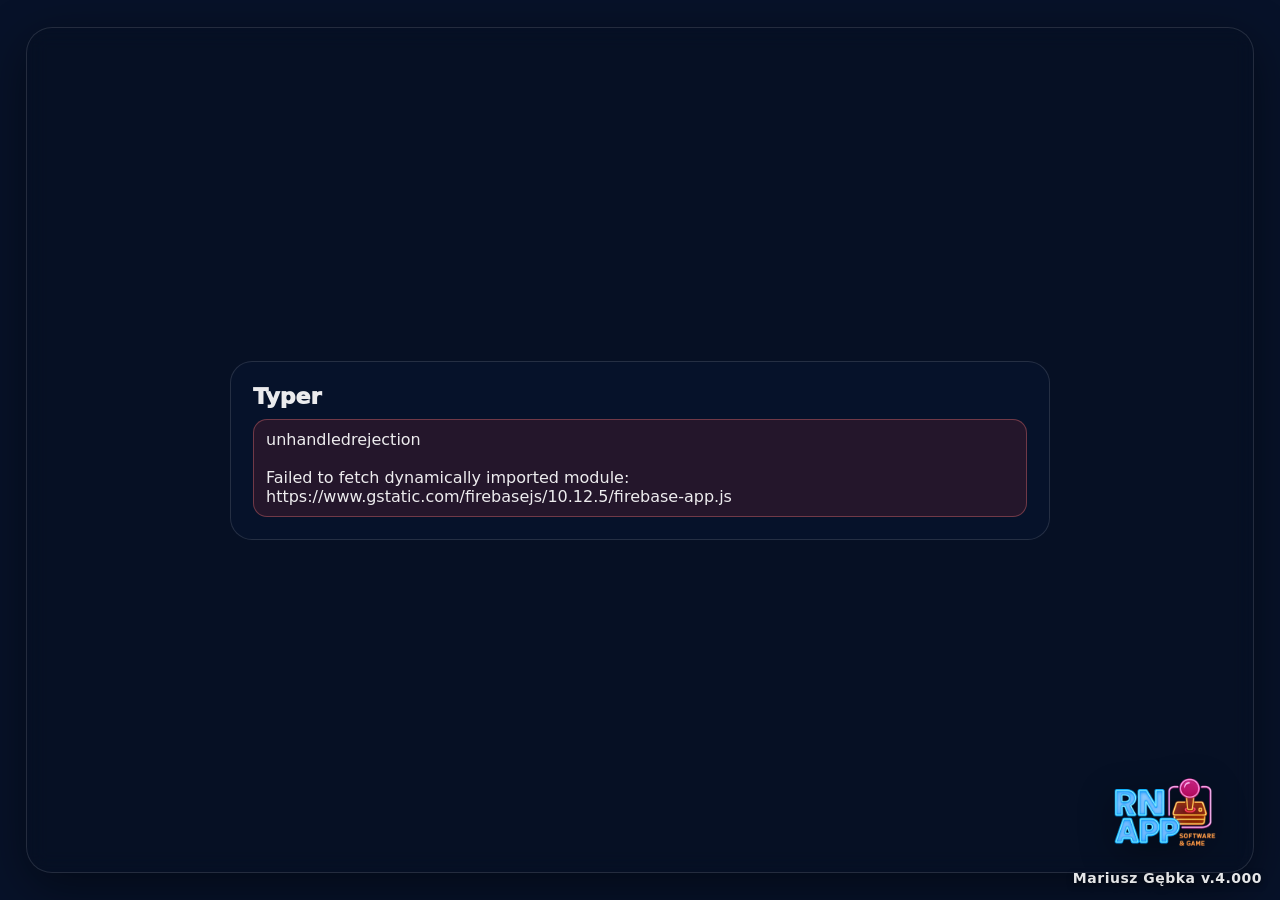
==== commit 932796b0: "Add files via upload" ====
--- a/index.html
+++ b/index.html
@@ -5,17 +5,17 @@
 <meta charset="utf-8"/>
 <meta content="width=device-width,initial-scale=1,viewport-fit=cover" name="viewport"/>
 <meta content="#08122a" name="theme-color"/>
-    <title>Typer (BUILD 3108)</title>
-<link href="manifest.json?v=3108" rel="manifest"/>
-<link href="favicon-32x32.png?v=3108" rel="icon" sizes="32x32" type="image/png"/>
-<link href="favicon-16x16.png?v=3108" rel="icon" sizes="16x16" type="image/png"/>
-<link href="apple-touch-icon.png?v=3108" rel="apple-touch-icon" sizes="180x180"/>
+    <title>Typer (BUILD 4000)</title>
+<link href="manifest.json?v=4000" rel="manifest"/>
+<link href="favicon-32x32.png?v=4000" rel="icon" sizes="32x32" type="image/png"/>
+<link href="favicon-16x16.png?v=4000" rel="icon" sizes="16x16" type="image/png"/>
+<link href="apple-touch-icon.png?v=4000" rel="apple-touch-icon" sizes="180x180"/>
 <meta content="yes" name="apple-mobile-web-app-capable"/>
 <meta content="black-translucent" name="apple-mobile-web-app-status-bar-style"/>
 <meta content="TYPER" name="apple-mobile-web-app-title"/>
 <script id="typerCacheBoot">
 (() => {
-  const BUILD = "3108";
+  const BUILD = "4000";
   const URL_BUILD = new URL(location.href).searchParams.get("v");
   // Każda wersja uruchamia się z własnym adresem. Stary service worker nie może
   // zwrócić poprzedniego index.html pod tym samym URL-em.
@@ -214,7 +214,7 @@
     .visuallyHidden{position:absolute!important;width:1px!important;height:1px!important;padding:0!important;margin:-1px!important;overflow:hidden!important;clip:rect(0,0,0,0)!important;white-space:nowrap!important;border:0!important}
     .splashLoaderWrap{display:none!important;margin-top:10px;flex-direction:column;align-items:center;justify-content:center;gap:6px}
     .footballLoader.splashLoader{display:flex;align-items:center;justify-content:center;gap:16px;min-height:76px}
-    .footballLoader.splashLoader span{width:60px;height:60px;display:inline-flex;align-items:center;justify-content:center;background-image:url("./ui/loader_ball.webp?v=3108");background-repeat:no-repeat;background-position:center;background-size:contain;color:transparent;font-size:0;line-height:0;opacity:0;transform:translateY(16px) scale(.6);animation:footballAppear 5s ease-in-out infinite;filter:drop-shadow(0 3px 6px rgba(0,0,0,.28))}
+    .footballLoader.splashLoader span{width:60px;height:60px;display:inline-flex;align-items:center;justify-content:center;background-image:url("./ui/loader_ball.webp?v=4000");background-repeat:no-repeat;background-position:center;background-size:contain;color:transparent;font-size:0;line-height:0;opacity:0;transform:translateY(16px) scale(.6);animation:footballAppear 5s ease-in-out infinite;filter:drop-shadow(0 3px 6px rgba(0,0,0,.28))}
     .footballLoader.splashLoader span:nth-child(2){animation-delay:.5s}
     .footballLoader.splashLoader span:nth-child(3){animation-delay:1s}
     .footballLoader.splashLoader span:nth-child(4){animation-delay:1.5s}
@@ -3116,6 +3116,7 @@
 </div>
 <!-- MIDDLE -->
 <div class="mid">
+<button id="btnRoomFocusToggle" class="roomFocusToggle" type="button" aria-label="Ukryj panele" title="Ukryj panele"><span class="roomFocusToggleIcon" aria-hidden="true">«</span></button>
 <div class="panel midHead">
 <div class="row">
 <div>
@@ -3455,7 +3456,7 @@
       showErr("unhandledrejection", String(e?.reason?.message || e?.reason || e));
     });
   </script>
-<script src="./app.js?v=3108" type="module"></script>
+<script src="./app.js?v=4000" type="module"></script>
 <script>
   // BUILD 7024: usuń placeholdery reklam ("dummyAdOne"/"dummyAdTwo") jeśli gdziekolwiek się pojawią
   document.addEventListener('DOMContentLoaded', () => {
@@ -3475,14 +3476,14 @@
 <script>
   if ('serviceWorker' in navigator) {
     window.addEventListener('load', () => {
-      navigator.serviceWorker.register('./sw.js?v=3108', { updateViaCache: 'none' }).catch(() => {});
+      navigator.serviceWorker.register('./sw.js?v=4000', { updateViaCache: 'none' }).catch(() => {});
     });
   }
 </script>
 <!-- BUILD corner -->
 <div aria-hidden="true" id="buildCorner">
 <img alt="" id="buildCornerLogo" src="ui/logo/logo_RNAPP.png"/>
-<div id="buildCornerText">Mariusz Gębka v.3.099</div>
+<div id="buildCornerText">Mariusz Gębka v.4.000</div>
 </div>
 
 <style>
@@ -6639,5 +6640,81 @@
 }
 </style>
 
+
+<style id="build4000-room-focus-mode">
+/* BUILD 4000 — testowy tryb skupienia: lewy panel + nagłówek Spotkania chowają się razem. */
+#room .mid{position:relative !important;}
+#room .roomFocusToggle{
+  position:absolute;z-index:80;top:8px;left:8px;width:38px;height:38px;padding:0;
+  display:flex;align-items:center;justify-content:center;border-radius:12px;cursor:pointer;
+  border:1px solid rgba(91,190,255,.78);color:#fff;background:linear-gradient(180deg,#2388e8,#0750ad);
+  box-shadow:0 4px 0 rgba(0,32,84,.72),0 0 15px rgba(31,151,255,.28),inset 0 1px 0 rgba(255,255,255,.33);
+  font:1000 24px/1 system-ui,-apple-system,Segoe UI,sans-serif;transition:transform .15s ease,filter .15s ease;
+}
+#room .roomFocusToggle:hover{filter:brightness(1.12);}
+#room .roomFocusToggle:active{transform:translateY(1px);}
+body.room-screen-active:not(.room-focus-mode) #room .midHead{padding-left:54px !important;}
+body.room-screen-active.room-focus-mode #roomLayout > .leftBar,
+body.room-screen-active.room-focus-mode #room .midHead{display:none !important;}
+body.room-screen-active.room-focus-mode #room .matchesWrap{padding-top:50px !important;}
+
+/* KOMPUTER: po schowaniu paneli mecze wykorzystują całą zwolnioną szerokość. */
+@media (min-width:981px){
+  body.room-screen-active.room-focus-mode #roomLayout{
+    grid-template-columns:minmax(0,1fr) minmax(300px,340px) !important;
+  }
+  body.room-screen-active.room-focus-mode #roomLayout > .mid{grid-column:1 !important;}
+  body.room-screen-active.room-focus-mode #roomLayout > .rightBar{grid-column:2 !important;}
+  body.room-screen-active.room-focus-mode #room .mid{
+    grid-template-rows:minmax(0,1fr) auto auto !important;
+  }
+  body.room-screen-active.room-focus-mode #room #matchesList .team,
+  body.room-screen-active.room-focus-mode #room #matchesList .teamName{font-size:18px !important;}
+  body.room-screen-active.room-focus-mode #room #matchesList .scoreInput{
+    width:52px !important;height:36px !important;font-size:18px !important;padding:4px 7px !important;
+  }
+  body.room-screen-active.room-focus-mode #room #matchesList .matchRow{min-height:50px !important;}
+  body.room-screen-active.room-focus-mode #room #matchesList .matchResultCol,
+  body.room-screen-active.room-focus-mode #room #matchesList .matchDateCol,
+  body.room-screen-active.room-focus-mode #room #matchesList .matchJudgePts{font-size:13px !important;}
+}
+
+/* TELEFON POZIOMO: środkowa część rośnie z ok. 46% do 72%, prawy panel graczy zostaje. */
+@media (max-width:980px) and (orientation:landscape),
+       (orientation:landscape) and (hover:none) and (pointer:coarse){
+  #room .roomFocusToggle{top:5px;left:5px;width:30px;height:30px;border-radius:9px;font-size:20px;}
+  body.room-screen-active:not(.room-focus-mode) #room .midHead{padding-left:39px !important;}
+  body.room-screen-active.room-focus-mode #roomLayout{
+    grid-template-columns:minmax(0,72fr) minmax(0,28fr) !important;
+  }
+  body.room-screen-active.room-focus-mode #roomLayout > .mid{grid-column:1 !important;}
+  body.room-screen-active.room-focus-mode #roomLayout > .rightBar{grid-column:2 !important;}
+  body.room-screen-active.room-focus-mode #room .mid{
+    grid-template-rows:minmax(352px,1fr) auto auto !important;
+  }
+  body.room-screen-active.room-focus-mode #room .matchesWrap{padding:40px 6px 6px !important;}
+  body.room-screen-active.room-focus-mode #room #matchesList .matchRow{min-height:34px !important;padding:4px 7px !important;gap:6px !important;}
+  body.room-screen-active.room-focus-mode #room #matchesList .team,
+  body.room-screen-active.room-focus-mode #room #matchesList .teamName{font-size:12px !important;line-height:1.12 !important;}
+  body.room-screen-active.room-focus-mode #room #matchesList .scoreInput{
+    width:33px !important;height:27px !important;font-size:13px !important;padding:2px 4px !important;
+  }
+  body.room-screen-active.room-focus-mode #room #matchesList .matchResultCol,
+  body.room-screen-active.room-focus-mode #room #matchesList .matchDateCol,
+  body.room-screen-active.room-focus-mode #room #matchesList .matchJudgePts{font-size:10px !important;}
+}
+
+/* Pionowo niczego nie rozsypujemy; po włączeniu trybu skupienia ukrywamy lewy blok i nagłówek,
+   a mecze pozostają pełnej szerokości. */
+@media (max-width:720px) and (orientation:portrait){
+  #room .roomFocusToggle{top:7px;left:7px;width:34px;height:34px;font-size:21px;}
+  body.room-screen-active:not(.room-focus-mode) #room .midHead{padding-left:46px !important;}
+  body.room-screen-active.room-focus-mode #room .matchesWrap{padding-top:44px !important;}
+  body.room-screen-active.room-focus-mode #room #matchesList .team,
+  body.room-screen-active.room-focus-mode #room #matchesList .teamName{font-size:15px !important;}
+  body.room-screen-active.room-focus-mode #room #matchesList .scoreInput{width:44px !important;height:32px !important;font-size:16px !important;}
+}
+</style>
+
 </body>
 </html>
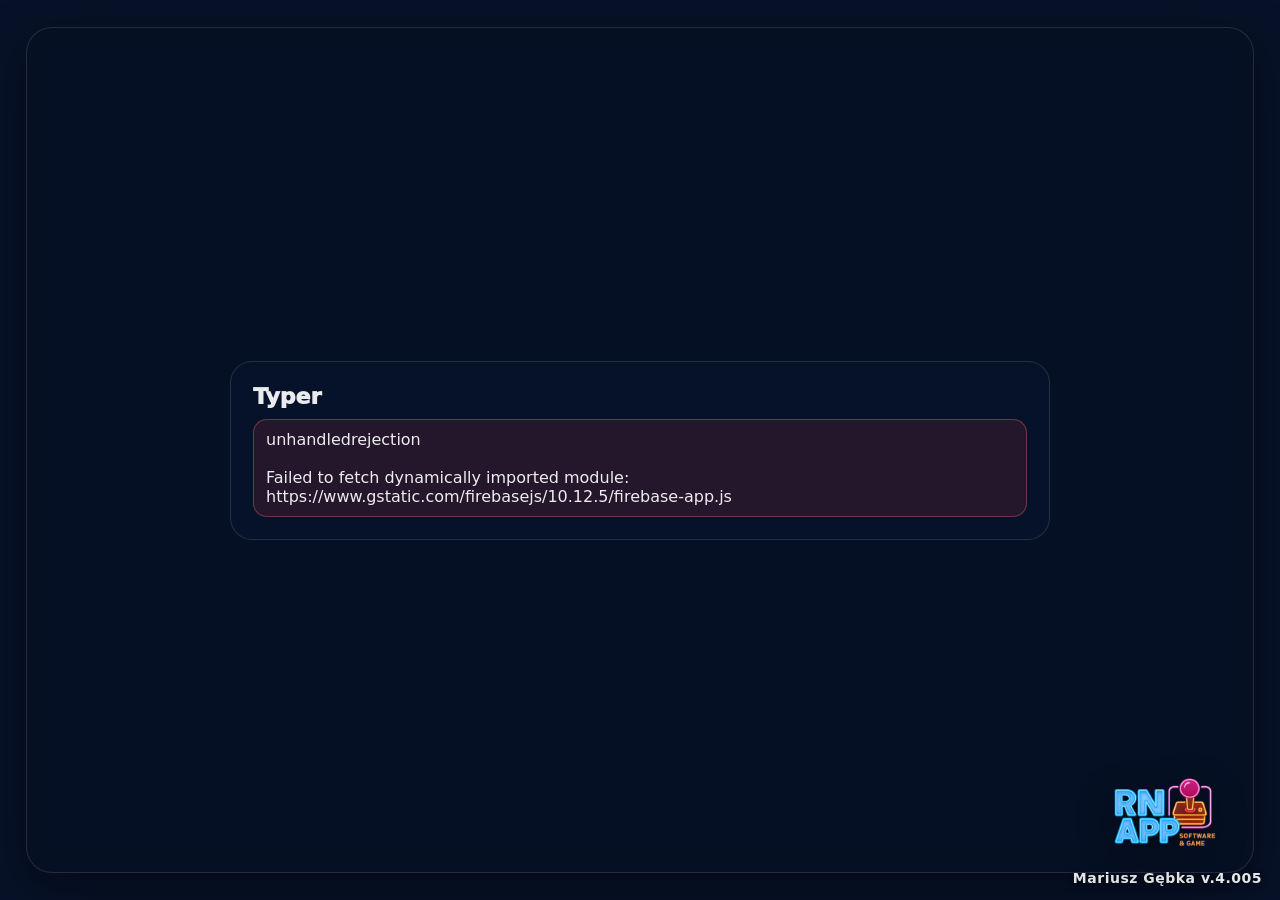
==== commit 26cd341a: "Add files via upload" ====
--- a/index.html
+++ b/index.html
@@ -5,17 +5,17 @@
 <meta charset="utf-8"/>
 <meta content="width=device-width,initial-scale=1,viewport-fit=cover" name="viewport"/>
 <meta content="#08122a" name="theme-color"/>
-    <title>Typer (BUILD 4000)</title>
-<link href="manifest.json?v=4000" rel="manifest"/>
-<link href="favicon-32x32.png?v=4000" rel="icon" sizes="32x32" type="image/png"/>
-<link href="favicon-16x16.png?v=4000" rel="icon" sizes="16x16" type="image/png"/>
-<link href="apple-touch-icon.png?v=4000" rel="apple-touch-icon" sizes="180x180"/>
+    <title>Typer (BUILD 4002)</title>
+<link href="manifest.json?v=4002" rel="manifest"/>
+<link href="favicon-32x32.png?v=4002" rel="icon" sizes="32x32" type="image/png"/>
+<link href="favicon-16x16.png?v=4002" rel="icon" sizes="16x16" type="image/png"/>
+<link href="apple-touch-icon.png?v=4002" rel="apple-touch-icon" sizes="180x180"/>
 <meta content="yes" name="apple-mobile-web-app-capable"/>
 <meta content="black-translucent" name="apple-mobile-web-app-status-bar-style"/>
 <meta content="TYPER" name="apple-mobile-web-app-title"/>
 <script id="typerCacheBoot">
 (() => {
-  const BUILD = "4000";
+  const BUILD = "4005";
   const URL_BUILD = new URL(location.href).searchParams.get("v");
   // Każda wersja uruchamia się z własnym adresem. Stary service worker nie może
   // zwrócić poprzedniego index.html pod tym samym URL-em.
@@ -214,7 +214,7 @@
     .visuallyHidden{position:absolute!important;width:1px!important;height:1px!important;padding:0!important;margin:-1px!important;overflow:hidden!important;clip:rect(0,0,0,0)!important;white-space:nowrap!important;border:0!important}
     .splashLoaderWrap{display:none!important;margin-top:10px;flex-direction:column;align-items:center;justify-content:center;gap:6px}
     .footballLoader.splashLoader{display:flex;align-items:center;justify-content:center;gap:16px;min-height:76px}
-    .footballLoader.splashLoader span{width:60px;height:60px;display:inline-flex;align-items:center;justify-content:center;background-image:url("./ui/loader_ball.webp?v=4000");background-repeat:no-repeat;background-position:center;background-size:contain;color:transparent;font-size:0;line-height:0;opacity:0;transform:translateY(16px) scale(.6);animation:footballAppear 5s ease-in-out infinite;filter:drop-shadow(0 3px 6px rgba(0,0,0,.28))}
+    .footballLoader.splashLoader span{width:60px;height:60px;display:inline-flex;align-items:center;justify-content:center;background-image:url("./ui/loader_ball.webp?v=4002");background-repeat:no-repeat;background-position:center;background-size:contain;color:transparent;font-size:0;line-height:0;opacity:0;transform:translateY(16px) scale(.6);animation:footballAppear 5s ease-in-out infinite;filter:drop-shadow(0 3px 6px rgba(0,0,0,.28))}
     .footballLoader.splashLoader span:nth-child(2){animation-delay:.5s}
     .footballLoader.splashLoader span:nth-child(3){animation-delay:1s}
     .footballLoader.splashLoader span:nth-child(4){animation-delay:1.5s}
@@ -3456,7 +3456,7 @@
       showErr("unhandledrejection", String(e?.reason?.message || e?.reason || e));
     });
   </script>
-<script src="./app.js?v=4000" type="module"></script>
+<script src="./app.js?v=4005" type="module"></script>
 <script>
   // BUILD 7024: usuń placeholdery reklam ("dummyAdOne"/"dummyAdTwo") jeśli gdziekolwiek się pojawią
   document.addEventListener('DOMContentLoaded', () => {
@@ -3476,14 +3476,14 @@
 <script>
   if ('serviceWorker' in navigator) {
     window.addEventListener('load', () => {
-      navigator.serviceWorker.register('./sw.js?v=4000', { updateViaCache: 'none' }).catch(() => {});
+      navigator.serviceWorker.register('./sw.js?v=4002', { updateViaCache: 'none' }).catch(() => {});
     });
   }
 </script>
 <!-- BUILD corner -->
 <div aria-hidden="true" id="buildCorner">
 <img alt="" id="buildCornerLogo" src="ui/logo/logo_RNAPP.png"/>
-<div id="buildCornerText">Mariusz Gębka v.4.000</div>
+<div id="buildCornerText">Mariusz Gębka v.4.005</div>
 </div>
 
 <style>
@@ -6641,8 +6641,10 @@
 </style>
 
 
-<style id="build4000-room-focus-mode">
-/* BUILD 4000 — testowy tryb skupienia: lewy panel + nagłówek Spotkania chowają się razem. */
+<style id="build4002-room-focus-mode">
+/* BUILD 4002 — tryb skupienia: lewy panel + nagłówek Spotkania chowają się razem.
+   Poprawka telefonu poziomo: lista meczów zaczyna się obok przycisku, nie pod nim,
+   dzięki czemu może wejść wyżej; dodatkowo stabilny układ nazwa / typ / nazwa. */
 #room .mid{position:relative !important;}
 #room .roomFocusToggle{
   position:absolute;z-index:80;top:8px;left:8px;width:38px;height:38px;padding:0;
@@ -6656,20 +6658,25 @@
 body.room-screen-active:not(.room-focus-mode) #room .midHead{padding-left:54px !important;}
 body.room-screen-active.room-focus-mode #roomLayout > .leftBar,
 body.room-screen-active.room-focus-mode #room .midHead{display:none !important;}
-body.room-screen-active.room-focus-mode #room .matchesWrap{padding-top:50px !important;}
-
-/* KOMPUTER: po schowaniu paneli mecze wykorzystują całą zwolnioną szerokość. */
+
+/* KOMPUTER */
 @media (min-width:981px){
   body.room-screen-active.room-focus-mode #roomLayout{
     grid-template-columns:minmax(0,1fr) minmax(300px,340px) !important;
   }
   body.room-screen-active.room-focus-mode #roomLayout > .mid{grid-column:1 !important;}
   body.room-screen-active.room-focus-mode #roomLayout > .rightBar{grid-column:2 !important;}
-  body.room-screen-active.room-focus-mode #room .mid{
-    grid-template-rows:minmax(0,1fr) auto auto !important;
+  body.room-screen-active.room-focus-mode #room .mid{grid-template-rows:minmax(0,1fr) auto auto !important;}
+  body.room-screen-active.room-focus-mode #room .matchesWrap{padding:7px 8px 7px 56px !important;}
+  body.room-screen-active.room-focus-mode #room #matchesList .matchPickCol{
+    display:grid !important;
+    grid-template-columns:minmax(0,1fr) 126px minmax(0,1fr) !important;
+    align-items:center !important;gap:10px !important;min-width:0 !important;
   }
   body.room-screen-active.room-focus-mode #room #matchesList .team,
-  body.room-screen-active.room-focus-mode #room #matchesList .teamName{font-size:18px !important;}
+  body.room-screen-active.room-focus-mode #room #matchesList .teamName{font-size:18px !important;min-width:0 !important;}
+  body.room-screen-active.room-focus-mode #room #matchesList .teamName{white-space:nowrap !important;overflow:hidden !important;text-overflow:ellipsis !important;}
+  body.room-screen-active.room-focus-mode #room #matchesList .scoreBox{width:126px !important;justify-content:center !important;gap:6px !important;}
   body.room-screen-active.room-focus-mode #room #matchesList .scoreInput{
     width:52px !important;height:36px !important;font-size:18px !important;padding:4px 7px !important;
   }
@@ -6679,40 +6686,360 @@
   body.room-screen-active.room-focus-mode #room #matchesList .matchJudgePts{font-size:13px !important;}
 }
 
-/* TELEFON POZIOMO: środkowa część rośnie z ok. 46% do 72%, prawy panel graczy zostaje. */
+/* TELEFON POZIOMO */
 @media (max-width:980px) and (orientation:landscape),
        (orientation:landscape) and (hover:none) and (pointer:coarse){
-  #room .roomFocusToggle{top:5px;left:5px;width:30px;height:30px;border-radius:9px;font-size:20px;}
+  #room .roomFocusToggle{top:4px;left:4px;width:30px;height:30px;border-radius:9px;font-size:20px;}
   body.room-screen-active:not(.room-focus-mode) #room .midHead{padding-left:39px !important;}
+
+  /* Po schowaniu lewego panelu wykorzystujemy wysokość faktycznego ekranu,
+     zamiast odziedziczonej minimalnej wysokości 540px. */
+  body.room-screen-active.room-focus-mode #roomLayout{
+    --room-target-column-height:calc(100dvh - 8px) !important;
+    grid-template-columns:minmax(0,72fr) minmax(0,28fr) !important;
+    grid-template-rows:minmax(0,calc(100dvh - 8px)) !important;
+    height:calc(100dvh - 8px) !important;
+    min-height:0 !important;
+    max-height:calc(100dvh - 8px) !important;
+    align-items:stretch !important;
+  }
+  body.room-screen-active.room-focus-mode #roomLayout > .mid{grid-column:1 !important;}
+  body.room-screen-active.room-focus-mode #roomLayout > .rightBar{grid-column:2 !important;}
+  body.room-screen-active.room-focus-mode #roomLayout > .mid,
+  body.room-screen-active.room-focus-mode #roomLayout > .rightBar{
+    height:100% !important;min-height:0 !important;max-height:100% !important;
+  }
+  body.room-screen-active.room-focus-mode #room .mid{
+    grid-template-rows:minmax(0,1fr) auto auto !important;
+    gap:3px !important;
+  }
+
+  /* Przycisk zostaje w lewym górnym rogu, a mecze zaczynają się OBOK niego.
+     Nie rezerwujemy już pustego pasa 40px nad całą listą. */
+  body.room-screen-active.room-focus-mode #room .matchesWrap{
+    min-height:0 !important;max-height:none !important;
+    padding:3px 5px 3px 38px !important;
+    gap:3px !important;overflow:hidden !important;
+  }
+  body.room-screen-active.room-focus-mode #room #matchesList .matchRow{
+    flex:1 1 0 !important;min-height:27px !important;
+    padding:2px 5px !important;gap:4px !important;border-radius:9px !important;
+  }
+
+  /* Najważniejsza poprawka: środkowa kolumna ma realną szerokość dla DWÓCH pól wyniku.
+     Dzięki temu nazwy drużyn nie wchodzą na pola typowania. */
+  body.room-screen-active.room-focus-mode #room #matchesList .matchPickCol{
+    display:grid !important;
+    grid-template-columns:minmax(0,1fr) 76px minmax(0,1fr) !important;
+    align-items:center !important;gap:4px !important;min-width:0 !important;
+  }
+  body.room-screen-active.room-focus-mode #room #matchesList .team{
+    min-width:0 !important;gap:3px !important;font-size:12px !important;line-height:1.05 !important;
+  }
+  body.room-screen-active.room-focus-mode #room #matchesList .team:nth-of-type(2){justify-content:flex-end !important;}
+  body.room-screen-active.room-focus-mode #room #matchesList .teamName{
+    display:block !important;max-width:100% !important;min-width:0 !important;
+    white-space:nowrap !important;overflow:hidden !important;text-overflow:ellipsis !important;
+    font-size:12px !important;line-height:1.05 !important;
+  }
+  body.room-screen-active.room-focus-mode #room #matchesList .scoreBox{
+    width:76px !important;min-width:76px !important;justify-content:center !important;gap:2px !important;
+  }
+  body.room-screen-active.room-focus-mode #room #matchesList .scoreInput{
+    width:29px !important;height:25px !important;font-size:13px !important;padding:1px 3px !important;
+  }
+  body.room-screen-active.room-focus-mode #room #matchesList .sep{font-size:12px !important;}
+  body.room-screen-active.room-focus-mode #room #matchesList .matchResultCol,
+  body.room-screen-active.room-focus-mode #room #matchesList .matchDateCol{height:25px !important;padding:0 3px !important;font-size:9px !important;}
+  body.room-screen-active.room-focus-mode #room #matchesList .matchJudgePts{font-size:9px !important;}
+
+  /* Dolne elementy są nieco niższe, żeby razem z 10 spotkaniami były widoczne bez przewijania. */
+  body.room-screen-active.room-focus-mode #room #typingCountdownBar{
+    min-height:34px !important;height:34px !important;padding:4px 8px !important;
+  }
+  body.room-screen-active.room-focus-mode #room .matchActionsPanel{
+    min-height:42px !important;height:42px !important;padding:4px 6px !important;gap:6px !important;
+  }
+  body.room-screen-active.room-focus-mode #room .matchActionsPanel .modernAppBtn,
+  body.room-screen-active.room-focus-mode #room .matchActionsPanel .imgBtn{
+    min-height:32px !important;height:32px !important;padding:4px 9px !important;
+  }
+}
+
+/* TELEFON PIONOWO */
+@media (max-width:720px) and (orientation:portrait){
+  #room .roomFocusToggle{top:5px;left:5px;width:34px;height:34px;font-size:21px;}
+  body.room-screen-active:not(.room-focus-mode) #room .midHead{padding-left:46px !important;}
+  body.room-screen-active.room-focus-mode #room .matchesWrap{padding:4px 5px 4px 44px !important;}
+  body.room-screen-active.room-focus-mode #room #matchesList .matchPickCol{
+    grid-template-columns:minmax(0,1fr) 100px minmax(0,1fr) !important;
+  }
+  body.room-screen-active.room-focus-mode #room #matchesList .team,
+  body.room-screen-active.room-focus-mode #room #matchesList .teamName{font-size:15px !important;}
+  body.room-screen-active.room-focus-mode #room #matchesList .scoreBox{width:100px !important;min-width:100px !important;}
+  body.room-screen-active.room-focus-mode #room #matchesList .scoreInput{width:44px !important;height:32px !important;font-size:16px !important;}
+}
+</style>
+
+
+
+<style id="build4002-focus-mobile-fit-and-scroll">
+/* BUILD 4002 — tryb skupienia na telefonie poziomo.
+   1) wymuszamy faktyczną wysokość widoku, niezależnie od szerokości WebView,
+   2) 10 meczów dostaje maksymalnie dużo miejsca,
+   3) jeśli na danym telefonie nadal brakuje kilku pikseli, lista meczów jest przewijalna,
+      a czas i przyciski pozostają zawsze widoczne. */
+@media (orientation:landscape) and (max-height:900px){
   body.room-screen-active.room-focus-mode #roomLayout{
     grid-template-columns:minmax(0,72fr) minmax(0,28fr) !important;
-  }
-  body.room-screen-active.room-focus-mode #roomLayout > .mid{grid-column:1 !important;}
-  body.room-screen-active.room-focus-mode #roomLayout > .rightBar{grid-column:2 !important;}
+    grid-template-rows:minmax(0,1fr) !important;
+    width:100% !important;
+    height:calc(100dvh - 4px) !important;
+    min-height:0 !important;
+    max-height:calc(100dvh - 4px) !important;
+    padding:2px !important;
+    gap:3px !important;
+    overflow:hidden !important;
+  }
+  body.room-screen-active.room-focus-mode #roomLayout > .mid,
+  body.room-screen-active.room-focus-mode #roomLayout > .rightBar{
+    height:100% !important;
+    min-height:0 !important;
+    max-height:100% !important;
+    overflow:hidden !important;
+  }
   body.room-screen-active.room-focus-mode #room .mid{
-    grid-template-rows:minmax(352px,1fr) auto auto !important;
-  }
-  body.room-screen-active.room-focus-mode #room .matchesWrap{padding:40px 6px 6px !important;}
-  body.room-screen-active.room-focus-mode #room #matchesList .matchRow{min-height:34px !important;padding:4px 7px !important;gap:6px !important;}
+    grid-template-rows:minmax(0,1fr) 31px 36px !important;
+    gap:3px !important;
+    padding:2px !important;
+  }
+
+  body.room-screen-active.room-focus-mode #room .matchesWrap{
+    min-height:0 !important;
+    max-height:100% !important;
+    padding:2px 4px 2px 36px !important;
+    gap:2px !important;
+    overflow-y:auto !important;
+    overflow-x:hidden !important;
+    -webkit-overflow-scrolling:touch !important;
+    overscroll-behavior:contain !important;
+    touch-action:pan-y !important;
+    scrollbar-width:thin !important;
+  }
+  body.room-screen-active.room-focus-mode #room .matchesWrap::-webkit-scrollbar{width:5px !important;}
+  body.room-screen-active.room-focus-mode #room .matchesWrap::-webkit-scrollbar-thumb{
+    background:rgba(70,169,255,.42) !important;border-radius:8px !important;
+  }
+
+  body.room-screen-active.room-focus-mode #room #matchesList .matchRow{
+    flex:1 1 0 !important;
+    min-height:25px !important;
+    padding:2px 4px !important;
+    gap:3px !important;
+    border-radius:8px !important;
+  }
+  body.room-screen-active.room-focus-mode #room #matchesList .matchPickCol{
+    display:grid !important;
+    grid-template-columns:minmax(0,1fr) 68px minmax(0,1fr) !important;
+    align-items:center !important;
+    gap:3px !important;
+    min-width:0 !important;
+  }
   body.room-screen-active.room-focus-mode #room #matchesList .team,
-  body.room-screen-active.room-focus-mode #room #matchesList .teamName{font-size:12px !important;line-height:1.12 !important;}
+  body.room-screen-active.room-focus-mode #room #matchesList .teamName{
+    min-width:0 !important;
+    font-size:11px !important;
+    line-height:1 !important;
+  }
+  body.room-screen-active.room-focus-mode #room #matchesList .teamName{
+    display:block !important;
+    max-width:100% !important;
+    white-space:nowrap !important;
+    overflow:hidden !important;
+    text-overflow:ellipsis !important;
+  }
+  body.room-screen-active.room-focus-mode #room #matchesList .scoreBox{
+    width:68px !important;
+    min-width:68px !important;
+    gap:2px !important;
+    justify-content:center !important;
+  }
   body.room-screen-active.room-focus-mode #room #matchesList .scoreInput{
-    width:33px !important;height:27px !important;font-size:13px !important;padding:2px 4px !important;
-  }
+    width:27px !important;
+    min-width:27px !important;
+    height:22px !important;
+    padding:1px 2px !important;
+    font-size:12px !important;
+  }
+  body.room-screen-active.room-focus-mode #room #matchesList .sep{font-size:11px !important;}
   body.room-screen-active.room-focus-mode #room #matchesList .matchResultCol,
-  body.room-screen-active.room-focus-mode #room #matchesList .matchDateCol,
-  body.room-screen-active.room-focus-mode #room #matchesList .matchJudgePts{font-size:10px !important;}
-}
-
-/* Pionowo niczego nie rozsypujemy; po włączeniu trybu skupienia ukrywamy lewy blok i nagłówek,
-   a mecze pozostają pełnej szerokości. */
-@media (max-width:720px) and (orientation:portrait){
-  #room .roomFocusToggle{top:7px;left:7px;width:34px;height:34px;font-size:21px;}
-  body.room-screen-active:not(.room-focus-mode) #room .midHead{padding-left:46px !important;}
-  body.room-screen-active.room-focus-mode #room .matchesWrap{padding-top:44px !important;}
-  body.room-screen-active.room-focus-mode #room #matchesList .team,
-  body.room-screen-active.room-focus-mode #room #matchesList .teamName{font-size:15px !important;}
-  body.room-screen-active.room-focus-mode #room #matchesList .scoreInput{width:44px !important;height:32px !important;font-size:16px !important;}
+  body.room-screen-active.room-focus-mode #room #matchesList .matchDateCol{
+    height:22px !important;
+    min-height:22px !important;
+    padding:0 2px !important;
+    border-radius:7px !important;
+    font-size:8px !important;
+  }
+  body.room-screen-active.room-focus-mode #room #matchesList .matchJudgeDot{
+    width:9px !important;height:9px !important;min-width:9px !important;min-height:9px !important;flex-basis:9px !important;
+  }
+  body.room-screen-active.room-focus-mode #room #matchesList .matchJudgePts{font-size:8px !important;}
+
+  body.room-screen-active.room-focus-mode #room #typingCountdownBar{
+    min-height:31px !important;
+    height:31px !important;
+    padding:3px 7px !important;
+    border-radius:8px !important;
+    flex-shrink:0 !important;
+  }
+  body.room-screen-active.room-focus-mode #room .typingCountdownMain{font-size:8px !important;gap:4px !important;}
+  body.room-screen-active.room-focus-mode #room #typingCountdownValue{font-size:11px !important;}
+  body.room-screen-active.room-focus-mode #room .settledPointsBox{
+    min-width:76px !important;height:23px !important;padding:0 5px !important;font-size:8px !important;border-radius:7px !important;
+  }
+  body.room-screen-active.room-focus-mode #room .matchActionsPanel{
+    min-height:36px !important;
+    height:36px !important;
+    padding:3px 5px !important;
+    gap:4px !important;
+    flex-shrink:0 !important;
+  }
+  body.room-screen-active.room-focus-mode #room .matchActionsPanel .modernRoomBtn,
+  body.room-screen-active.room-focus-mode #room .matchActionsPanel .modernAppBtn,
+  body.room-screen-active.room-focus-mode #room .matchActionsPanel .imgBtn{
+    min-height:29px !important;
+    height:29px !important;
+    padding:3px 7px !important;
+    font-size:8px !important;
+    gap:3px !important;
+  }
+  body.room-screen-active.room-focus-mode #room .matchActionsPanel .btnIcon{
+    width:12px !important;height:12px !important;flex:0 0 12px !important;
+  }
+}
+</style>
+
+
+<style id="build4004-sidebar-toggle">
+/* BUILD 4004 — wyraźniejszy uchwyt chowania/pokazywania paneli.
+   Uchwyt pozostaje na środku styku lewego panelu i obszaru meczów. */
+#room .mid{position:relative !important;}
+#room .roomFocusToggle{
+  position:absolute !important;
+  top:50% !important;
+  left:-18px !important;
+  transform:translateY(-50%) !important;
+  width:46px !important;
+  height:82px !important;
+  min-width:46px !important;
+  min-height:82px !important;
+  padding:0 !important;
+  border:2px solid rgba(119,211,255,.95) !important;
+  border-radius:0 18px 18px 0 !important;
+  background:linear-gradient(180deg,#249cff 0%,#0871d8 52%,#0355ad 100%) !important;
+  box-shadow:0 0 0 2px rgba(0,102,255,.18),0 0 22px rgba(36,156,255,.82),0 10px 24px rgba(0,0,0,.46) !important;
+  color:#fff !important;
+  z-index:900 !important;
+  display:flex !important;
+  align-items:center !important;
+  justify-content:center !important;
+  cursor:pointer !important;
+  opacity:1 !important;
+  visibility:visible !important;
+  -webkit-tap-highlight-color:transparent;
+}
+#room .roomFocusToggleIcon{
+  display:block !important;
+  color:#fff !important;
+  font-size:34px !important;
+  font-weight:900 !important;
+  line-height:1 !important;
+  text-shadow:0 2px 4px rgba(0,0,0,.55),0 0 10px rgba(255,255,255,.42) !important;
+  transform:translateX(1px) !important;
+}
+#room .roomFocusToggle:hover{
+  transform:translateY(-50%) scale(1.08) !important;
+  filter:brightness(1.12) !important;
+  box-shadow:0 0 0 3px rgba(107,210,255,.24),0 0 30px rgba(36,156,255,.95),0 12px 28px rgba(0,0,0,.5) !important;
+}
+#room .roomFocusToggle:active{transform:translateY(-50%) scale(.96) !important;}
+body.room-screen-active:not(.room-focus-mode) #room .midHead{padding-left:initial !important;}
+
+/* Po schowaniu przycisk zostaje wyraźnie widoczny przy lewej krawędzi meczów. */
+body.room-screen-active.room-focus-mode #room .roomFocusToggle{
+  left:2px !important;
+  border-radius:0 18px 18px 0 !important;
+}
+body.room-screen-active.room-focus-mode #room .matchesWrap{padding-left:38px !important;}
+
+@media (max-width:980px){
+  #room .roomFocusToggle{
+    top:50% !important;
+    left:-14px !important;
+    width:40px !important;
+    height:70px !important;
+    min-width:40px !important;
+    min-height:70px !important;
+    border-radius:0 15px 15px 0 !important;
+    border-width:2px !important;
+  }
+  #room .roomFocusToggleIcon{font-size:30px !important;}
+  body.room-screen-active:not(.room-focus-mode) #room .midHead{padding-left:initial !important;}
+  body.room-screen-active.room-focus-mode #room .roomFocusToggle{left:2px !important;}
+  body.room-screen-active.room-focus-mode #room .matchesWrap{padding-left:34px !important;}
+}
+</style>
+
+
+<style id="build4005-sidebar-toggle-refine">
+/* BUILD 4005 — subtelniejszy uchwyt; wysokość ustawiana dynamicznie
+   na poziomie kafelka „Miejsce” w profilu gracza. */
+#room .mid{position:relative !important;}
+#room .roomFocusToggle{
+  top:var(--room-focus-toggle-top, 92px) !important;
+  left:-12px !important;
+  transform:translateY(-50%) !important;
+  width:30px !important;
+  height:52px !important;
+  min-width:30px !important;
+  min-height:52px !important;
+  padding:0 !important;
+  border:1px solid rgba(125,202,255,.72) !important;
+  border-radius:0 12px 12px 0 !important;
+  background:linear-gradient(180deg,rgba(27,121,214,.92),rgba(7,74,151,.94)) !important;
+  box-shadow:0 0 10px rgba(30,140,235,.38),0 5px 14px rgba(0,0,0,.34) !important;
+  opacity:.92 !important;
+}
+#room .roomFocusToggleIcon{
+  font-size:24px !important;
+  font-weight:800 !important;
+  text-shadow:0 1px 3px rgba(0,0,0,.5) !important;
+  transform:none !important;
+}
+#room .roomFocusToggle:hover{
+  transform:translateY(-50%) scale(1.04) !important;
+  filter:brightness(1.08) !important;
+  box-shadow:0 0 14px rgba(30,140,235,.5),0 6px 16px rgba(0,0,0,.36) !important;
+}
+#room .roomFocusToggle:active{transform:translateY(-50%) scale(.97) !important;}
+body.room-screen-active.room-focus-mode #room .roomFocusToggle{
+  left:2px !important;
+  border-radius:0 12px 12px 0 !important;
+}
+body.room-screen-active.room-focus-mode #room .matchesWrap{padding-left:30px !important;}
+
+@media (max-width:980px){
+  #room .roomFocusToggle{
+    left:-10px !important;
+    width:27px !important;
+    height:46px !important;
+    min-width:27px !important;
+    min-height:46px !important;
+    border-radius:0 10px 10px 0 !important;
+  }
+  #room .roomFocusToggleIcon{font-size:21px !important;}
+  body.room-screen-active.room-focus-mode #room .roomFocusToggle{left:2px !important;}
+  body.room-screen-active.room-focus-mode #room .matchesWrap{padding-left:28px !important;}
 }
 </style>
 
